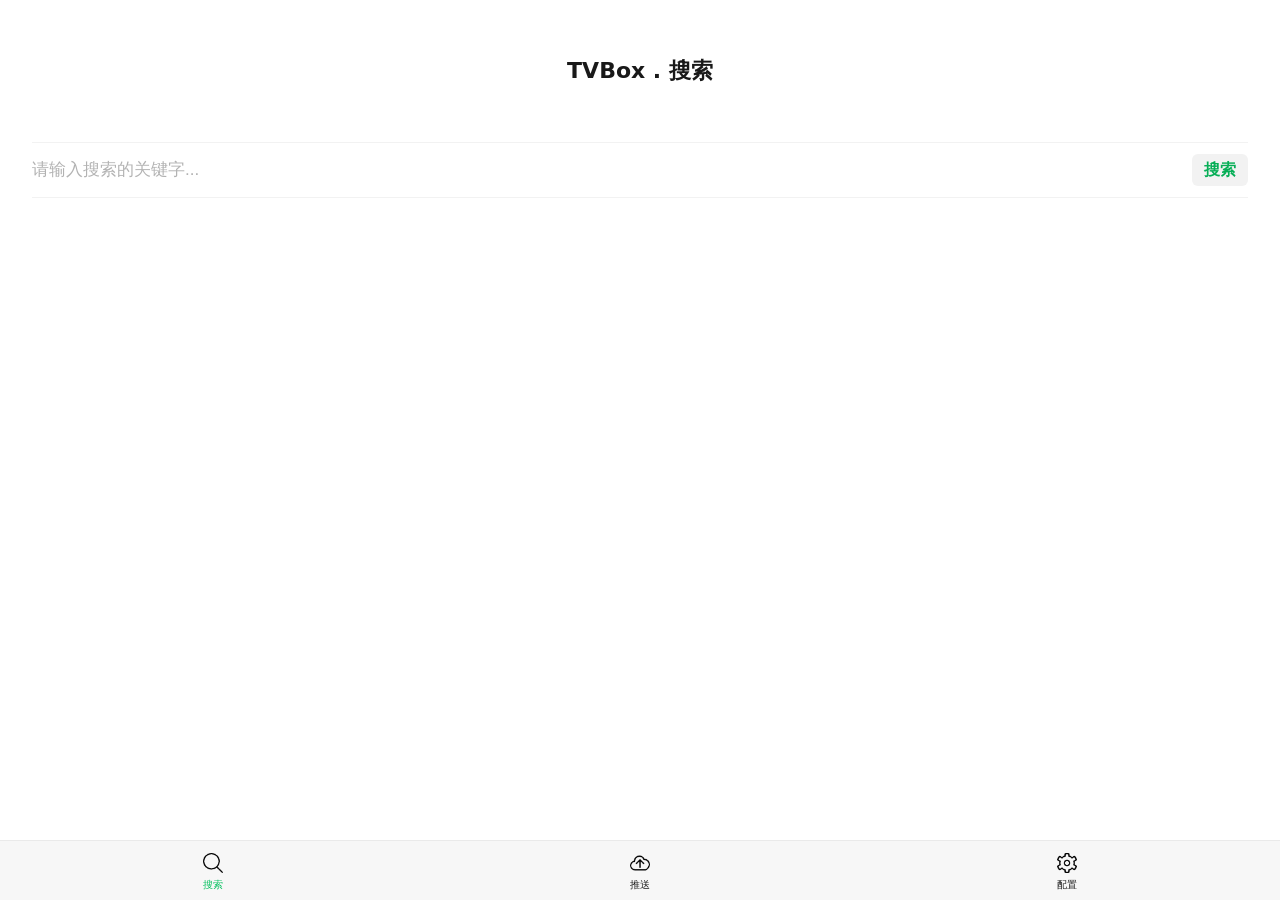
==== app/src/main/res/raw/index.html @ a74de162 "chore: 以 com.hotplato.tvbox 为基线独立维护 基于上游 TVBox 整理：升级 Gradle/AGP/Java 17、双 ABI， 并将应用包名改为 com.hotplato" ====
<!DOCTYPE html>
<html lang="zh-cmn-Hans">

<head>
	<meta charset="UTF-8">
	<meta name="viewport" content="width=device-width,initial-scale=1,user-scalable=0,viewport-fit=cover">
	<meta name="wechat-enable-text-zoom-em" content="true">
	<title>TVBox</title>
	<meta name="layoutmode" content="standard">
	<link rel="stylesheet" type="text/css" href="style.css">
	<link rel="stylesheet" type="text/css" href="ui.css">
</head>

<body>
	<div class="page">
		<div class="page__bd" style="height: 100%;">
			<div class="weui-tab">
				<div id="panel1" role="tabpanel" aria-labelledby="tab1" class="weui-tab__panel">
					<div class="weui-form">
						<div class="weui-form__text-area">
							<h2 class="weui-form__title">TVBox . 搜索</h2>
						</div>
						<div class="weui-form__control-area">
							<div class="weui-cells__group weui-cells__group_form">
								<div class="weui-cells">
									<div class="weui-cell weui-cell_active weui-cell_vcode weui-cell_wrap">
										<div class="weui-cell__bd weui-flex">
											<input id="search_key_word"
												class="weui-input weui-cell__control weui-cell__control_flex"
												type="text" value="" placeholder="请输入搜索的关键字..." />
											<button onclick="search(); return false;"
												class="weui-cell__control weui-btn weui-btn_default weui-vcode-btn">搜索</button>
										</div>
									</div>
								</div>
							</div>
						</div>
					</div>
				</div>
				<div id="panel2" role="tabpanel" aria-labelledby="tab2" class="weui-tab__panel" style="display: none;">
					<div class="weui-form">
						<div class="weui-form__text-area">
							<h2 class="weui-form__title">TVBox . 推送</h2>
						</div>
						<div class="weui-form__control-area">
							<div class="weui-cells__group weui-cells__group_form">
								<div class="weui-cells">
									<div class="weui-cell weui-cell_active weui-cell_vcode weui-cell_wrap">
										<div class="weui-cell__bd weui-flex">
											<input id="push_url"
												class="weui-input weui-cell__control weui-cell__control_flex"
												type="text" value="" placeholder="请输入需要推送播放的地址..." />
											<button onclick="push(); return false;"
												class="weui-cell__control weui-btn weui-btn_default weui-vcode-btn">推送</button>
										</div>
									</div>
								</div>
							</div>
						</div>
					</div>
				</div>
				<div id="panel3" role="tabpanel" aria-labelledby="tab3" class="weui-tab__panel" style="display: none;">
					<div class="weui-form" style="min-height: 0;">
						<div class="weui-form__text-area">
							<h2 class="weui-form__title">TVBox . 接口</h2>
						</div>
						<div class="weui-form__control-area" style="margin-bottom: 0px !important;">
							<div class="weui-cells__group weui-cells__group_form">
								<div class="weui-cells">
									<div class="weui-cell weui-cell_active weui-cell_vcode weui-cell_wrap">
										<div class="weui-cell__bd weui-flex">
											<input id="diy_api_url"
												class="weui-input weui-cell__control weui-cell__control_flex"
												type="text" value="" placeholder="请输入自定义配置接口地址..." />
											<button onclick="api(); return false;"
												class="weui-cell__control weui-btn weui-btn_default weui-vcode-btn">确定</button>
										</div>
									</div>
								</div>
							</div>
						</div>
					</div>
					<div class="weui-form" style="padding-top: 50px; min-height: 0;">
						<div class="weui-form__text-area">
							<h2 class="weui-form__title">本地文件</h2>
						</div>
						<input type="file" id="file_uploader" style="display:none;" onchange="uploadTip()" multiple />
						<div class="weui-form__control-area" style="text-align: center;margin-bottom: 10px !important;">
							<div class="button-sp-area" style="margin-top: 10px;">
								<a href="javascript:void(0)" role="button"
									class="weui-btn weui-btn_mini weui-btn_default weui-wa-hotarea"
									href="javascript:void(0)" onclick="uploadFile()">上传文件</a>&nbsp;
								<a href="javascript:void(0)" role="button"
									class="weui-btn weui-btn_mini weui-btn_default weui-wa-hotarea"
									href="javascript:void(0)" onclick="newFolder()">新建文件夹</a>&nbsp;
								<a id="delCurFolder" href="javascript:void(0)" role="button"
									class="weui-btn weui-btn_mini weui-btn_warn weui-wa-hotarea"
									href="javascript:void(0)" onclick="delFolder()" style="display: none;">删除当前文件夹</a>
							</div>
						</div>
						<div class="weui-cells" id="file_list">
						</div>
					</div>
				</div>
				<div role="tablist" class="weui-tabbar">
					<div id="tab1" role="tab" aria-labelledby="t1_title" aria-selected="true" aria-controls="panel1"
						class="weui-tabbar__item weui-bar__item_on">
						<img style="width: 20px; height: 20px; margin: 5px 0 5px 0;"
							src="[data-uri]"
							alt="" class="weui-tabbar__icon">
						<p id="t1_title" aria-hidden="true" class="weui-tabbar__label">搜索</p>
					</div>
					<div id="tab2" role="tab" aria-labelledby="t2_title" aria-selected="false" aria-controls="panel2"
						class="weui-tabbar__item">
						<img style="width: 20px; height: 20px; margin: 5px 0 5px 0;"
							src="[data-uri]"
							alt="" class="weui-tabbar__icon">
						<p aria-hidden="true" id="t2_title" class="weui-tabbar__label">推送</p>
					</div>
					<div id="tab3" role="tab" aria-labelledby="t3_title" aria-selected="false" aria-controls="panel3"
						class="weui-tabbar__item">
						<img style="width: 20px; height: 20px; margin: 5px 0 5px 0;"
							src="[data-uri]"
							alt="" class="weui-tabbar__icon">
						<p id="t3_title" aria-hidden="true" class="weui-tabbar__label">配置</p>
					</div>
				</div>
			</div>
		</div>
	</div>
	<div id="fileInfoDialog" role="dialog" aria-modal="false" aria-hidden="true" style="display: none;">
		<div role="button" class="weui-mask"></div>
		<div class="weui-half-screen-dialog">
			<div class="weui-half-screen-dialog__hd">
				<div class="weui-half-screen-dialog__hd__main">
					文件接口
					<span class="weui-half-screen-dialog__tips" role="option">
						点击使用时请打开应用内接口设置对话框
					</span>
				</div>
			</div>
			<div class="weui-half-screen-dialog__bd" id="fileInfo">
				<div class="weui-form__control-area" style="margin-bottom: 0px !important;">
					<div class="weui-cells__group weui-cells__group_form">
						<div class="weui-cells">
							<!-- <div class="weui-cell weui-cell_active weui-cell_vcode weui-cell_wrap">
								<div class="weui-cell__hd"><label class="weui-label">测试地址</label></div>
							</div>
							<div class="weui-cell weui-cell_active weui-cell_vcode weui-cell_wrap">
								<div class="weui-cell__bd weui-flex">
									<input id="fileUrl0" class="weui-input weui-cell__control weui-cell__control_flex"
										type="text" value="" readonly />

								</div>
							</div> -->
							<div class="weui-cell weui-cell_active weui-cell_vcode weui-cell_wrap">
								<div class="weui-cell__hd"><label class="weui-label">本机地址</label></div>
								<div class="weui-cell__bd weui-flex"><button onclick="fileToApi(1); return false;"
										class="weui-cell__control weui-btn weui-btn_default weui-vcode-btn">使用</button>
								</div>
							</div>
							<div class="weui-cell weui-cell_active weui-cell_vcode weui-cell_wrap">
								<div class="weui-cell__bd weui-flex">
									<input id="fileUrl1" class="weui-input weui-cell__control weui-cell__control_flex"
										type="text" value="" readonly />

								</div>
							</div>
							<div class="weui-cell weui-cell_active weui-cell_vcode weui-cell_wrap">
								<div class="weui-cell__hd"><label class="weui-label">局域网地址</label></div>
								<div class="weui-cell__bd weui-flex"><button onclick="fileToApi(2); return false;"
										class="weui-cell__control weui-btn weui-btn_default weui-vcode-btn">使用</button>
								</div>
							</div>
							<div class="weui-cell weui-cell_active weui-cell_vcode weui-cell_wrap">
								<div class="weui-cell__bd weui-flex">
									<input id="fileUrl2" class="weui-input weui-cell__control weui-cell__control_flex"
										type="text" value="" readonly />

								</div>
							</div>
						</div>
					</div>
				</div>
			</div>
			<div class="weui-half-screen-dialog__ft" style="padding-bottom: 30px;">
				<div class="weui-half-screen-dialog__btn-area">
					<a href="javascript:void(0)" class="weui-btn weui-btn_default" onclick="hideFileInfo()">关闭</a>
					<a href="javascript:void(0)" id="delFileBtn" class="weui-btn weui-btn_warn"
						onclick="delFile()">删除文件</a>
				</div>
			</div>
		</div>
	</div>

	<div role="dialog" aria-hidden="true" aria-modal="true" id="uploadTip" style="display: none;">
		<div class="weui-mask"></div>
		<div class="weui-dialog">
			<div class="weui-dialog__hd"><strong class="weui-dialog__title">确认上传?</strong></div>
			<div class="weui-dialog__bd" id="uploadTipContent"></div>
			<div class="weui-dialog__ft">
				<a role="button" href="javascript:void(0)" onclick="doUpload(0)"
					class="weui-dialog__btn weui-dialog__btn_default">取消</a>
				<a role="button" href="javascript:void(0)" onclick="doUpload(1)"
					class="weui-dialog__btn weui-dialog__btn_primary">确定</a>
			</div>
		</div>
	</div>

	<div role="dialog" aria-hidden="true" aria-modal="true" id="newFolder" style="display: none;">
		<div class="weui-mask"></div>
		<div class="weui-dialog">
			<div class="weui-dialog__hd"><strong class="weui-dialog__title">新建文件夹</strong></div>
			<div class="weui-dialog__bd">
				<input id="newFolderContent" class="weui-input weui-cell__control weui-cell__control_flex" type="text"
					value="" placeholder="请输入文件夹名称..." />
			</div>
			<div class="weui-dialog__ft">
				<a role="button" href="javascript:void(0)" onclick="doNewFolder(0)"
					class="weui-dialog__btn weui-dialog__btn_default">取消</a>
				<a role="button" href="javascript:void(0)" onclick="doNewFolder(1)"
					class="weui-dialog__btn weui-dialog__btn_primary">确定</a>
			</div>
		</div>
	</div>

	<div role="dialog" aria-hidden="true" aria-modal="true" id="delFolder" style="display: none;">
		<div class="weui-mask"></div>
		<div class="weui-dialog">
			<div class="weui-dialog__hd"><strong class="weui-dialog__title">删除文件夹</strong></div>
			<div class="weui-dialog__bd" id="delFolderContent"></div>
			<div class="weui-dialog__ft">
				<a role="button" href="javascript:void(0)" onclick="doDelFolder(0)"
					class="weui-dialog__btn weui-dialog__btn_default">取消</a>
				<a role="button" href="javascript:void(0)" onclick="doDelFolder(1)"
					class="weui-dialog__btn weui-dialog__btn_primary">确定</a>
			</div>
		</div>
	</div>

	<div role="dialog" aria-hidden="true" aria-modal="true" id="delFile" style="display: none;">
		<div class="weui-mask"></div>
		<div class="weui-dialog">
			<div class="weui-dialog__hd"><strong class="weui-dialog__title">删除文件</strong></div>
			<div class="weui-dialog__bd" id="delFileContent"></div>
			<div class="weui-dialog__ft">
				<a role="button" href="javascript:void(0)" onclick="doDelFile(0)"
					class="weui-dialog__btn weui-dialog__btn_default">取消</a>
				<a role="button" href="javascript:void(0)" onclick="doDelFile(1)"
					class="weui-dialog__btn weui-dialog__btn_primary">确定</a>
			</div>
		</div>
	</div>

	<div role="alert" id="warnToast" style="display: none;">
		<div class="weui-mask_transparent"></div>
		<div class="weui-toast">
			<i class="weui-icon-warn weui-icon_toast"></i>
			<p class="weui-toast__content" id="warnToastContent"></p>
		</div>
	</div>

	<div role="alert" id="loadingToast" style="display: none;">
		<div class="weui-mask_transparent"></div>
		<div class="weui-toast">
			<span class="weui-primary-loading weui-icon_toast">
				<span class="weui-primary-loading__dot"></span>
			</span>
			<p class="weui-toast__content">加载中</p>
		</div>
	</div>
	<script src="jquery.js"></script>
	<script src="script.js"></script>
</body>

</html>
---- app/src/main/res/raw/style.css ----
body {
  --weui-BTN-DISABLED-FONT-COLOR: rgba(0, 0, 0, 0.2);
}
body[data-weui-theme="dark"] {
  --weui-BTN-DISABLED-FONT-COLOR: hsla(0, 0%, 100%, 0.2);
}
@media (prefers-color-scheme: dark) {
  body:not([data-weui-theme="light"]) {
    --weui-BTN-DISABLED-FONT-COLOR: hsla(0, 0%, 100%, 0.2);
  }
}
body {
  --weui-BTN-DEFAULT-BG: #f2f2f2;
}
body[data-weui-theme="dark"] {
  --weui-BTN-DEFAULT-BG: hsla(0, 0%, 100%, 0.08);
}
@media (prefers-color-scheme: dark) {
  body:not([data-weui-theme="light"]) {
    --weui-BTN-DEFAULT-BG: hsla(0, 0%, 100%, 0.08);
  }
}
body {
  --weui-BTN-DEFAULT-COLOR: #06ae56;
}
body[data-weui-theme="dark"] {
  --weui-BTN-DEFAULT-COLOR: hsla(0, 0%, 100%, 0.8);
}
@media (prefers-color-scheme: dark) {
  body:not([data-weui-theme="light"]) {
    --weui-BTN-DEFAULT-COLOR: hsla(0, 0%, 100%, 0.8);
  }
}
body {
  --weui-BTN-DEFAULT-ACTIVE-BG: #e6e6e6;
}
body[data-weui-theme="dark"] {
  --weui-BTN-DEFAULT-ACTIVE-BG: hsla(0, 0%, 100%, 0.126);
}
@media (prefers-color-scheme: dark) {
  body:not([data-weui-theme="light"]) {
    --weui-BTN-DEFAULT-ACTIVE-BG: hsla(0, 0%, 100%, 0.126);
  }
}
body {
  --weui-BTN-ACTIVE-MASK: rgba(0, 0, 0, 0.1);
}
body[data-weui-theme="dark"] {
  --weui-BTN-ACTIVE-MASK: hsla(0, 0%, 100%, 0.05);
}
@media (prefers-color-scheme: dark) {
  body:not([data-weui-theme="light"]) {
    --weui-BTN-ACTIVE-MASK: hsla(0, 0%, 100%, 0.05);
  }
}
body[data-weui-mode="care"] {
  --weui-BTN-DEFAULT-COLOR: #018942;
}
body[data-weui-mode="care"][data-weui-theme="dark"] {
  --weui-BTN-DEFAULT-COLOR: hsla(0, 0%, 100%, 0.8);
}
@media (prefers-color-scheme: dark) {
  body[data-weui-mode="care"]:not([data-weui-theme="light"]) {
    --weui-BTN-DEFAULT-COLOR: hsla(0, 0%, 100%, 0.8);
  }
}
body {
  --weui-DIALOG-LINE-COLOR: rgba(0, 0, 0, 0.1);
}
body[data-weui-theme="dark"] {
  --weui-DIALOG-LINE-COLOR: hsla(0, 0%, 100%, 0.1);
}
@media (prefers-color-scheme: dark) {
  body:not([data-weui-theme="light"]) {
    --weui-DIALOG-LINE-COLOR: hsla(0, 0%, 100%, 0.1);
  }
}
html {
  -ms-text-size-adjust: 100%;
  -webkit-text-size-adjust: 100%;
}
body {
  line-height: 1.6;
  font-family: system-ui, -apple-system, Helvetica Neue, sans-serif;
}
* {
  margin: 0;
  padding: 0;
  outline: 0;
}
a img {
  border: 0;
}
a {
  text-decoration: none;
  -webkit-tap-highlight-color: rgba(0, 0, 0, 0);
}
input,
textarea {
  caret-color: #07c160;
  caret-color: var(--weui-BRAND);
}
::-webkit-input-placeholder {
  color: rgba(0, 0, 0, 0.3);
  color: var(--weui-FG-2);
}
::placeholder {
  color: rgba(0, 0, 0, 0.3);
  color: var(--weui-FG-2);
}
body {
  --weui-BG-0: #ededed;
  --weui-BG-1: #f7f7f7;
  --weui-BG-2: #fff;
  --weui-BG-3: #f7f7f7;
  --weui-BG-4: #4c4c4c;
  --weui-BG-5: #fff;
  --weui-FG-0: rgba(0, 0, 0, 0.9);
  --weui-FG-HALF: rgba(0, 0, 0, 0.9);
  --weui-FG-1: rgba(0, 0, 0, 0.5);
  --weui-FG-2: rgba(0, 0, 0, 0.3);
  --weui-FG-3: rgba(0, 0, 0, 0.1);
  --weui-FG-4: rgba(0, 0, 0, 0.15);
  --weui-RED: #fa5151;
  --weui-ORANGE: #fa9d3b;
  --weui-YELLOW: #ffc300;
  --weui-GREEN: #91d300;
  --weui-LIGHTGREEN: #95ec69;
  --weui-BRAND: #07c160;
  --weui-BLUE: #10aeff;
  --weui-INDIGO: #1485ee;
  --weui-PURPLE: #6467f0;
  --weui-WHITE: #fff;
  --weui-LINK: #576b95;
  --weui-TEXTGREEN: #06ae56;
  --weui-FG: #000;
  --weui-BG: #fff;
  --weui-TAG-TEXT-ORANGE: #fa9d3b;
  --weui-TAG-BACKGROUND-ORANGE: rgba(250, 157, 59, 0.1);
  --weui-TAG-TEXT-GREEN: #06ae56;
  --weui-TAG-BACKGROUND-GREEN: rgba(6, 174, 86, 0.1);
  --weui-TAG-TEXT-BLUE: #10aeff;
  --weui-TAG-BACKGROUND-BLUE: rgba(16, 174, 255, 0.1);
  --weui-TAG-TEXT-BLACK: rgba(0, 0, 0, 0.5);
  --weui-TAG-BACKGROUND-BLACK: rgba(0, 0, 0, 0.05);
}
@media (prefers-color-scheme: dark) {
  body:not([data-weui-theme="light"]) {
    --weui-BG-0: #111;
    --weui-BG-1: #1e1e1e;
    --weui-BG-2: #191919;
    --weui-BG-3: #202020;
    --weui-BG-4: #404040;
    --weui-BG-5: #2c2c2c;
    --weui-FG-0: hsla(0, 0%, 100%, 0.8);
    --weui-FG-HALF: hsla(0, 0%, 100%, 0.6);
    --weui-FG-1: hsla(0, 0%, 100%, 0.5);
    --weui-FG-2: hsla(0, 0%, 100%, 0.3);
    --weui-FG-3: hsla(0, 0%, 100%, 0.1);
    --weui-FG-4: hsla(0, 0%, 100%, 0.15);
    --weui-RED: #fa5151;
    --weui-ORANGE: #c87d2f;
    --weui-YELLOW: #cc9c00;
    --weui-GREEN: #74a800;
    --weui-LIGHTGREEN: #3eb575;
    --weui-BRAND: #07c160;
    --weui-BLUE: #10aeff;
    --weui-INDIGO: #1196ff;
    --weui-PURPLE: #8183ff;
    --weui-WHITE: hsla(0, 0%, 100%, 0.8);
    --weui-LINK: #7d90a9;
    --weui-TEXTGREEN: #259c5c;
    --weui-FG: #fff;
    --weui-BG: #000;
    --weui-TAG-TEXT-ORANGE: rgba(250, 157, 59, 0.6);
    --weui-TAG-BACKGROUND-ORANGE: rgba(250, 157, 59, 0.1);
    --weui-TAG-TEXT-GREEN: rgba(6, 174, 86, 0.6);
    --weui-TAG-BACKGROUND-GREEN: rgba(6, 174, 86, 0.1);
    --weui-TAG-TEXT-BLUE: rgba(16, 174, 255, 0.6);
    --weui-TAG-BACKGROUND-BLUE: rgba(16, 174, 255, 0.1);
    --weui-TAG-TEXT-BLACK: hsla(0, 0%, 100%, 0.5);
    --weui-TAG-BACKGROUND-BLACK: hsla(0, 0%, 100%, 0.05);
  }
}
body[data-weui-theme="dark"] {
  --weui-BG-0: #111;
  --weui-BG-1: #1e1e1e;
  --weui-BG-2: #191919;
  --weui-BG-3: #202020;
  --weui-BG-4: #404040;
  --weui-BG-5: #2c2c2c;
  --weui-FG-0: hsla(0, 0%, 100%, 0.8);
  --weui-FG-HALF: hsla(0, 0%, 100%, 0.6);
  --weui-FG-1: hsla(0, 0%, 100%, 0.5);
  --weui-FG-2: hsla(0, 0%, 100%, 0.3);
  --weui-FG-3: hsla(0, 0%, 100%, 0.1);
  --weui-FG-4: hsla(0, 0%, 100%, 0.15);
  --weui-RED: #fa5151;
  --weui-ORANGE: #c87d2f;
  --weui-YELLOW: #cc9c00;
  --weui-GREEN: #74a800;
  --weui-LIGHTGREEN: #3eb575;
  --weui-BRAND: #07c160;
  --weui-BLUE: #10aeff;
  --weui-INDIGO: #1196ff;
  --weui-PURPLE: #8183ff;
  --weui-WHITE: hsla(0, 0%, 100%, 0.8);
  --weui-LINK: #7d90a9;
  --weui-TEXTGREEN: #259c5c;
  --weui-FG: #fff;
  --weui-BG: #000;
  --weui-TAG-TEXT-ORANGE: rgba(250, 157, 59, 0.6);
  --weui-TAG-BACKGROUND-ORANGE: rgba(250, 157, 59, 0.1);
  --weui-TAG-TEXT-GREEN: rgba(6, 174, 86, 0.6);
  --weui-TAG-BACKGROUND-GREEN: rgba(6, 174, 86, 0.1);
  --weui-TAG-TEXT-BLUE: rgba(16, 174, 255, 0.6);
  --weui-TAG-BACKGROUND-BLUE: rgba(16, 174, 255, 0.1);
  --weui-TAG-TEXT-BLACK: hsla(0, 0%, 100%, 0.5);
  --weui-TAG-BACKGROUND-BLACK: hsla(0, 0%, 100%, 0.05);
}
body[data-weui-mode="care"] {
  --weui-BG-0: #ededed;
  --weui-BG-1: #f7f7f7;
  --weui-BG-2: #fff;
  --weui-BG-3: #f7f7f7;
  --weui-BG-4: #4c4c4c;
  --weui-BG-5: #fff;
  --weui-FG-0: #000;
  --weui-FG-HALF: #000;
  --weui-FG-1: rgba(0, 0, 0, 0.6);
  --weui-FG-2: rgba(0, 0, 0, 0.42);
  --weui-FG-3: rgba(0, 0, 0, 0.1);
  --weui-FG-4: rgba(0, 0, 0, 0.15);
  --weui-RED: #dc3636;
  --weui-ORANGE: #e17719;
  --weui-YELLOW: #bb8e00;
  --weui-GREEN: #4f8400;
  --weui-LIGHTGREEN: #2e8800;
  --weui-BRAND: #018942;
  --weui-BLUE: #007dbb;
  --weui-INDIGO: #0075e2;
  --weui-PURPLE: #6265f1;
  --weui-WHITE: #fff;
  --weui-LINK: #576b95;
  --weui-TEXTGREEN: #06ae56;
  --weui-FG: #000;
  --weui-BG: #fff;
  --weui-TAG-TEXT-ORANGE: #e17719;
  --weui-TAG-BACKGROUND-ORANGE: rgba(225, 119, 25, 0.1);
  --weui-TAG-TEXT-GREEN: #06ae56;
  --weui-TAG-BACKGROUND-GREEN: rgba(6, 174, 86, 0.1);
  --weui-TAG-TEXT-BLUE: #007dbb;
  --weui-TAG-BACKGROUND-BLUE: rgba(0, 125, 187, 0.1);
  --weui-TAG-TEXT-BLACK: rgba(0, 0, 0, 0.5);
  --weui-TAG-BACKGROUND-BLACK: rgba(0, 0, 0, 0.05);
}
@media (prefers-color-scheme: dark) {
  body[data-weui-mode="care"]:not([data-weui-theme="light"]) {
    --weui-BG-0: #111;
    --weui-BG-1: #1e1e1e;
    --weui-BG-2: #191919;
    --weui-BG-3: #202020;
    --weui-BG-4: #404040;
    --weui-BG-5: #2c2c2c;
    --weui-FG-0: hsla(0, 0%, 100%, 0.85);
    --weui-FG-HALF: hsla(0, 0%, 100%, 0.65);
    --weui-FG-1: hsla(0, 0%, 100%, 0.55);
    --weui-FG-2: hsla(0, 0%, 100%, 0.35);
    --weui-FG-3: hsla(0, 0%, 100%, 0.1);
    --weui-FG-4: hsla(0, 0%, 100%, 0.15);
    --weui-RED: #fa5151;
    --weui-ORANGE: #c87d2f;
    --weui-YELLOW: #cc9c00;
    --weui-GREEN: #74a800;
    --weui-LIGHTGREEN: #3eb575;
    --weui-BRAND: #07c160;
    --weui-BLUE: #10aeff;
    --weui-INDIGO: #1196ff;
    --weui-PURPLE: #8183ff;
    --weui-WHITE: hsla(0, 0%, 100%, 0.8);
    --weui-LINK: #7d90a9;
    --weui-TEXTGREEN: #259c5c;
    --weui-FG: #fff;
    --weui-BG: #000;
    --weui-TAG-TEXT-ORANGE: rgba(250, 157, 59, 0.6);
    --weui-TAG-BACKGROUND-ORANGE: rgba(250, 157, 59, 0.1);
    --weui-TAG-TEXT-GREEN: rgba(6, 174, 86, 0.6);
    --weui-TAG-BACKGROUND-GREEN: rgba(6, 174, 86, 0.1);
    --weui-TAG-TEXT-BLUE: rgba(16, 174, 255, 0.6);
    --weui-TAG-BACKGROUND-BLUE: rgba(16, 174, 255, 0.1);
    --weui-TAG-TEXT-BLACK: hsla(0, 0%, 100%, 0.5);
    --weui-TAG-BACKGROUND-BLACK: hsla(0, 0%, 100%, 0.05);
  }
}
body[data-weui-mode="care"][data-weui-theme="dark"] {
  --weui-BG-0: #111;
  --weui-BG-1: #1e1e1e;
  --weui-BG-2: #191919;
  --weui-BG-3: #202020;
  --weui-BG-4: #404040;
  --weui-BG-5: #2c2c2c;
  --weui-FG-0: hsla(0, 0%, 100%, 0.85);
  --weui-FG-HALF: hsla(0, 0%, 100%, 0.65);
  --weui-FG-1: hsla(0, 0%, 100%, 0.55);
  --weui-FG-2: hsla(0, 0%, 100%, 0.35);
  --weui-FG-3: hsla(0, 0%, 100%, 0.1);
  --weui-FG-4: hsla(0, 0%, 100%, 0.15);
  --weui-RED: #fa5151;
  --weui-ORANGE: #c87d2f;
  --weui-YELLOW: #cc9c00;
  --weui-GREEN: #74a800;
  --weui-LIGHTGREEN: #3eb575;
  --weui-BRAND: #07c160;
  --weui-BLUE: #10aeff;
  --weui-INDIGO: #1196ff;
  --weui-PURPLE: #8183ff;
  --weui-WHITE: hsla(0, 0%, 100%, 0.8);
  --weui-LINK: #7d90a9;
  --weui-TEXTGREEN: #259c5c;
  --weui-FG: #fff;
  --weui-BG: #000;
  --weui-TAG-TEXT-ORANGE: rgba(250, 157, 59, 0.6);
  --weui-TAG-BACKGROUND-ORANGE: rgba(250, 157, 59, 0.1);
  --weui-TAG-TEXT-GREEN: rgba(6, 174, 86, 0.6);
  --weui-TAG-BACKGROUND-GREEN: rgba(6, 174, 86, 0.1);
  --weui-TAG-TEXT-BLUE: rgba(16, 174, 255, 0.6);
  --weui-TAG-BACKGROUND-BLUE: rgba(16, 174, 255, 0.1);
  --weui-TAG-TEXT-BLACK: hsla(0, 0%, 100%, 0.5);
  --weui-TAG-BACKGROUND-BLACK: hsla(0, 0%, 100%, 0.05);
}
body {
  --weui-BG-COLOR-ACTIVE: #ececec;
}
body[data-weui-theme="dark"] {
  --weui-BG-COLOR-ACTIVE: #373737;
}
@media (prefers-color-scheme: dark) {
  body:not([data-weui-theme="light"]) {
    --weui-BG-COLOR-ACTIVE: #373737;
  }
}
[class*=" weui-icon-"][class*=" weui-icon-"],
[class*=" weui-icon-"][class^="weui-icon-"],
[class^="weui-icon-"][class*=" weui-icon-"],
[class^="weui-icon-"][class^="weui-icon-"] {
  display: inline-block;
  vertical-align: middle;
  font-size: 10px;
  width: 2.4em;
  height: 2.4em;
  -webkit-mask-position: 50% 50%;
  mask-position: 50% 50%;
  -webkit-mask-repeat: no-repeat;
  mask-repeat: no-repeat;
  -webkit-mask-size: 100%;
  mask-size: 100%;
  background-color: currentColor;
}
.weui-icon-circle {
  -webkit-mask-image: url(data:image/svg+xml,%3Csvg%20width%3D%221000%22%20height%3D%221000%22%20xmlns%3D%22http%3A%2F%2Fwww.w3.org%2F2000%2Fsvg%22%3E%3Cpath%20d%3D%22M500%20916.667C269.881%20916.667%2083.333%20730.119%2083.333%20500%2083.333%20269.881%20269.881%2083.333%20500%2083.333c230.119%200%20416.667%20186.548%20416.667%20416.667%200%20230.119-186.548%20416.667-416.667%20416.667zm0-50c202.504%200%20366.667-164.163%20366.667-366.667%200-202.504-164.163-366.667-366.667-366.667-202.504%200-366.667%20164.163-366.667%20366.667%200%20202.504%20164.163%20366.667%20366.667%20366.667z%22%20fill-rule%3D%22evenodd%22%20fill-opacity%3D%22.9%22%2F%3E%3C%2Fsvg%3E);
  mask-image: url(data:image/svg+xml,%3Csvg%20width%3D%221000%22%20height%3D%221000%22%20xmlns%3D%22http%3A%2F%2Fwww.w3.org%2F2000%2Fsvg%22%3E%3Cpath%20d%3D%22M500%20916.667C269.881%20916.667%2083.333%20730.119%2083.333%20500%2083.333%20269.881%20269.881%2083.333%20500%2083.333c230.119%200%20416.667%20186.548%20416.667%20416.667%200%20230.119-186.548%20416.667-416.667%20416.667zm0-50c202.504%200%20366.667-164.163%20366.667-366.667%200-202.504-164.163-366.667-366.667-366.667-202.504%200-366.667%20164.163-366.667%20366.667%200%20202.504%20164.163%20366.667%20366.667%20366.667z%22%20fill-rule%3D%22evenodd%22%20fill-opacity%3D%22.9%22%2F%3E%3C%2Fsvg%3E);
}
.weui-icon-download {
  -webkit-mask-image: url(data:image/svg+xml,%3Csvg%20width%3D%2224%22%20height%3D%2224%22%20xmlns%3D%22http%3A%2F%2Fwww.w3.org%2F2000%2Fsvg%22%3E%3Cpath%20d%3D%22M11.25%2012.04l-1.72-1.72-1.06%201.06%202.828%202.83a1%201%200%20001.414-.001l2.828-2.828-1.06-1.061-1.73%201.73V7h-1.5v5.04zm0-5.04V2h1.5v5h6.251c.55%200%20.999.446.999.996v13.008a.998.998%200%2001-.996.996H4.996A.998.998%200%20014%2021.004V7.996A1%201%200%20014.999%207h6.251z%22%2F%3E%3C%2Fsvg%3E);
  mask-image: url(data:image/svg+xml,%3Csvg%20width%3D%2224%22%20height%3D%2224%22%20xmlns%3D%22http%3A%2F%2Fwww.w3.org%2F2000%2Fsvg%22%3E%3Cpath%20d%3D%22M11.25%2012.04l-1.72-1.72-1.06%201.06%202.828%202.83a1%201%200%20001.414-.001l2.828-2.828-1.06-1.061-1.73%201.73V7h-1.5v5.04zm0-5.04V2h1.5v5h6.251c.55%200%20.999.446.999.996v13.008a.998.998%200%2001-.996.996H4.996A.998.998%200%20014%2021.004V7.996A1%201%200%20014.999%207h6.251z%22%2F%3E%3C%2Fsvg%3E);
}
.weui-icon-info {
  -webkit-mask-image: url(data:image/svg+xml,%3Csvg%20width%3D%2224%22%20height%3D%2224%22%20xmlns%3D%22http%3A%2F%2Fwww.w3.org%2F2000%2Fsvg%22%3E%3Cpath%20d%3D%22M12%2022C6.477%2022%202%2017.523%202%2012S6.477%202%2012%202s10%204.477%2010%2010-4.477%2010-10%2010zm-.75-12v7h1.5v-7h-1.5zM12%209a1%201%200%20100-2%201%201%200%20000%202z%22%2F%3E%3C%2Fsvg%3E);
  mask-image: url(data:image/svg+xml,%3Csvg%20width%3D%2224%22%20height%3D%2224%22%20xmlns%3D%22http%3A%2F%2Fwww.w3.org%2F2000%2Fsvg%22%3E%3Cpath%20d%3D%22M12%2022C6.477%2022%202%2017.523%202%2012S6.477%202%2012%202s10%204.477%2010%2010-4.477%2010-10%2010zm-.75-12v7h1.5v-7h-1.5zM12%209a1%201%200%20100-2%201%201%200%20000%202z%22%2F%3E%3C%2Fsvg%3E);
}
.weui-icon-safe-success {
  -webkit-mask-image: url(data:image/svg+xml,%3Csvg%20xmlns%3D%22http%3A%2F%2Fwww.w3.org%2F2000%2Fsvg%22%20viewBox%3D%220%200%201000%201000%22%3E%3Cpath%20d%3D%22M500.9%204.6C315.5%2046.7%20180.4%2093.1%2057.6%20132c0%20129.3.2%20231.7.2%20339.7%200%20304.2%20248.3%20471.6%20443.1%20523.7C695.7%20943.3%20944%20775.9%20944%20471.7c0-108%20.2-210.4.2-339.7C821.4%2093.1%20686.3%2046.7%20500.9%204.6zm248.3%20349.1l-299.7%20295c-2.1%202-5.3%202-7.4-.1L304.4%20506.1c-2-2.1-2.3-5.7-.6-8l18.3-24.9c1.7-2.3%205-2.8%207.2-1l112.2%2086c2.3%201.8%206%201.7%208.1-.1l274.7-228.9c2.2-1.8%205.7-1.7%207.7.3l17%2016.8c2.2%202.1%202.2%205.3.2%207.4z%22%20fill-rule%3D%22evenodd%22%20clip-rule%3D%22evenodd%22%20fill%3D%22%23070202%22%2F%3E%3C%2Fsvg%3E);
  mask-image: url(data:image/svg+xml,%3Csvg%20xmlns%3D%22http%3A%2F%2Fwww.w3.org%2F2000%2Fsvg%22%20viewBox%3D%220%200%201000%201000%22%3E%3Cpath%20d%3D%22M500.9%204.6C315.5%2046.7%20180.4%2093.1%2057.6%20132c0%20129.3.2%20231.7.2%20339.7%200%20304.2%20248.3%20471.6%20443.1%20523.7C695.7%20943.3%20944%20775.9%20944%20471.7c0-108%20.2-210.4.2-339.7C821.4%2093.1%20686.3%2046.7%20500.9%204.6zm248.3%20349.1l-299.7%20295c-2.1%202-5.3%202-7.4-.1L304.4%20506.1c-2-2.1-2.3-5.7-.6-8l18.3-24.9c1.7-2.3%205-2.8%207.2-1l112.2%2086c2.3%201.8%206%201.7%208.1-.1l274.7-228.9c2.2-1.8%205.7-1.7%207.7.3l17%2016.8c2.2%202.1%202.2%205.3.2%207.4z%22%20fill-rule%3D%22evenodd%22%20clip-rule%3D%22evenodd%22%20fill%3D%22%23070202%22%2F%3E%3C%2Fsvg%3E);
}
.weui-icon-safe-warn {
  -webkit-mask-image: url(data:image/svg+xml,%3Csvg%20xmlns%3D%22http%3A%2F%2Fwww.w3.org%2F2000%2Fsvg%22%20viewBox%3D%220%200%201000%201000%22%3E%3Cpath%20d%3D%22M500.9%204.5c-185.4%2042-320.4%2088.4-443.2%20127.3%200%20129.3.2%20231.7.2%20339.6%200%20304.1%20248.2%20471.4%20443%20523.6%20194.7-52.2%20443-219.5%20443-523.6%200-107.9.2-210.3.2-339.6C821.3%2092.9%20686.2%2046.5%20500.9%204.5zm-26.1%20271.1h52.1c5.8%200%2010.3%204.7%2010.1%2010.4l-11.6%20313.8c-.1%202.8-2.5%205.2-5.4%205.2h-38.2c-2.9%200-5.3-2.3-5.4-5.2L464.8%20286c-.2-5.8%204.3-10.4%2010-10.4zm26.1%20448.3c-20.2%200-36.5-16.3-36.5-36.5s16.3-36.5%2036.5-36.5%2036.5%2016.3%2036.5%2036.5-16.4%2036.5-36.5%2036.5z%22%20fill-rule%3D%22evenodd%22%20clip-rule%3D%22evenodd%22%20fill%3D%22%23020202%22%2F%3E%3C%2Fsvg%3E);
  mask-image: url(data:image/svg+xml,%3Csvg%20xmlns%3D%22http%3A%2F%2Fwww.w3.org%2F2000%2Fsvg%22%20viewBox%3D%220%200%201000%201000%22%3E%3Cpath%20d%3D%22M500.9%204.5c-185.4%2042-320.4%2088.4-443.2%20127.3%200%20129.3.2%20231.7.2%20339.6%200%20304.1%20248.2%20471.4%20443%20523.6%20194.7-52.2%20443-219.5%20443-523.6%200-107.9.2-210.3.2-339.6C821.3%2092.9%20686.2%2046.5%20500.9%204.5zm-26.1%20271.1h52.1c5.8%200%2010.3%204.7%2010.1%2010.4l-11.6%20313.8c-.1%202.8-2.5%205.2-5.4%205.2h-38.2c-2.9%200-5.3-2.3-5.4-5.2L464.8%20286c-.2-5.8%204.3-10.4%2010-10.4zm26.1%20448.3c-20.2%200-36.5-16.3-36.5-36.5s16.3-36.5%2036.5-36.5%2036.5%2016.3%2036.5%2036.5-16.4%2036.5-36.5%2036.5z%22%20fill-rule%3D%22evenodd%22%20clip-rule%3D%22evenodd%22%20fill%3D%22%23020202%22%2F%3E%3C%2Fsvg%3E);
}
.weui-icon-success {
  -webkit-mask-image: url(data:image/svg+xml,%3Csvg%20width%3D%2224%22%20height%3D%2224%22%20xmlns%3D%22http%3A%2F%2Fwww.w3.org%2F2000%2Fsvg%22%3E%3Cpath%20d%3D%22M12%2022C6.477%2022%202%2017.523%202%2012S6.477%202%2012%202s10%204.477%2010%2010-4.477%2010-10%2010zm-1.177-7.86l-2.765-2.767L7%2012.431l3.119%203.121a1%201%200%20001.414%200l5.952-5.95-1.062-1.062-5.6%205.6z%22%2F%3E%3C%2Fsvg%3E);
  mask-image: url(data:image/svg+xml,%3Csvg%20width%3D%2224%22%20height%3D%2224%22%20xmlns%3D%22http%3A%2F%2Fwww.w3.org%2F2000%2Fsvg%22%3E%3Cpath%20d%3D%22M12%2022C6.477%2022%202%2017.523%202%2012S6.477%202%2012%202s10%204.477%2010%2010-4.477%2010-10%2010zm-1.177-7.86l-2.765-2.767L7%2012.431l3.119%203.121a1%201%200%20001.414%200l5.952-5.95-1.062-1.062-5.6%205.6z%22%2F%3E%3C%2Fsvg%3E);
}
.weui-icon-success-circle {
  -webkit-mask-image: url(data:image/svg+xml,%3Csvg%20width%3D%2224%22%20height%3D%2224%22%20xmlns%3D%22http%3A%2F%2Fwww.w3.org%2F2000%2Fsvg%22%3E%3Cpath%20d%3D%22M12%2022C6.477%2022%202%2017.523%202%2012S6.477%202%2012%202s10%204.477%2010%2010-4.477%2010-10%2010zm0-1.2a8.8%208.8%200%20100-17.6%208.8%208.8%200%20000%2017.6zm-1.172-6.242l5.809-5.808.848.849-5.95%205.95a1%201%200%2001-1.414%200L7%2012.426l.849-.849%202.98%202.98z%22%2F%3E%3C%2Fsvg%3E);
  mask-image: url(data:image/svg+xml,%3Csvg%20width%3D%2224%22%20height%3D%2224%22%20xmlns%3D%22http%3A%2F%2Fwww.w3.org%2F2000%2Fsvg%22%3E%3Cpath%20d%3D%22M12%2022C6.477%2022%202%2017.523%202%2012S6.477%202%2012%202s10%204.477%2010%2010-4.477%2010-10%2010zm0-1.2a8.8%208.8%200%20100-17.6%208.8%208.8%200%20000%2017.6zm-1.172-6.242l5.809-5.808.848.849-5.95%205.95a1%201%200%2001-1.414%200L7%2012.426l.849-.849%202.98%202.98z%22%2F%3E%3C%2Fsvg%3E);
}
.weui-icon-success-no-circle {
  -webkit-mask-image: url(data:image/svg+xml,%3Csvg%20width%3D%2224%22%20height%3D%2224%22%20xmlns%3D%22http%3A%2F%2Fwww.w3.org%2F2000%2Fsvg%22%3E%3Cpath%20d%3D%22M8.657%2018.435L3%2012.778l1.414-1.414%204.95%204.95L20.678%205l1.414%201.414-12.02%2012.021a1%201%200%2001-1.415%200z%22%20fill-rule%3D%22evenodd%22%2F%3E%3C%2Fsvg%3E);
  mask-image: url(data:image/svg+xml,%3Csvg%20width%3D%2224%22%20height%3D%2224%22%20xmlns%3D%22http%3A%2F%2Fwww.w3.org%2F2000%2Fsvg%22%3E%3Cpath%20d%3D%22M8.657%2018.435L3%2012.778l1.414-1.414%204.95%204.95L20.678%205l1.414%201.414-12.02%2012.021a1%201%200%2001-1.415%200z%22%20fill-rule%3D%22evenodd%22%2F%3E%3C%2Fsvg%3E);
}
.weui-icon-waiting {
  -webkit-mask-image: url(data:image/svg+xml,%3Csvg%20width%3D%2224%22%20height%3D%2224%22%20xmlns%3D%22http%3A%2F%2Fwww.w3.org%2F2000%2Fsvg%22%3E%3Cpath%20d%3D%22M12.75%2011.38V6h-1.5v6l4.243%204.243%201.06-1.06-3.803-3.804zM12%2022C6.477%2022%202%2017.523%202%2012S6.477%202%2012%202s10%204.477%2010%2010-4.477%2010-10%2010z%22%20fill-rule%3D%22evenodd%22%2F%3E%3C%2Fsvg%3E);
  mask-image: url(data:image/svg+xml,%3Csvg%20width%3D%2224%22%20height%3D%2224%22%20xmlns%3D%22http%3A%2F%2Fwww.w3.org%2F2000%2Fsvg%22%3E%3Cpath%20d%3D%22M12.75%2011.38V6h-1.5v6l4.243%204.243%201.06-1.06-3.803-3.804zM12%2022C6.477%2022%202%2017.523%202%2012S6.477%202%2012%202s10%204.477%2010%2010-4.477%2010-10%2010z%22%20fill-rule%3D%22evenodd%22%2F%3E%3C%2Fsvg%3E);
}
.weui-icon-waiting-circle {
  -webkit-mask-image: url(data:image/svg+xml,%3Csvg%20width%3D%2224%22%20height%3D%2224%22%20xmlns%3D%22http%3A%2F%2Fwww.w3.org%2F2000%2Fsvg%22%3E%3Cpath%20d%3D%22M12.6%2011.503l3.891%203.891-.848.849L11.4%2012V6h1.2v5.503zM12%2022C6.477%2022%202%2017.523%202%2012S6.477%202%2012%202s10%204.477%2010%2010-4.477%2010-10%2010zm0-1.2a8.8%208.8%200%20100-17.6%208.8%208.8%200%20000%2017.6z%22%2F%3E%3C%2Fsvg%3E);
  mask-image: url(data:image/svg+xml,%3Csvg%20width%3D%2224%22%20height%3D%2224%22%20xmlns%3D%22http%3A%2F%2Fwww.w3.org%2F2000%2Fsvg%22%3E%3Cpath%20d%3D%22M12.6%2011.503l3.891%203.891-.848.849L11.4%2012V6h1.2v5.503zM12%2022C6.477%2022%202%2017.523%202%2012S6.477%202%2012%202s10%204.477%2010%2010-4.477%2010-10%2010zm0-1.2a8.8%208.8%200%20100-17.6%208.8%208.8%200%20000%2017.6z%22%2F%3E%3C%2Fsvg%3E);
}
.weui-icon-warn {
  -webkit-mask-image: url(data:image/svg+xml,%3Csvg%20width%3D%2224%22%20height%3D%2224%22%20xmlns%3D%22http%3A%2F%2Fwww.w3.org%2F2000%2Fsvg%22%3E%3Cpath%20d%3D%22M12%2022C6.477%2022%202%2017.523%202%2012S6.477%202%2012%202s10%204.477%2010%2010-4.477%2010-10%2010zm-.763-15.864l.11%207.596h1.305l.11-7.596h-1.525zm.759%2010.967c.512%200%20.902-.383.902-.882%200-.5-.39-.882-.902-.882a.878.878%200%2000-.896.882c0%20.499.396.882.896.882z%22%2F%3E%3C%2Fsvg%3E);
  mask-image: url(data:image/svg+xml,%3Csvg%20width%3D%2224%22%20height%3D%2224%22%20xmlns%3D%22http%3A%2F%2Fwww.w3.org%2F2000%2Fsvg%22%3E%3Cpath%20d%3D%22M12%2022C6.477%2022%202%2017.523%202%2012S6.477%202%2012%202s10%204.477%2010%2010-4.477%2010-10%2010zm-.763-15.864l.11%207.596h1.305l.11-7.596h-1.525zm.759%2010.967c.512%200%20.902-.383.902-.882%200-.5-.39-.882-.902-.882a.878.878%200%2000-.896.882c0%20.499.396.882.896.882z%22%2F%3E%3C%2Fsvg%3E);
}
.weui-icon-info-circle {
  -webkit-mask-image: url(data:image/svg+xml,%3Csvg%20width%3D%2224%22%20height%3D%2224%22%20xmlns%3D%22http%3A%2F%2Fwww.w3.org%2F2000%2Fsvg%22%3E%3Cpath%20d%3D%22M12%2022C6.477%2022%202%2017.523%202%2012S6.477%202%2012%202s10%204.477%2010%2010-4.477%2010-10%2010zm0-1.2a8.8%208.8%200%20100-17.6%208.8%208.8%200%20000%2017.6zM11.4%2010h1.2v7h-1.2v-7zm.6-1a1%201%200%20110-2%201%201%200%20010%202z%22%2F%3E%3C%2Fsvg%3E);
  mask-image: url(data:image/svg+xml,%3Csvg%20width%3D%2224%22%20height%3D%2224%22%20xmlns%3D%22http%3A%2F%2Fwww.w3.org%2F2000%2Fsvg%22%3E%3Cpath%20d%3D%22M12%2022C6.477%2022%202%2017.523%202%2012S6.477%202%2012%202s10%204.477%2010%2010-4.477%2010-10%2010zm0-1.2a8.8%208.8%200%20100-17.6%208.8%208.8%200%20000%2017.6zM11.4%2010h1.2v7h-1.2v-7zm.6-1a1%201%200%20110-2%201%201%200%20010%202z%22%2F%3E%3C%2Fsvg%3E);
}
.weui-icon-cancel {
  -webkit-mask-image: url(data:image/svg+xml,%3Csvg%20width%3D%2224%22%20height%3D%2224%22%20xmlns%3D%22http%3A%2F%2Fwww.w3.org%2F2000%2Fsvg%22%3E%3Cg%20fill-rule%3D%22evenodd%22%3E%3Cpath%20d%3D%22M12%2022C6.477%2022%202%2017.523%202%2012S6.477%202%2012%202s10%204.477%2010%2010-4.477%2010-10%2010zm0-1.2a8.8%208.8%200%20100-17.6%208.8%208.8%200%20000%2017.6z%22%20fill-rule%3D%22nonzero%22%2F%3E%3Cpath%20d%3D%22M12.849%2012l3.11%203.111-.848.849L12%2012.849l-3.111%203.11-.849-.848L11.151%2012l-3.11-3.111.848-.849L12%2011.151l3.111-3.11.849.848L12.849%2012z%22%2F%3E%3C%2Fg%3E%3C%2Fsvg%3E);
  mask-image: url(data:image/svg+xml,%3Csvg%20width%3D%2224%22%20height%3D%2224%22%20xmlns%3D%22http%3A%2F%2Fwww.w3.org%2F2000%2Fsvg%22%3E%3Cg%20fill-rule%3D%22evenodd%22%3E%3Cpath%20d%3D%22M12%2022C6.477%2022%202%2017.523%202%2012S6.477%202%2012%202s10%204.477%2010%2010-4.477%2010-10%2010zm0-1.2a8.8%208.8%200%20100-17.6%208.8%208.8%200%20000%2017.6z%22%20fill-rule%3D%22nonzero%22%2F%3E%3Cpath%20d%3D%22M12.849%2012l3.11%203.111-.848.849L12%2012.849l-3.111%203.11-.849-.848L11.151%2012l-3.11-3.111.848-.849L12%2011.151l3.111-3.11.849.848L12.849%2012z%22%2F%3E%3C%2Fg%3E%3C%2Fsvg%3E);
}
.weui-icon-search {
  -webkit-mask-image: url(data:image/svg+xml,%3Csvg%20width%3D%2224%22%20height%3D%2224%22%20xmlns%3D%22http%3A%2F%2Fwww.w3.org%2F2000%2Fsvg%22%3E%3Cpath%20d%3D%22M16.31%2015.561l4.114%204.115-.848.848-4.123-4.123a7%207%200%2011.857-.84zM16.8%2011a5.8%205.8%200%2010-11.6%200%205.8%205.8%200%200011.6%200z%22%20fill-rule%3D%22evenodd%22%2F%3E%3C%2Fsvg%3E);
  mask-image: url(data:image/svg+xml,%3Csvg%20width%3D%2224%22%20height%3D%2224%22%20xmlns%3D%22http%3A%2F%2Fwww.w3.org%2F2000%2Fsvg%22%3E%3Cpath%20d%3D%22M16.31%2015.561l4.114%204.115-.848.848-4.123-4.123a7%207%200%2011.857-.84zM16.8%2011a5.8%205.8%200%2010-11.6%200%205.8%205.8%200%200011.6%200z%22%20fill-rule%3D%22evenodd%22%2F%3E%3C%2Fsvg%3E);
}
.weui-icon-clear {
  -webkit-mask-image: url(data:image/svg+xml,%3Csvg%20width%3D%2224%22%20height%3D%2224%22%20xmlns%3D%22http%3A%2F%2Fwww.w3.org%2F2000%2Fsvg%22%3E%3Cpath%20d%3D%22M13.06%2012l3.006-3.005-1.06-1.06L12%2010.938%208.995%207.934l-1.06%201.06L10.938%2012l-3.005%203.005%201.06%201.06L12%2013.062l3.005%203.005%201.06-1.06L13.062%2012zM12%2022C6.477%2022%202%2017.523%202%2012S6.477%202%2012%202s10%204.477%2010%2010-4.477%2010-10%2010z%22%2F%3E%3C%2Fsvg%3E);
  mask-image: url(data:image/svg+xml,%3Csvg%20width%3D%2224%22%20height%3D%2224%22%20xmlns%3D%22http%3A%2F%2Fwww.w3.org%2F2000%2Fsvg%22%3E%3Cpath%20d%3D%22M13.06%2012l3.006-3.005-1.06-1.06L12%2010.938%208.995%207.934l-1.06%201.06L10.938%2012l-3.005%203.005%201.06%201.06L12%2013.062l3.005%203.005%201.06-1.06L13.062%2012zM12%2022C6.477%2022%202%2017.523%202%2012S6.477%202%2012%202s10%204.477%2010%2010-4.477%2010-10%2010z%22%2F%3E%3C%2Fsvg%3E);
}
.weui-icon-back {
  -webkit-mask-image: url(data:image/svg+xml,%3Csvg%20width%3D%2224%22%20height%3D%2224%22%20xmlns%3D%22http%3A%2F%2Fwww.w3.org%2F2000%2Fsvg%22%3E%3Cpath%20d%3D%22M12%2022C6.477%2022%202%2017.523%202%2012S6.477%202%2012%202s10%204.477%2010%2010-4.477%2010-10%2010zm1.999-6.563L10.68%2012%2014%208.562%2012.953%207.5%209.29%2011.277a1.045%201.045%200%20000%201.446l3.663%203.777L14%2015.437z%22%20fill-rule%3D%22evenodd%22%2F%3E%3C%2Fsvg%3E);
  mask-image: url(data:image/svg+xml,%3Csvg%20width%3D%2224%22%20height%3D%2224%22%20xmlns%3D%22http%3A%2F%2Fwww.w3.org%2F2000%2Fsvg%22%3E%3Cpath%20d%3D%22M12%2022C6.477%2022%202%2017.523%202%2012S6.477%202%2012%202s10%204.477%2010%2010-4.477%2010-10%2010zm1.999-6.563L10.68%2012%2014%208.562%2012.953%207.5%209.29%2011.277a1.045%201.045%200%20000%201.446l3.663%203.777L14%2015.437z%22%20fill-rule%3D%22evenodd%22%2F%3E%3C%2Fsvg%3E);
}
.weui-icon-delete {
  -webkit-mask-image: url(data:image/svg+xml,%3Csvg%20width%3D%2224%22%20height%3D%2224%22%20xmlns%3D%22http%3A%2F%2Fwww.w3.org%2F2000%2Fsvg%22%3E%3Cpath%20d%3D%22M6.774%206.4l.812%2013.648a.8.8%200%2000.798.752h7.232a.8.8%200%2000.798-.752L17.226%206.4H6.774zm11.655%200l-.817%2013.719A2%202%200%200115.616%2022H8.384a2%202%200%2001-1.996-1.881L5.571%206.4H3.5v-.7a.5.5%200%2001.5-.5h16a.5.5%200%2001.5.5v.7h-2.071zM14%203a.5.5%200%2001.5.5v.7h-5v-.7A.5.5%200%200110%203h4zM9.5%209h1.2l.5%209H10l-.5-9zm3.8%200h1.2l-.5%209h-1.2l.5-9z%22%2F%3E%3C%2Fsvg%3E);
  mask-image: url(data:image/svg+xml,%3Csvg%20width%3D%2224%22%20height%3D%2224%22%20xmlns%3D%22http%3A%2F%2Fwww.w3.org%2F2000%2Fsvg%22%3E%3Cpath%20d%3D%22M6.774%206.4l.812%2013.648a.8.8%200%2000.798.752h7.232a.8.8%200%2000.798-.752L17.226%206.4H6.774zm11.655%200l-.817%2013.719A2%202%200%200115.616%2022H8.384a2%202%200%2001-1.996-1.881L5.571%206.4H3.5v-.7a.5.5%200%2001.5-.5h16a.5.5%200%2001.5.5v.7h-2.071zM14%203a.5.5%200%2001.5.5v.7h-5v-.7A.5.5%200%200110%203h4zM9.5%209h1.2l.5%209H10l-.5-9zm3.8%200h1.2l-.5%209h-1.2l.5-9z%22%2F%3E%3C%2Fsvg%3E);
}
.weui-icon-success-no-circle-thin {
  -webkit-mask-image: url(data:image/svg+xml,%3Csvg%20width%3D%2224%22%20height%3D%2224%22%20xmlns%3D%22http%3A%2F%2Fwww.w3.org%2F2000%2Fsvg%22%3E%3Cpath%20d%3D%22M8.864%2016.617l-5.303-5.303-1.061%201.06%205.657%205.657a1%201%200%20001.414%200L21.238%206.364l-1.06-1.06L8.864%2016.616z%22%20fill-rule%3D%22evenodd%22%2F%3E%3C%2Fsvg%3E);
  mask-image: url(data:image/svg+xml,%3Csvg%20width%3D%2224%22%20height%3D%2224%22%20xmlns%3D%22http%3A%2F%2Fwww.w3.org%2F2000%2Fsvg%22%3E%3Cpath%20d%3D%22M8.864%2016.617l-5.303-5.303-1.061%201.06%205.657%205.657a1%201%200%20001.414%200L21.238%206.364l-1.06-1.06L8.864%2016.616z%22%20fill-rule%3D%22evenodd%22%2F%3E%3C%2Fsvg%3E);
}
.weui-icon-arrow {
  -webkit-mask-image: url(data:image/svg+xml,%3Csvg%20width%3D%2212%22%20height%3D%2224%22%20xmlns%3D%22http%3A%2F%2Fwww.w3.org%2F2000%2Fsvg%22%3E%3Cpath%20d%3D%22M2.454%206.58l1.06-1.06%205.78%205.779a.996.996%200%20010%201.413l-5.78%205.779-1.06-1.061%205.425-5.425-5.425-5.424z%22%20fill%3D%22%23B2B2B2%22%20fill-rule%3D%22evenodd%22%2F%3E%3C%2Fsvg%3E);
  mask-image: url(data:image/svg+xml,%3Csvg%20width%3D%2212%22%20height%3D%2224%22%20xmlns%3D%22http%3A%2F%2Fwww.w3.org%2F2000%2Fsvg%22%3E%3Cpath%20d%3D%22M2.454%206.58l1.06-1.06%205.78%205.779a.996.996%200%20010%201.413l-5.78%205.779-1.06-1.061%205.425-5.425-5.425-5.424z%22%20fill%3D%22%23B2B2B2%22%20fill-rule%3D%22evenodd%22%2F%3E%3C%2Fsvg%3E);
}
.weui-icon-arrow-bold {
  -webkit-mask-image: url(data:image/svg+xml,%3Csvg%20height%3D%2224%22%20width%3D%2212%22%20xmlns%3D%22http%3A%2F%2Fwww.w3.org%2F2000%2Fsvg%22%3E%3Cpath%20d%3D%22M10.157%2012.711L4.5%2018.368l-1.414-1.414%204.95-4.95-4.95-4.95L4.5%205.64l5.657%205.657a1%201%200%20010%201.414z%22%20fill-rule%3D%22evenodd%22%2F%3E%3C%2Fsvg%3E);
  mask-image: url(data:image/svg+xml,%3Csvg%20height%3D%2224%22%20width%3D%2212%22%20xmlns%3D%22http%3A%2F%2Fwww.w3.org%2F2000%2Fsvg%22%3E%3Cpath%20d%3D%22M10.157%2012.711L4.5%2018.368l-1.414-1.414%204.95-4.95-4.95-4.95L4.5%205.64l5.657%205.657a1%201%200%20010%201.414z%22%20fill-rule%3D%22evenodd%22%2F%3E%3C%2Fsvg%3E);
}
.weui-icon-back-arrow {
  -webkit-mask-image: url(data:image/svg+xml,%3Csvg%20width%3D%2212%22%20height%3D%2224%22%20xmlns%3D%22http%3A%2F%2Fwww.w3.org%2F2000%2Fsvg%22%3E%3Cpath%20d%3D%22M3.343%2012l7.071%207.071L9%2020.485l-7.778-7.778a1%201%200%20010-1.414L9%203.515l1.414%201.414L3.344%2012z%22%20fill-rule%3D%22evenodd%22%2F%3E%3C%2Fsvg%3E);
  mask-image: url(data:image/svg+xml,%3Csvg%20width%3D%2212%22%20height%3D%2224%22%20xmlns%3D%22http%3A%2F%2Fwww.w3.org%2F2000%2Fsvg%22%3E%3Cpath%20d%3D%22M3.343%2012l7.071%207.071L9%2020.485l-7.778-7.778a1%201%200%20010-1.414L9%203.515l1.414%201.414L3.344%2012z%22%20fill-rule%3D%22evenodd%22%2F%3E%3C%2Fsvg%3E);
}
.weui-icon-back-arrow-thin {
  -webkit-mask-image: url(data:image/svg+xml,%3Csvg%20width%3D%2212%22%20height%3D%2224%22%20xmlns%3D%22http%3A%2F%2Fwww.w3.org%2F2000%2Fsvg%22%3E%3Cpath%20d%3D%22M10%2019.438L8.955%2020.5l-7.666-7.79a1.02%201.02%200%20010-1.42L8.955%203.5%2010%204.563%202.682%2012%2010%2019.438z%22%20fill-rule%3D%22evenodd%22%2F%3E%3C%2Fsvg%3E);
  mask-image: url(data:image/svg+xml,%3Csvg%20width%3D%2212%22%20height%3D%2224%22%20xmlns%3D%22http%3A%2F%2Fwww.w3.org%2F2000%2Fsvg%22%3E%3Cpath%20d%3D%22M10%2019.438L8.955%2020.5l-7.666-7.79a1.02%201.02%200%20010-1.42L8.955%203.5%2010%204.563%202.682%2012%2010%2019.438z%22%20fill-rule%3D%22evenodd%22%2F%3E%3C%2Fsvg%3E);
}
.weui-icon-close {
  -webkit-mask-image: url(data:image/svg+xml,%3Csvg%20width%3D%2224%22%20height%3D%2224%22%20xmlns%3D%22http%3A%2F%2Fwww.w3.org%2F2000%2Fsvg%22%3E%3Cpath%20d%3D%22M12%2010.586l5.657-5.657%201.414%201.414L13.414%2012l5.657%205.657-1.414%201.414L12%2013.414l-5.657%205.657-1.414-1.414L10.586%2012%204.929%206.343%206.343%204.93%2012%2010.586z%22%20fill-rule%3D%22evenodd%22%2F%3E%3C%2Fsvg%3E);
  mask-image: url(data:image/svg+xml,%3Csvg%20width%3D%2224%22%20height%3D%2224%22%20xmlns%3D%22http%3A%2F%2Fwww.w3.org%2F2000%2Fsvg%22%3E%3Cpath%20d%3D%22M12%2010.586l5.657-5.657%201.414%201.414L13.414%2012l5.657%205.657-1.414%201.414L12%2013.414l-5.657%205.657-1.414-1.414L10.586%2012%204.929%206.343%206.343%204.93%2012%2010.586z%22%20fill-rule%3D%22evenodd%22%2F%3E%3C%2Fsvg%3E);
}
.weui-icon-close-thin {
  -webkit-mask-image: url(data:image/svg+xml,%3Csvg%20width%3D%2224%22%20height%3D%2224%22%20xmlns%3D%22http%3A%2F%2Fwww.w3.org%2F2000%2Fsvg%22%3E%3Cpath%20d%3D%22M12.25%2010.693L6.057%204.5%205%205.557l6.193%206.193L5%2017.943%206.057%2019l6.193-6.193L18.443%2019l1.057-1.057-6.193-6.193L19.5%205.557%2018.443%204.5z%22%20fill-rule%3D%22evenodd%22%2F%3E%3C%2Fsvg%3E);
  mask-image: url(data:image/svg+xml,%3Csvg%20width%3D%2224%22%20height%3D%2224%22%20xmlns%3D%22http%3A%2F%2Fwww.w3.org%2F2000%2Fsvg%22%3E%3Cpath%20d%3D%22M12.25%2010.693L6.057%204.5%205%205.557l6.193%206.193L5%2017.943%206.057%2019l6.193-6.193L18.443%2019l1.057-1.057-6.193-6.193L19.5%205.557%2018.443%204.5z%22%20fill-rule%3D%22evenodd%22%2F%3E%3C%2Fsvg%3E);
}
.weui-icon-back-circle {
  -webkit-mask-image: url(data:image/svg+xml,%3Csvg%20width%3D%2224%22%20height%3D%2224%22%20xmlns%3D%22http%3A%2F%2Fwww.w3.org%2F2000%2Fsvg%22%3E%3Cpath%20d%3D%22M12%2022C6.477%2022%202%2017.523%202%2012S6.477%202%2012%202s10%204.477%2010%2010-4.477%2010-10%2010zm0-1.2a8.8%208.8%200%20100-17.6%208.8%208.8%200%20000%2017.6zm1.999-5.363L12.953%2016.5%209.29%2012.723a1.045%201.045%200%20010-1.446L12.953%207.5%2014%208.563%2010.68%2012%2014%2015.438z%22%2F%3E%3C%2Fsvg%3E);
  mask-image: url(data:image/svg+xml,%3Csvg%20width%3D%2224%22%20height%3D%2224%22%20xmlns%3D%22http%3A%2F%2Fwww.w3.org%2F2000%2Fsvg%22%3E%3Cpath%20d%3D%22M12%2022C6.477%2022%202%2017.523%202%2012S6.477%202%2012%202s10%204.477%2010%2010-4.477%2010-10%2010zm0-1.2a8.8%208.8%200%20100-17.6%208.8%208.8%200%20000%2017.6zm1.999-5.363L12.953%2016.5%209.29%2012.723a1.045%201.045%200%20010-1.446L12.953%207.5%2014%208.563%2010.68%2012%2014%2015.438z%22%2F%3E%3C%2Fsvg%3E);
}
.weui-icon-success {
  color: #07c160;
  color: var(--weui-BRAND);
}
.weui-icon-waiting {
  color: #10aeff;
  color: var(--weui-BLUE);
}
.weui-icon-warn {
  color: #fa5151;
  color: var(--weui-RED);
}
.weui-icon-info {
  color: #10aeff;
  color: var(--weui-BLUE);
}
.weui-icon-success-circle,
.weui-icon-success-no-circle,
.weui-icon-success-no-circle-thin {
  color: #07c160;
  color: var(--weui-BRAND);
}
.weui-icon-waiting-circle {
  color: #10aeff;
  color: var(--weui-BLUE);
}
.weui-icon-circle {
  color: rgba(0, 0, 0, 0.3);
  color: var(--weui-FG-2);
}
.weui-icon-download {
  color: #07c160;
  color: var(--weui-BRAND);
}
.weui-icon-info-circle {
  color: rgba(0, 0, 0, 0.3);
  color: var(--weui-FG-2);
}
.weui-icon-safe-success {
  color: #07c160;
  color: var(--weui-BRAND);
}
.weui-icon-safe-warn {
  color: #ffc300;
  color: var(--weui-YELLOW);
}
.weui-icon-cancel {
  color: #fa5151;
  color: var(--weui-RED);
}
.weui-icon-search {
  color: rgba(0, 0, 0, 0.5);
  color: var(--weui-FG-1);
}
.weui-icon-clear {
  color: rgba(0, 0, 0, 0.3);
  color: var(--weui-FG-2);
}
.weui-icon-clear:active {
  color: rgba(0, 0, 0, 0.5);
  color: var(--weui-FG-1);
}
.weui-icon-delete.weui-icon_gallery-delete {
  color: #fff;
  color: var(--weui-WHITE);
}
.weui-icon-arrow-bold.weui-icon-arrow,
.weui-icon-arrow-bold.weui-icon-arrow-bold,
.weui-icon-arrow-bold.weui-icon-back-arrow,
.weui-icon-arrow-bold.weui-icon-back-arrow-thin,
.weui-icon-arrow.weui-icon-arrow,
.weui-icon-arrow.weui-icon-arrow-bold,
.weui-icon-arrow.weui-icon-back-arrow,
.weui-icon-arrow.weui-icon-back-arrow-thin,
.weui-icon-back-arrow-thin.weui-icon-arrow,
.weui-icon-back-arrow-thin.weui-icon-arrow-bold,
.weui-icon-back-arrow-thin.weui-icon-back-arrow,
.weui-icon-back-arrow-thin.weui-icon-back-arrow-thin,
.weui-icon-back-arrow.weui-icon-arrow,
.weui-icon-back-arrow.weui-icon-arrow-bold,
.weui-icon-back-arrow.weui-icon-back-arrow,
.weui-icon-back-arrow.weui-icon-back-arrow-thin {
  width: 1.2em;
}
.weui-icon-arrow,
.weui-icon-arrow-bold {
  color: rgba(0, 0, 0, 0.3);
  color: var(--weui-FG-2);
}
.weui-icon-back,
.weui-icon-back-arrow,
.weui-icon-back-arrow-thin,
.weui-icon-back-circle {
  color: rgba(0, 0, 0, 0.9);
  color: var(--weui-FG-0);
}
.weui-icon_msg.weui-icon_msg {
  width: 6.4em;
  height: 6.4em;
}
.weui-icon_msg.weui-icon_msg.weui-icon-warn {
  color: #fa5151;
  color: var(--weui-RED);
}
.weui-icon_msg.weui-icon_msg.weui-icon-info-circle {
  color: #10aeff;
  color: var(--weui-BLUE);
}
.weui-icon_msg-primary.weui-icon_msg-primary {
  width: 6.4em;
  height: 6.4em;
}
.weui-icon_msg-primary.weui-icon_msg-primary.weui-icon-warn {
  color: #ffc300;
  color: var(--weui-YELLOW);
}
.weui-hidden_abs {
  opacity: 0;
}
.weui-hidden-space:empty:before,
.weui-hidden_abs {
  position: absolute;
  width: 1px;
  height: 1px;
  overflow: hidden;
}
.weui-hidden-space:empty:before {
  content: "\00A0";
}
.weui-a11y-combo {
  position: relative;
}
.weui-a11y-combo__helper {
  opacity: 0;
  position: absolute;
  width: 100%;
  height: 100%;
  overflow: hidden;
}
.weui-a11y-combo__content {
  position: relative;
  z-index: 1;
}
.weui-wa-hotarea-el {
  position: absolute;
  top: 50%;
  left: 50%;
  -webkit-transform: translate(-50%, -50%);
  transform: translate(-50%, -50%);
  min-width: 44px;
  min-height: 44px;
  width: 100%;
  height: 100%;
}
.weui-wa-hotarea,
.weui-wa-hotarea-el__wrp,
.weui-wa-hotarea_before {
  position: relative;
}
.weui-wa-hotarea-el__wrp a,
.weui-wa-hotarea-el__wrp navigator,
.weui-wa-hotarea_before a,
.weui-wa-hotarea_before navigator,
.weui-wa-hotarea a,
.weui-wa-hotarea navigator {
  position: relative;
  z-index: 1;
}
.weui-wa-hotarea:after,
.weui-wa-hotarea_before:before {
  content: "";
  position: absolute;
  top: 50%;
  left: 50%;
  -webkit-transform: translate(-50%, -50%);
  transform: translate(-50%, -50%);
  min-width: 44px;
  min-height: 44px;
  width: 100%;
  height: 100%;
}
.weui-link {
  -webkit-tap-highlight-color: rgba(0, 0, 0, 0);
}
.weui-link,
.weui-link:visited {
  color: #576b95;
  color: var(--weui-LINK);
}
.weui-link:active {
  opacity: 0.5;
}
.weui-btn {
  position: relative;
  display: block;
  width: 184px;
  margin-left: auto;
  margin-right: auto;
  padding: 8px 24px;
  box-sizing: border-box;
  font-weight: 700;
  font-size: 17px;
  text-align: center;
  text-decoration: none;
  color: #fff;
  line-height: 1.88235294;
  border-radius: 8px;
  -webkit-tap-highlight-color: rgba(0, 0, 0, 0);
  -webkit-user-select: none;
  user-select: none;
}
.weui-btn:before {
  position: absolute;
  top: 0;
  left: 0;
  width: 100%;
  height: 100%;
  background-color: rgba(0, 0, 0, 0.1);
  background-color: var(--weui-BTN-ACTIVE-MASK);
  border-radius: 8px;
}
.weui-btn:not(.weui-btn_disabled):not(.weui-btn_loading):active:before,
.weui-btn:not([disabled]):not(.weui-btn_loading):active:before {
  content: "";
}
.weui-btn_block {
  width: auto;
}
.weui-btn_inline {
  display: inline-block;
}
.weui-btn_default {
  background-color: #f2f2f2;
  background-color: var(--weui-BTN-DEFAULT-BG);
}
.weui-btn_default,
.weui-btn_default:not(.weui-btn_disabled):visited {
  color: #06ae56;
  color: var(--weui-BTN-DEFAULT-COLOR);
}
.weui-btn_primary {
  background-color: #07c160;
  background-color: var(--weui-BRAND);
}
.weui-btn_primary:not(.weui-btn_disabled):visited {
  color: #fff;
}
.weui-btn_warn {
  background-color: #f2f2f2;
  background-color: var(--weui-BTN-DEFAULT-BG);
}
.weui-btn_warn,
.weui-btn_warn:not(.weui-btn_disabled):visited {
  color: #fa5151;
  color: var(--weui-RED);
}
.weui-btn[disabled],
.weui-btn_disabled {
  color: rgba(0, 0, 0, 0.2);
  color: var(--weui-BTN-DISABLED-FONT-COLOR);
  background-color: #f2f2f2;
  background-color: var(--weui-BTN-DEFAULT-BG);
}
.weui-btn_loading .weui-loading {
  margin: -0.2em 0.34em 0 0;
}
.weui-btn_loading .weui-primary-loading {
  margin: -0.2em 8px 0 0;
  vertical-align: middle;
  color: currentColor;
}
.weui-btn_loading .weui-primary-loading:before {
  content: "";
}
.weui-btn_loading.weui-btn_primary {
  color: #fff;
  color: var(--weui-WHITE);
}
.weui-btn_cell {
  position: relative;
  display: block;
  margin-left: auto;
  margin-right: auto;
  box-sizing: border-box;
  font-size: 17px;
  text-align: center;
  text-decoration: none;
  color: #fff;
  line-height: 1.41176471;
  padding: 16px;
  -webkit-tap-highlight-color: rgba(0, 0, 0, 0);
  overflow: hidden;
  background-color: #fff;
  background-color: var(--weui-BG-5);
}
.weui-btn_cell + .weui-btn_cell {
  margin-top: 16px;
}
.weui-btn_cell:active {
  background-color: #ececec;
  background-color: var(--weui-BG-COLOR-ACTIVE);
}
.weui-btn_cell__icon {
  display: inline-block;
  vertical-align: middle;
  width: 24px;
  height: 24px;
  margin: -0.2em 0.34em 0 0;
}
.weui-btn_cell-default {
  color: rgba(0, 0, 0, 0.9);
  color: var(--weui-FG-0);
}
.weui-btn_cell-primary {
  color: #576b95;
  color: var(--weui-LINK);
}
.weui-btn_cell-warn {
  color: #fa5151;
  color: var(--weui-RED);
}
.weui-bottom-fixed-opr-page {
  height: 100%;
  display: -webkit-box;
  display: -webkit-flex;
  display: flex;
  -webkit-box-orient: vertical;
  -webkit-box-direction: normal;
  -webkit-flex-direction: column;
  flex-direction: column;
}
.weui-bottom-fixed-opr-page__content {
  min-height: 0;
  -webkit-box-flex: 1;
  -webkit-flex: 1;
  flex: 1;
  padding-bottom: 80px;
  box-sizing: border-box;
  overflow-y: auto;
  -webkit-overflow-scrolling: touch;
}
.weui-bottom-fixed-opr {
  padding: 16px 32px 24px;
  padding: 16px calc(32px + constant(safe-area-inset-right))
    calc(24px + constant(safe-area-inset-bottom))
    calc(32px + constant(safe-area-inset-left));
  padding: 16px calc(32px + env(safe-area-inset-right))
    calc(24px + env(safe-area-inset-bottom))
    calc(32px + env(safe-area-inset-left));
  background: #fff;
  position: relative;
}
.weui-bottom-fixed-opr:before {
  content: "";
  height: 80px;
  background: -webkit-linear-gradient(bottom, #fff, hsla(0, 0%, 100%, 0));
  background: linear-gradient(0deg, #fff, hsla(0, 0%, 100%, 0));
  position: absolute;
  bottom: calc(100% - 1px);
  left: 0;
  right: 0;
  -webkit-transform: translateZ(0);
  transform: translateZ(0);
}
body[data-weui-theme="dark"] .weui-bottom-fixed-opr {
  background: #191919;
}
@media (prefers-color-scheme: dark) {
  body:not([data-weui-theme="light"]) .weui-bottom-fixed-opr {
    background: #191919;
  }
}
body[data-weui-theme="dark"] .weui-bottom-fixed-opr:before {
  background: -webkit-linear-gradient(bottom, #191919, rgba(25, 25, 25, 0));
  background: linear-gradient(0deg, #191919, rgba(25, 25, 25, 0));
}
@media (prefers-color-scheme: dark) {
  body:not([data-weui-theme="light"]) .weui-bottom-fixed-opr:before {
    background: -webkit-linear-gradient(bottom, #191919, rgba(25, 25, 25, 0));
    background: linear-gradient(0deg, #191919, rgba(25, 25, 25, 0));
  }
}
.weui-bottom-fixed-opr-page .weui-bottom-fixed-opr {
  display: -webkit-box;
  display: -webkit-flex;
  display: flex;
  -webkit-box-align: center;
  -webkit-align-items: center;
  align-items: center;
  -webkit-box-pack: center;
  -webkit-justify-content: center;
  justify-content: center;
}
.weui-bottom-fixed-opr-page .weui-bottom-fixed-opr .weui-btn {
  width: 184px;
  padding-left: 16px;
  padding-right: 16px;
}
.weui-bottom-fixed-opr-page
  .weui-bottom-fixed-opr
  .weui-btn:nth-last-child(n + 2),
.weui-bottom-fixed-opr-page
  .weui-bottom-fixed-opr
  .weui-btn:nth-last-child(n + 2)
  + .weui-btn {
  margin: 0 8px;
  width: 136px;
}
.weui-bottom-fixed-opr-page
  .weui-bottom-fixed-opr
  .weui-btn:nth-last-child(n + 2)
  + .weui-btn:first-child,
.weui-bottom-fixed-opr-page
  .weui-bottom-fixed-opr
  .weui-btn:nth-last-child(n + 2):first-child {
  margin-left: 0;
}
.weui-bottom-fixed-opr-page
  .weui-bottom-fixed-opr
  .weui-btn:nth-last-child(n + 2)
  + .weui-btn:last-child,
.weui-bottom-fixed-opr-page
  .weui-bottom-fixed-opr
  .weui-btn:nth-last-child(n + 2):last-child {
  margin-right: 0;
}
.weui-bottom-fixed-opr-page_btn-wrap .weui-bottom-fixed-opr {
  -webkit-box-orient: vertical;
  -webkit-box-direction: normal;
  -webkit-flex-direction: column;
  flex-direction: column;
}
.weui-bottom-fixed-opr-page_btn-wrap
  .weui-bottom-fixed-opr
  .weui-btn:nth-last-child(n + 2),
.weui-bottom-fixed-opr-page_btn-wrap
  .weui-bottom-fixed-opr
  .weui-btn:nth-last-child(n + 2)
  + .weui-btn {
  width: 184px;
  margin: 16px 0 0;
}
.weui-bottom-fixed-opr-page_btn-wrap
  .weui-bottom-fixed-opr
  .weui-btn:nth-last-child(n + 2)
  + .weui-btn:first-child,
.weui-bottom-fixed-opr-page_btn-wrap
  .weui-bottom-fixed-opr
  .weui-btn:nth-last-child(n + 2):first-child {
  margin-top: 0;
}
.weui-half-screen-dialog.weui-half-screen-dialog_bottom-fixed {
  padding: 0;
}
.weui-half-screen-dialog.weui-half-screen-dialog_bottom-fixed
  .weui-half-screen-dialog__hd {
  padding: 0 24px;
  padding: 0 calc(24px + constant(safe-area-inset-right)) 0
    calc(24px + constant(safe-area-inset-left));
  padding: 0 calc(24px + env(safe-area-inset-right)) 0
    calc(24px + env(safe-area-inset-left));
}
.weui-half-screen-dialog.weui-half-screen-dialog_bottom-fixed
  .weui-half-screen-dialog__bd {
  padding-bottom: 0;
}
.weui-half-screen-dialog.weui-half-screen-dialog_bottom-fixed
  .weui-half-screen-dialog__ft {
  padding: 0;
}
.weui-half-screen-dialog.weui-half-screen-dialog_bottom-fixed
  .weui-bottom-fixed-opr-page {
  -webkit-box-flex: 1;
  -webkit-flex: 1;
  flex: 1;
  min-height: 0;
}
.weui-half-screen-dialog.weui-half-screen-dialog_bottom-fixed
  .weui-bottom-fixed-opr-page__content {
  padding: 0 24px;
  padding: 0 calc(24px + constant(safe-area-inset-right)) 0
    calc(24px + constant(safe-area-inset-left));
  padding: 0 calc(24px + env(safe-area-inset-right)) 0
    calc(24px + env(safe-area-inset-left));
}
.weui-half-screen-dialog.weui-half-screen-dialog_bottom-fixed
  .weui-bottom-fixed-opr {
  padding: 16px 0 64px;
  padding: 16px 0 calc(64px + constant(safe-area-inset-bottom));
  padding: 16px 0 calc(64px + env(safe-area-inset-bottom));
}
button.weui-btn,
input.weui-btn {
  border-width: 0;
  outline: 0;
  -webkit-appearance: none;
}
button.weui-btn:focus,
input.weui-btn:focus {
  outline: 0;
}
button.weui-btn_inline,
button.weui-btn_mini,
input.weui-btn_inline,
input.weui-btn_mini {
  width: auto;
}
.weui-btn_mini {
  font-size: 16px;
  border-radius: 6px;
}
.weui-btn_mini,
.weui-btn_xmini {
  display: inline-block;
  width: auto;
  padding: 0 12px;
  line-height: 2;
}
.weui-btn_xmini {
  font-size: 14px;
  font-weight: 500;
  border-radius: 2.8px;
}
.weui-btn + .weui-btn {
  margin-top: 16px;
}
.weui-btn.weui-btn_mini + .weui-btn.weui-btn_mini,
.weui-btn.weui-btn_xmini + .weui-btn.weui-btn_xmini {
  margin-top: auto;
}
.weui-btn.weui-btn_inline + .weui-btn.weui-btn_inline {
  margin-left: 16px;
}
.weui-btn-area {
  margin: 48px 16px 8px;
}
.weui-btn-area_inline {
  display: -webkit-box;
  display: -webkit-flex;
  display: flex;
}
.weui-btn-area_inline .weui-btn {
  margin-top: auto;
  margin-right: 16px;
  width: 100%;
  -webkit-box-flex: 1;
  -webkit-flex: 1;
  flex: 1;
}
.weui-btn-area_inline .weui-btn:last-child {
  margin-right: 0;
}
.weui-btn_icon,
.weui-btn_reset {
  background: transparent;
  border: 0;
  padding: 0;
  outline: 0;
}
.weui-btn_icon {
  font-size: 0;
}
.weui-btn_icon:active [class*="weui-icon-"] {
  color: rgba(0, 0, 0, 0.5);
  color: var(--weui-FG-1);
}
.weui-cells {
  margin-top: 8px;
  background-color: #fff;
  background-color: var(--weui-BG-2);
  overflow: hidden;
  position: relative;
}
.weui-cells:before {
  top: 0;
  border-top: 1px solid rgba(0, 0, 0, 0.1);
  border-top: 1px solid var(--weui-FG-3);
  -webkit-transform-origin: 0 0;
  transform-origin: 0 0;
  -webkit-transform: scaleY(0.5);
  transform: scaleY(0.5);
}
.weui-cells:after,
.weui-cells:before {
  content: " ";
  position: absolute;
  left: 0;
  right: 0;
  height: 1px;
  color: rgba(0, 0, 0, 0.1);
  color: var(--weui-FG-3);
  z-index: 2;
}
.weui-cells:after {
  bottom: 0;
  border-bottom: 1px solid rgba(0, 0, 0, 0.1);
  border-bottom: 1px solid var(--weui-FG-3);
  -webkit-transform-origin: 0 100%;
  transform-origin: 0 100%;
  -webkit-transform: scaleY(0.5);
  transform: scaleY(0.5);
}
.weui-cells__title {
  margin-top: 16px;
  margin-bottom: 3px;
  padding-left: 16px;
  padding-right: 16px;
  color: rgba(0, 0, 0, 0.5);
  color: var(--weui-FG-1);
  font-size: 14px;
  line-height: 1.4;
}
.weui-cells__title + .weui-cells {
  margin-top: 0;
}
.weui-cells__tips {
  margin-top: 8px;
  color: rgba(0, 0, 0, 0.5);
  color: var(--weui-FG-1);
  padding-left: 16px;
  padding-right: 16px;
  font-size: 14px;
  line-height: 1.4;
}
.weui-cells__tips a,
.weui-cells__tips navigator {
  color: #576b95;
  color: var(--weui-LINK);
}
.weui-cells__tips navigator {
  display: inline;
}
.weui-cell {
  padding: 16px;
  position: relative;
  display: -webkit-box;
  display: -webkit-flex;
  display: flex;
  -webkit-box-align: center;
  -webkit-align-items: center;
  align-items: center;
  line-height: 1.41176471;
  font-size: 17px;
  color: rgba(0, 0, 0, 0.9);
  color: var(--weui-FG-0);
}
.weui-cell:before {
  content: " ";
  position: absolute;
  left: 0;
  top: 0;
  right: 0;
  height: 1px;
  border-top: 1px solid rgba(0, 0, 0, 0.1);
  border-top: 1px solid var(--weui-FG-3);
  color: rgba(0, 0, 0, 0.1);
  color: var(--weui-FG-3);
  -webkit-transform-origin: 0 0;
  transform-origin: 0 0;
  -webkit-transform: scaleY(0.5);
  transform: scaleY(0.5);
  left: 16px;
  z-index: 2;
}
.weui-cell:first-child:before {
  display: none;
}
.weui-cell_active:active:after {
  content: "";
  position: absolute;
  left: 0;
  right: 0;
  top: 0;
  bottom: 0;
  background: rgba(0, 0, 0, 0.1);
  background: var(--weui-FG-3);
  pointer-events: none;
}
.weui-cell_primary {
  -webkit-box-align: start;
  -webkit-align-items: flex-start;
  align-items: flex-start;
}
.weui-cell__bd {
  -webkit-box-flex: 1;
  -webkit-flex: 1;
  flex: 1;
  min-width: 0;
}
.weui-cell__ft {
  text-align: right;
  color: rgba(0, 0, 0, 0.5);
  color: var(--weui-FG-1);
}
.weui-cell__ft button {
  vertical-align: bottom;
}
.weui-cell__desc {
  font-size: 12px;
  color: rgba(0, 0, 0, 0.3);
  color: var(--weui-FG-2);
  line-height: 1.4;
  padding-top: 4px;
}
.weui-cell_swiped {
  display: block;
  padding: 0;
}
.weui-cell_swiped > .weui-cell__bd {
  position: relative;
  z-index: 1;
  background-color: #fff;
  background-color: var(--weui-BG-2);
}
.weui-cell_swiped > .weui-cell__ft {
  position: absolute;
  right: 0;
  top: 0;
  bottom: 0;
  color: #fff;
}
.weui-cell_swiped > .weui-cell__ft,
.weui-swiped-btn {
  display: -webkit-box;
  display: -webkit-flex;
  display: flex;
}
.weui-swiped-btn {
  -webkit-box-align: center;
  -webkit-align-items: center;
  align-items: center;
  padding: 16px 1em;
  line-height: 1.41176471;
  color: inherit;
}
.weui-swiped-btn_default {
  background-color: #ededed;
  background-color: var(--weui-BG-0);
}
.weui-swiped-btn_warn {
  background-color: #fa5151;
  background-color: var(--weui-RED);
}
.weui-cell_access {
  -webkit-tap-highlight-color: rgba(0, 0, 0, 0);
  color: inherit;
}
.weui-cell_access:active:after {
  content: "";
  position: absolute;
  left: 0;
  right: 0;
  top: 0;
  bottom: 0;
  background: rgba(0, 0, 0, 0.1);
  background: var(--weui-FG-3);
  pointer-events: none;
}
.weui-cell_access .weui-cell__ft {
  padding-right: 24px;
  position: relative;
}
.weui-cell_access .weui-cell__ft:after {
  content: " ";
  width: 12px;
  height: 24px;
  -webkit-mask-position: 0 0;
  mask-position: 0 0;
  -webkit-mask-repeat: no-repeat;
  mask-repeat: no-repeat;
  -webkit-mask-size: 100%;
  mask-size: 100%;
  background-color: currentColor;
  color: rgba(0, 0, 0, 0.3);
  color: var(--weui-FG-2);
  -webkit-mask-image: url(data:image/svg+xml,%3Csvg%20width%3D%2212%22%20height%3D%2224%22%20xmlns%3D%22http%3A%2F%2Fwww.w3.org%2F2000%2Fsvg%22%3E%3Cpath%20d%3D%22M2.454%206.58l1.06-1.06%205.78%205.779a.996.996%200%20010%201.413l-5.78%205.779-1.06-1.061%205.425-5.425-5.425-5.424z%22%20fill%3D%22%23B2B2B2%22%20fill-rule%3D%22evenodd%22%2F%3E%3C%2Fsvg%3E);
  mask-image: url(data:image/svg+xml,%3Csvg%20width%3D%2212%22%20height%3D%2224%22%20xmlns%3D%22http%3A%2F%2Fwww.w3.org%2F2000%2Fsvg%22%3E%3Cpath%20d%3D%22M2.454%206.58l1.06-1.06%205.78%205.779a.996.996%200%20010%201.413l-5.78%205.779-1.06-1.061%205.425-5.425-5.425-5.424z%22%20fill%3D%22%23B2B2B2%22%20fill-rule%3D%22evenodd%22%2F%3E%3C%2Fsvg%3E);
  position: absolute;
  top: 50%;
  right: 0;
  margin-top: -12px;
}
.weui-cell_link {
  color: #576b95;
  color: var(--weui-LINK);
}
.weui-cell_link:first-child:before {
  display: block;
}
.weui-check__label {
  -webkit-tap-highlight-color: rgba(0, 0, 0, 0);
}
.weui-check__label.weui-cell_disabled,
.weui-check__label.weui-cell_readonly {
  color: rgba(0, 0, 0, 0.1);
  color: var(--weui-FG-3);
}
.weui-check {
  opacity: 0;
  position: absolute;
  width: 0;
  height: 0;
  overflow: hidden;
}
.weui-check[disabled] + .weui-icon-checked {
  opacity: 0.1;
}
.weui-cells_radio .weui-cell__ft {
  padding-left: 16px;
  font-size: 0;
}
.weui-cells_radio .weui-check + .weui-icon-checked {
  min-width: 16px;
  color: transparent;
}
.weui-cells_radio .weui-check:checked + .weui-icon-checked,
.weui-cells_radio .weui-check[aria-checked="true"] + .weui-icon-checked {
  color: #07c160;
  color: var(--weui-BRAND);
  -webkit-mask-image: url(data:image/svg+xml,%3Csvg%20width%3D%2224%22%20height%3D%2224%22%20xmlns%3D%22http%3A%2F%2Fwww.w3.org%2F2000%2Fsvg%22%3E%3Cpath%20d%3D%22M8.657%2018.435L3%2012.778l1.414-1.414%204.95%204.95L20.678%205l1.414%201.414-12.02%2012.021a1%201%200%2001-1.415%200z%22%20fill-rule%3D%22evenodd%22%2F%3E%3C%2Fsvg%3E);
  mask-image: url(data:image/svg+xml,%3Csvg%20width%3D%2224%22%20height%3D%2224%22%20xmlns%3D%22http%3A%2F%2Fwww.w3.org%2F2000%2Fsvg%22%3E%3Cpath%20d%3D%22M8.657%2018.435L3%2012.778l1.414-1.414%204.95%204.95L20.678%205l1.414%201.414-12.02%2012.021a1%201%200%2001-1.415%200z%22%20fill-rule%3D%22evenodd%22%2F%3E%3C%2Fsvg%3E);
}
.weui-cells_checkbox .weui-check__label:before {
  left: 55px;
}
.weui-cells_checkbox .weui-cell__hd {
  padding-right: 16px;
  font-size: 0;
}
.weui-cells_checkbox .weui-icon-checked {
  color: rgba(0, 0, 0, 0.3);
  color: var(--weui-FG-2);
  -webkit-mask-image: url(data:image/svg+xml,%3Csvg%20width%3D%221000%22%20height%3D%221000%22%20xmlns%3D%22http%3A%2F%2Fwww.w3.org%2F2000%2Fsvg%22%3E%3Cpath%20d%3D%22M500%20916.667C269.881%20916.667%2083.333%20730.119%2083.333%20500%2083.333%20269.881%20269.881%2083.333%20500%2083.333c230.119%200%20416.667%20186.548%20416.667%20416.667%200%20230.119-186.548%20416.667-416.667%20416.667zm0-50c202.504%200%20366.667-164.163%20366.667-366.667%200-202.504-164.163-366.667-366.667-366.667-202.504%200-366.667%20164.163-366.667%20366.667%200%20202.504%20164.163%20366.667%20366.667%20366.667z%22%20fill-rule%3D%22evenodd%22%20fill-opacity%3D%22.9%22%2F%3E%3C%2Fsvg%3E);
  mask-image: url(data:image/svg+xml,%3Csvg%20width%3D%221000%22%20height%3D%221000%22%20xmlns%3D%22http%3A%2F%2Fwww.w3.org%2F2000%2Fsvg%22%3E%3Cpath%20d%3D%22M500%20916.667C269.881%20916.667%2083.333%20730.119%2083.333%20500%2083.333%20269.881%20269.881%2083.333%20500%2083.333c230.119%200%20416.667%20186.548%20416.667%20416.667%200%20230.119-186.548%20416.667-416.667%20416.667zm0-50c202.504%200%20366.667-164.163%20366.667-366.667%200-202.504-164.163-366.667-366.667-366.667-202.504%200-366.667%20164.163-366.667%20366.667%200%20202.504%20164.163%20366.667%20366.667%20366.667z%22%20fill-rule%3D%22evenodd%22%20fill-opacity%3D%22.9%22%2F%3E%3C%2Fsvg%3E);
}
.weui-cells_checkbox .weui-check:checked + .weui-icon-checked,
.weui-cells_checkbox .weui-check[aria-checked="true"] + .weui-icon-checked {
  color: #07c160;
  color: var(--weui-BRAND);
  -webkit-mask-image: url(data:image/svg+xml,%3Csvg%20width%3D%2224%22%20height%3D%2224%22%20xmlns%3D%22http%3A%2F%2Fwww.w3.org%2F2000%2Fsvg%22%3E%3Cpath%20d%3D%22M12%2022C6.477%2022%202%2017.523%202%2012S6.477%202%2012%202s10%204.477%2010%2010-4.477%2010-10%2010zm-1.177-7.86l-2.765-2.767L7%2012.431l3.119%203.121a1%201%200%20001.414%200l5.952-5.95-1.062-1.062-5.6%205.6z%22%2F%3E%3C%2Fsvg%3E);
  mask-image: url(data:image/svg+xml,%3Csvg%20width%3D%2224%22%20height%3D%2224%22%20xmlns%3D%22http%3A%2F%2Fwww.w3.org%2F2000%2Fsvg%22%3E%3Cpath%20d%3D%22M12%2022C6.477%2022%202%2017.523%202%2012S6.477%202%2012%202s10%204.477%2010%2010-4.477%2010-10%2010zm-1.177-7.86l-2.765-2.767L7%2012.431l3.119%203.121a1%201%200%20001.414%200l5.952-5.95-1.062-1.062-5.6%205.6z%22%2F%3E%3C%2Fsvg%3E);
}
.weui-label {
  display: block;
  width: 105px;
  word-wrap: break-word;
  word-break: break-all;
}
.weui-input {
  width: 100%;
  border: 0;
  outline: 0;
  -webkit-appearance: none;
  background-color: transparent;
  font-size: inherit;
  color: inherit;
  height: 1.41176471em;
  line-height: 1.41176471;
}
.weui-input::-webkit-inner-spin-button,
.weui-input::-webkit-outer-spin-button {
  -webkit-appearance: none;
  margin: 0;
}
.weui-input:focus:not(:placeholder-shown) + .weui-btn_input-clear {
  display: inline;
}
.weui-textarea {
  display: block;
  border: 0;
  resize: none;
  background: transparent;
  width: 100%;
  color: inherit;
  font-size: 1em;
  line-height: inherit;
  height: 80px;
  outline: 0;
}
.weui-textarea-counter {
  color: rgba(0, 0, 0, 0.3);
  color: var(--weui-FG-2);
  text-align: right;
  font-size: 14px;
}
.weui-cell_warn,
.weui-cell_warn .weui-textarea-counter {
  color: #fa5151;
  color: var(--weui-RED);
}
.weui-cell_warn .weui-icon-warn {
  display: inline-block;
}
.weui-cell_disabled .weui-input:disabled,
.weui-cell_disabled .weui-textarea:disabled,
.weui-cell_readonly .weui-input:disabled,
.weui-cell_readonly .weui-textarea:disabled {
  opacity: 1;
  -webkit-text-fill-color: rgba(0, 0, 0, 0.5);
  -webkit-text-fill-color: var(--weui-FG-1);
}
.weui-cell_disabled .weui-input[disabled],
.weui-cell_disabled .weui-input[readonly],
.weui-cell_disabled .weui-textarea[disabled],
.weui-cell_disabled .weui-textarea[readonly],
.weui-cell_readonly .weui-input[disabled],
.weui-cell_readonly .weui-input[readonly],
.weui-cell_readonly .weui-textarea[disabled],
.weui-cell_readonly .weui-textarea[readonly] {
  color: rgba(0, 0, 0, 0.5);
  color: var(--weui-FG-1);
}
.weui-btn_input-clear {
  display: none;
  padding-left: 8px;
}
.weui-btn_input-clear [class*="weui-icon-"] {
  width: 18px;
}
.weui-cells_form .weui-cell_disabled:active,
.weui-cells_form .weui-cell_readonly:active,
.weui-cells_form .weui-cell_switch:active,
.weui-cells_form .weui-cell_vcode:active {
  background-color: transparent;
}
.weui-cells_form .weui-cell__ft {
  font-size: 0;
}
.weui-cells_form .weui-icon-warn {
  display: none;
}
.weui-cells_form input,
.weui-cells_form label[for],
.weui-cells_form textarea {
  -webkit-tap-highlight-color: rgba(0, 0, 0, 0);
}
.weui-form-preview {
  position: relative;
  background-color: #fff;
  background-color: var(--weui-BG-2);
}
.weui-form-preview:before {
  top: 0;
  border-top: 1px solid rgba(0, 0, 0, 0.1);
  border-top: 1px solid var(--weui-FG-3);
  -webkit-transform-origin: 0 0;
  transform-origin: 0 0;
  -webkit-transform: scaleY(0.5);
  transform: scaleY(0.5);
}
.weui-form-preview:after,
.weui-form-preview:before {
  content: " ";
  position: absolute;
  left: 0;
  right: 0;
  height: 1px;
  color: rgba(0, 0, 0, 0.1);
  color: var(--weui-FG-3);
}
.weui-form-preview:after {
  bottom: 0;
  border-bottom: 1px solid rgba(0, 0, 0, 0.1);
  border-bottom: 1px solid var(--weui-FG-3);
  -webkit-transform-origin: 0 100%;
  transform-origin: 0 100%;
  -webkit-transform: scaleY(0.5);
  transform: scaleY(0.5);
}
.weui-form-preview__hd {
  position: relative;
  padding: 16px;
  text-align: right;
  line-height: 2.5em;
}
.weui-form-preview__hd:after {
  content: " ";
  position: absolute;
  left: 0;
  bottom: 0;
  right: 0;
  height: 1px;
  border-bottom: 1px solid rgba(0, 0, 0, 0.1);
  border-bottom: 1px solid var(--weui-FG-3);
  color: rgba(0, 0, 0, 0.1);
  color: var(--weui-FG-3);
  -webkit-transform-origin: 0 100%;
  transform-origin: 0 100%;
  -webkit-transform: scaleY(0.5);
  transform: scaleY(0.5);
  left: 16px;
}
.weui-form-preview__hd .weui-form-preview__value {
  font-style: normal;
  font-size: 1.6em;
}
.weui-form-preview__bd {
  padding: 16px;
  font-size: 0.9em;
  text-align: right;
  color: rgba(0, 0, 0, 0.5);
  color: var(--weui-FG-1);
  line-height: 2;
}
.weui-form-preview__ft {
  position: relative;
  line-height: 50px;
  display: -webkit-box;
  display: -webkit-flex;
  display: flex;
}
.weui-form-preview__ft:before {
  content: " ";
  position: absolute;
  left: 0;
  top: 0;
  right: 0;
  height: 1px;
  border-top: 1px solid rgba(0, 0, 0, 0.1);
  border-top: 1px solid var(--weui-DIALOG-LINE-COLOR);
  color: rgba(0, 0, 0, 0.1);
  color: var(--weui-DIALOG-LINE-COLOR);
  -webkit-transform-origin: 0 0;
  transform-origin: 0 0;
  -webkit-transform: scaleY(0.5);
  transform: scaleY(0.5);
}
.weui-form-preview__item {
  overflow: hidden;
}
.weui-form-preview__label {
  float: left;
  margin-right: 1em;
  min-width: 4em;
  color: rgba(0, 0, 0, 0.5);
  color: var(--weui-FG-1);
  text-align: justify;
  text-align-last: justify;
}
.weui-form-preview__value {
  display: block;
  overflow: hidden;
  word-break: normal;
  word-wrap: break-word;
  color: rgba(0, 0, 0, 0.9);
  color: var(--weui-FG-0);
}
.weui-form-preview__btn {
  position: relative;
  display: block;
  -webkit-box-flex: 1;
  -webkit-flex: 1;
  flex: 1;
  color: #576b95;
  color: var(--weui-LINK);
  text-align: center;
  -webkit-tap-highlight-color: rgba(0, 0, 0, 0);
}
button.weui-form-preview__btn {
  background-color: transparent;
  border: 0;
  outline: 0;
  line-height: inherit;
  font-size: inherit;
}
.weui-form-preview__btn:active {
  background-color: #ececec;
  background-color: var(--weui-BG-COLOR-ACTIVE);
}
.weui-form-preview__btn:after {
  content: " ";
  position: absolute;
  left: 0;
  top: 0;
  width: 1px;
  bottom: 0;
  border-left: 1px solid rgba(0, 0, 0, 0.1);
  border-left: 1px solid var(--weui-DIALOG-LINE-COLOR);
  color: rgba(0, 0, 0, 0.1);
  color: var(--weui-DIALOG-LINE-COLOR);
  -webkit-transform-origin: 0 0;
  transform-origin: 0 0;
  -webkit-transform: scaleX(0.5);
  transform: scaleX(0.5);
}
.weui-form-preview__btn:first-child:after {
  display: none;
}
.weui-form-preview__btn_default {
  color: rgba(0, 0, 0, 0.9);
  color: var(--weui-FG-HALF);
}
.weui-form-preview__btn_primary {
  color: #576b95;
  color: var(--weui-LINK);
}
.weui-form-preview__list {
  padding-top: 24px;
  padding-bottom: 24px;
  line-height: 1.4;
  font-size: 14px;
  position: relative;
}
.weui-form-preview__list:before {
  content: "";
  content: " ";
  position: absolute;
  left: 0;
  top: 0;
  right: 0;
  height: 1px;
  border-top: 1px solid rgba(0, 0, 0, 0.1);
  border-top: 1px solid var(--weui-FG-3);
  color: rgba(0, 0, 0, 0.1);
  color: var(--weui-FG-3);
  -webkit-transform-origin: 0 0;
  transform-origin: 0 0;
  -webkit-transform: scaleY(0.5);
  transform: scaleY(0.5);
}
.weui-form-preview__list:last-child {
  padding-bottom: 0;
}
.weui-form-preview__list .weui-form-preview__label {
  text-align: left;
  text-align-last: unset;
  width: 6em;
}
.weui-form-preview__list .weui-form-preview__value {
  -webkit-hyphens: auto;
  hyphens: auto;
}
.weui-form-preview__list .weui-form-preview__item {
  margin-top: 12px;
}
.weui-form-preview__list .weui-form-preview__item:first-child,
.weui-form-preview__list > .weui-cells__title:first-child {
  margin-top: 0;
}
.weui-cell_select {
  padding: 0;
}
.weui-cell_select .weui-cell__bd:after {
  content: " ";
  width: 12px;
  height: 24px;
  -webkit-mask-position: 0 0;
  mask-position: 0 0;
  -webkit-mask-repeat: no-repeat;
  mask-repeat: no-repeat;
  -webkit-mask-size: 100%;
  mask-size: 100%;
  background-color: currentColor;
  color: rgba(0, 0, 0, 0.3);
  color: var(--weui-FG-2);
  -webkit-mask-image: url(data:image/svg+xml,%3Csvg%20width%3D%2212%22%20height%3D%2224%22%20xmlns%3D%22http%3A%2F%2Fwww.w3.org%2F2000%2Fsvg%22%3E%3Cpath%20d%3D%22M2.454%206.58l1.06-1.06%205.78%205.779a.996.996%200%20010%201.413l-5.78%205.779-1.06-1.061%205.425-5.425-5.425-5.424z%22%20fill%3D%22%23B2B2B2%22%20fill-rule%3D%22evenodd%22%2F%3E%3C%2Fsvg%3E);
  mask-image: url(data:image/svg+xml,%3Csvg%20width%3D%2212%22%20height%3D%2224%22%20xmlns%3D%22http%3A%2F%2Fwww.w3.org%2F2000%2Fsvg%22%3E%3Cpath%20d%3D%22M2.454%206.58l1.06-1.06%205.78%205.779a.996.996%200%20010%201.413l-5.78%205.779-1.06-1.061%205.425-5.425-5.425-5.424z%22%20fill%3D%22%23B2B2B2%22%20fill-rule%3D%22evenodd%22%2F%3E%3C%2Fsvg%3E);
  position: absolute;
  top: 50%;
  right: 16px;
  margin-top: -12px;
}
.weui-select {
  -webkit-appearance: none;
  border: 0;
  outline: 0;
  background-color: transparent;
  width: 100%;
  font-size: inherit;
  min-height: 56px;
  line-height: 56px;
  position: relative;
  z-index: 1;
  padding-left: 16px;
  padding-right: 40px;
  color: rgba(0, 0, 0, 0.9);
  color: var(--weui-FG-0);
  vertical-align: bottom;
  box-sizing: border-box;
}
.weui-cell_select-before .weui-cell__hd {
  padding-left: 0;
  position: relative;
}
.weui-cell_select-before .weui-cell__hd:after {
  content: " ";
  position: absolute;
  right: 0;
  top: 0;
  width: 1px;
  bottom: 0;
  border-right: 1px solid rgba(0, 0, 0, 0.1);
  border-right: 1px solid var(--weui-FG-3);
  color: rgba(0, 0, 0, 0.1);
  color: var(--weui-FG-3);
  -webkit-transform-origin: 100% 0;
  transform-origin: 100% 0;
  -webkit-transform: scaleX(0.5);
  transform: scaleX(0.5);
}
.weui-cell_select-before .weui-cell__hd:before {
  content: " ";
  width: 12px;
  height: 24px;
  -webkit-mask-position: 0 0;
  mask-position: 0 0;
  -webkit-mask-repeat: no-repeat;
  mask-repeat: no-repeat;
  -webkit-mask-size: 100%;
  mask-size: 100%;
  background-color: currentColor;
  color: rgba(0, 0, 0, 0.3);
  color: var(--weui-FG-2);
  -webkit-mask-image: url(data:image/svg+xml,%3Csvg%20width%3D%2212%22%20height%3D%2224%22%20xmlns%3D%22http%3A%2F%2Fwww.w3.org%2F2000%2Fsvg%22%3E%3Cpath%20d%3D%22M2.454%206.58l1.06-1.06%205.78%205.779a.996.996%200%20010%201.413l-5.78%205.779-1.06-1.061%205.425-5.425-5.425-5.424z%22%20fill%3D%22%23B2B2B2%22%20fill-rule%3D%22evenodd%22%2F%3E%3C%2Fsvg%3E);
  mask-image: url(data:image/svg+xml,%3Csvg%20width%3D%2212%22%20height%3D%2224%22%20xmlns%3D%22http%3A%2F%2Fwww.w3.org%2F2000%2Fsvg%22%3E%3Cpath%20d%3D%22M2.454%206.58l1.06-1.06%205.78%205.779a.996.996%200%20010%201.413l-5.78%205.779-1.06-1.061%205.425-5.425-5.425-5.424z%22%20fill%3D%22%23B2B2B2%22%20fill-rule%3D%22evenodd%22%2F%3E%3C%2Fsvg%3E);
  position: absolute;
  top: 50%;
  right: 16px;
  margin-top: -12px;
}
.weui-cell_select-before .weui-cell__bd {
  padding-left: 16px;
}
.weui-cell_select-before .weui-cell__bd:after {
  display: none;
}
.weui-cell_select-before .weui-select {
  max-width: 5em;
  width: 105px;
  box-sizing: content-box;
}
.weui-cell_select-after .weui-cell__hd {
  padding-left: 16px;
}
.weui-cell_select-after .weui-select {
  padding-left: 0;
}
.weui-cell_vcode {
  padding-top: 0;
  padding-right: 0;
  padding-bottom: 0;
}
.weui-vcode-btn,
.weui-vcode-img {
  margin-left: 5px;
  height: 56px;
  vertical-align: middle;
}
.weui-vcode-btn {
  display: inline-block;
  padding: 0 0.6em 0 0.7em;
  line-height: 56px;
  font-size: 17px;
  color: #576b95;
  color: var(--weui-LINK);
  position: relative;
}
.weui-vcode-btn:before {
  content: " ";
  position: absolute;
  left: 0;
  top: 0;
  width: 1px;
  bottom: 0;
  border-left: 1px solid rgba(0, 0, 0, 0.1);
  border-left: 1px solid var(--weui-FG-3);
  color: rgba(0, 0, 0, 0.1);
  color: var(--weui-FG-3);
  -webkit-transform-origin: 0 0;
  transform-origin: 0 0;
  -webkit-transform: scaleX(0.5);
  transform: scaleX(0.5);
}
button.weui-vcode-btn {
  background-color: transparent;
  border: 0;
  outline: 0;
}
.weui-vcode-btn:active {
  color: var(--weui-LINK-ACTIVE);
}
.weui-gallery {
  display: none;
  position: fixed;
  top: 0;
  right: 0;
  bottom: 0;
  left: 0;
  background-color: #000;
  z-index: 1000;
}
.weui-gallery__img,
.weui-gallery__opr {
  position: absolute;
  left: 0;
  left: constant(safe-area-inset-left);
  left: env(safe-area-inset-left);
  right: 0;
  right: constant(safe-area-inset-right);
  right: env(safe-area-inset-right);
}
.weui-gallery__img {
  top: 0;
  top: constant(safe-area-inset-top);
  top: env(safe-area-inset-top);
  bottom: 60px;
  bottom: calc(60px + constant(safe-area-inset-bottom));
  bottom: calc(60px + env(safe-area-inset-bottom));
  width: 100%;
  background: 50% no-repeat;
  background-size: contain;
}
.weui-gallery__opr {
  position: absolute;
  bottom: 0;
  background-color: #0d0d0d;
  color: #fff;
  color: var(--weui-WHITE);
  line-height: 60px;
  text-align: center;
}
.weui-gallery__del {
  display: block;
  padding-bottom: 0;
  padding-bottom: constant(safe-area-inset-bottom);
  padding-bottom: env(safe-area-inset-bottom);
}
.weui-gallery__del:active {
  opacity: 0.5;
}
.weui-cell_switch {
  padding-top: 12px;
  padding-bottom: 12px;
}
.weui-cell_switch.weui-cell_disabled,
.weui-cell_switch.weui-cell_readonly {
  color: rgba(0, 0, 0, 0.1);
  color: var(--weui-FG-3);
}
.weui-switch {
  -webkit-appearance: none;
  appearance: none;
}
.weui-switch,
.weui-switch-cp__box {
  vertical-align: bottom;
  position: relative;
  width: 52px;
  height: 32px;
  background-color: rgba(0, 0, 0, 0.1);
  background-color: var(--weui-FG-3);
  border: 0;
  padding: 2px;
  outline: 0;
  border-radius: 16px;
  box-sizing: border-box;
  -webkit-transition: background-color 0.1s, border 0.1s;
  transition: background-color 0.1s, border 0.1s;
}
.weui-switch-cp__box:after,
.weui-switch:after {
  content: " ";
  position: absolute;
  top: 2px;
  left: 2px;
  width: 28px;
  height: 28px;
  border-radius: 15px;
  background-color: #fff;
  box-shadow: 0 2px 3px 0 rgba(0, 0, 0, 0.06);
  -webkit-transition: -webkit-transform 0.35s cubic-bezier(0.4, 0.4, 0.25, 1.35);
  transition: -webkit-transform 0.35s cubic-bezier(0.4, 0.4, 0.25, 1.35);
  transition: transform 0.35s cubic-bezier(0.4, 0.4, 0.25, 1.35);
  transition: transform 0.35s cubic-bezier(0.4, 0.4, 0.25, 1.35),
    -webkit-transform 0.35s cubic-bezier(0.4, 0.4, 0.25, 1.35);
}
.weui-switch-cp__input:checked + .weui-switch-cp__box,
.weui-switch-cp__input[aria-checked="true"] + .weui-switch-cp__box,
.weui-switch:checked {
  background-color: #07c160;
  background-color: var(--weui-BRAND);
}
.weui-switch-cp__input:checked + .weui-switch-cp__box:after,
.weui-switch-cp__input[aria-checked="true"] + .weui-switch-cp__box:after,
.weui-switch:checked:after {
  -webkit-transform: translateX(20px);
  transform: translateX(20px);
}
.weui-switch-cp__input[aria-disabled="true"] + .weui-switch-cp__box,
.weui-switch-cp__input[disabled] + .weui-switch-cp__box,
.weui-switch[disabled] {
  opacity: 0.1;
}
.weui-switch-cp__input {
  position: absolute;
  width: 0;
  height: 0;
  opacity: 0;
  overflow: hidden;
}
.weui-switch-cp__box {
  display: block;
}
.weui-cell_uploader {
  padding-bottom: 24px;
}
.weui-uploader {
  -webkit-box-flex: 1;
  -webkit-flex: 1;
  flex: 1;
}
.weui-uploader__hd {
  display: -webkit-box;
  display: -webkit-flex;
  display: flex;
  padding-bottom: 16px;
  -webkit-box-align: center;
  -webkit-align-items: center;
  align-items: center;
}
.weui-uploader__title {
  -webkit-box-flex: 1;
  -webkit-flex: 1;
  flex: 1;
}
.weui-uploader__info {
  color: rgba(0, 0, 0, 0.3);
  color: var(--weui-FG-2);
}
.weui-uploader__bd {
  margin-bottom: -8px;
  margin-right: -8px;
  overflow: hidden;
}
.weui-uploader__files {
  list-style: none;
}
.weui-uploader__file {
  float: left;
  margin-right: 8px;
  margin-bottom: 8px;
  width: 96px;
  height: 96px;
  background: no-repeat 50%;
  background-size: cover;
}
.weui-uploader__file_status {
  position: relative;
}
.weui-uploader__file_status:before {
  content: " ";
  position: absolute;
  top: 0;
  right: 0;
  bottom: 0;
  left: 0;
  background-color: rgba(0, 0, 0, 0.5);
}
.weui-uploader__file_status .weui-uploader__file-content {
  display: block;
}
.weui-uploader__file-content {
  display: none;
  position: absolute;
  top: 50%;
  left: 50%;
  -webkit-transform: translate(-50%, -50%);
  transform: translate(-50%, -50%);
  color: #fff;
  color: var(--weui-WHITE);
}
.weui-uploader__file-content .weui-icon-warn {
  display: inline-block;
}
.weui-uploader__input-box {
  float: left;
  position: relative;
  margin-right: 8px;
  margin-bottom: 8px;
  width: 96px;
  height: 96px;
  box-sizing: border-box;
  background-color: #ededed;
}
body[data-weui-theme="dark"] .weui-uploader__input-box {
  background-color: #2e2e2e;
}
@media (prefers-color-scheme: dark) {
  body:not([data-weui-theme="light"]) .weui-uploader__input-box {
    background-color: #2e2e2e;
  }
}
.weui-uploader__input-box:after,
.weui-uploader__input-box:before {
  content: " ";
  position: absolute;
  top: 50%;
  left: 50%;
  -webkit-transform: translate(-50%, -50%);
  transform: translate(-50%, -50%);
  background-color: #a3a3a3;
}
body[data-weui-theme="dark"] .weui-uploader__input-box:after,
body[data-weui-theme="dark"] .weui-uploader__input-box:before {
  background-color: #6d6d6d;
}
@media (prefers-color-scheme: dark) {
  body:not([data-weui-theme="light"]) .weui-uploader__input-box:after,
  body:not([data-weui-theme="light"]) .weui-uploader__input-box:before {
    background-color: #6d6d6d;
  }
}
.weui-uploader__input-box:before {
  width: 2px;
  height: 32px;
}
.weui-uploader__input-box:after {
  width: 32px;
  height: 2px;
}
.weui-uploader__input-box:active:after,
.weui-uploader__input-box:active:before {
  opacity: 0.7;
}
.weui-uploader__input {
  position: absolute;
  z-index: 1;
  top: 0;
  left: 0;
  width: 100%;
  height: 100%;
  opacity: 0;
  -webkit-tap-highlight-color: rgba(0, 0, 0, 0);
}
.weui-msg__desc-primary a,
.weui-msg__desc a,
.weui-msg__tips a {
  color: #576b95;
  color: var(--weui-LINK);
  display: inline-block;
  vertical-align: baseline;
}
.weui-msg {
  padding-top: 48px;
  padding: calc(48px + constant(safe-area-inset-top))
    constant(safe-area-inset-right) constant(safe-area-inset-bottom)
    constant(safe-area-inset-left);
  padding: calc(48px + env(safe-area-inset-top)) env(safe-area-inset-right)
    env(safe-area-inset-bottom) env(safe-area-inset-left);
  text-align: center;
  line-height: 1.4;
  min-height: 100%;
  box-sizing: border-box;
  display: -webkit-box;
  display: -webkit-flex;
  display: flex;
  -webkit-box-orient: vertical;
  -webkit-box-direction: normal;
  -webkit-flex-direction: column;
  flex-direction: column;
  background-color: #fff;
  background-color: var(--weui-BG-2);
}
.weui-msg__icon-area {
  margin-bottom: 32px;
}
.weui-msg__text-area {
  margin-bottom: 32px;
  padding: 0 32px;
  -webkit-box-flex: 1;
  -webkit-flex: 1;
  flex: 1;
  line-height: 1.6;
  word-wrap: break-word;
  -webkit-hyphens: auto;
  hyphens: auto;
}
.weui-msg__text-area:first-child {
  padding-top: 96px;
}
.weui-msg__title {
  font-weight: 500;
  font-size: 22px;
}
.weui-msg__desc,
.weui-msg__title {
  margin-bottom: 16px;
  color: rgba(0, 0, 0, 0.9);
  color: var(--weui-FG-0);
}
.weui-msg__desc {
  font-size: 17px;
  font-weight: 400;
}
.weui-msg__desc-primary {
  font-size: 14px;
  color: rgba(0, 0, 0, 0.5);
  color: var(--weui-FG-1);
  margin-bottom: 16px;
}
.weui-msg__custom-area {
  text-align: left;
  word-wrap: break-word;
  -webkit-hyphens: auto;
  hyphens: auto;
  margin-bottom: 16px;
}
.weui-msg__title + .weui-msg__custom-area {
  margin-top: 48px;
}
.weui-msg__desc + .weui-msg__custom-area,
.weui-msg__desc-primary + .weui-msg__custom-area {
  margin-top: 40px;
}
.weui-msg__custom-area .weui-cells__group_form .weui-cells {
  margin: 0;
}
.weui-msg__opr-area {
  margin-bottom: 16px;
}
.weui-msg__opr-area .weui-btn-area {
  margin: 0;
}
.weui-msg__opr-area .weui-btn + .weui-btn {
  margin-bottom: 16px;
}
.weui-msg__opr-area:last-child {
  margin-bottom: 96px;
}
.weui-msg__opr-area + .weui-msg__extra-area {
  margin-top: 48px;
}
.weui-msg__tips-area {
  margin-bottom: 16px;
  padding: 0 40px;
  word-wrap: break-word;
  -webkit-hyphens: auto;
  hyphens: auto;
}
.weui-msg__opr-area + .weui-msg__tips-area {
  margin-bottom: 48px;
}
.weui-msg__tips-area:last-child {
  margin-bottom: 64px;
}
.weui-msg__extra-area,
.weui-msg__tips {
  font-size: 12px;
  color: rgba(0, 0, 0, 0.5);
  color: var(--weui-FG-1);
}
.weui-msg__extra-area {
  margin-bottom: 24px;
  padding: 0 32px;
  box-sizing: border-box;
}
.weui-msg__extra-area a,
.weui-msg__extra-area navigator {
  color: #576b95;
  color: var(--weui-LINK);
}
.weui-msg__extra-area navigator {
  display: inline;
}
.weui-msg_align-top .weui-msg__text-area:first-child {
  padding-top: 0;
}
body,
page {
  --weui-STEPS-DEFAULT-COLOR: var(--weui-FG-3);
  --weui-STEPS-HIGHLIGHT-COLOR: var(--weui-BRAND);
  --weui-STEPS-FONT-SIZE: 17;
  --weui-STEPS-LINEHEIGHT: 1.4;
  --weui-STEPS-DOT-SIZE: calc(8 / var(--weui-STEPS-FONT-SIZE) * 1em);
  --weui-STEPS-ICON-SIZE: 40;
  --weui-STEPS-VERTICAL-DOT-GAP: calc((1em - var(--weui-STEPS-DOT-SIZE)) / 2);
  --weui-STEPS-HORIZONAL-DOT-GAP: 4px;
}
.weui-steps {
  line-height: 1.4;
  line-height: var(--weui-STEPS-LINEHEIGHT);
  font-size: 17px;
  font-size: calc(1px * var(--weui-STEPS-FONT-SIZE));
}
.weui-steps__item__desc,
.weui-steps__item__title {
  display: block;
}
.weui-steps__item__title {
  font-weight: 500;
}
.weui-steps__item__desc {
  font-size: 14px;
  color: rgba(0, 0, 0, 0.3);
  color: var(--weui-FG-2);
  margin-top: 4px;
}
.weui-steps_vertical {
  position: relative;
}
.weui-steps_vertical .weui-steps__item {
  position: relative;
  padding-bottom: 32px;
}
.weui-steps_vertical .weui-steps__item:before {
  content: "";
  content: " ";
  position: absolute;
  left: 0;
  top: 0;
  width: 1px;
  bottom: 0;
  border-left: 1px solid var(--weui-FG-3);
  border-left: 1px solid var(--weui-STEPS-DEFAULT-COLOR);
  color: var(--weui-FG-3);
  color: var(--weui-STEPS-DEFAULT-COLOR);
  -webkit-transform-origin: 0 0;
  transform-origin: 0 0;
  -webkit-transform: scaleX(0.5);
  transform: scaleX(0.5);
  top: 1.2em;
  top: calc(
    (var(--weui-STEPS-LINEHEIGHT) - (var(--weui-STEPS-LINEHEIGHT) - 1) / 2) *
      1em
  );
  bottom: -0.2em;
  bottom: calc((var(--weui-STEPS-LINEHEIGHT) - 1) / 2 * -1em);
}
.weui-steps_vertical
  .weui-steps__item:first-child:not(.weui-steps__item_success)
  .weui-steps__item__inner:before {
  background-color: var(--weui-BRAND);
  background-color: var(--weui-STEPS-HIGHLIGHT-COLOR);
}
.weui-steps_vertical .weui-steps__item:last-child:before {
  display: none;
}
.weui-steps_vertical .weui-steps__item__inner {
  position: relative;
  z-index: 1;
  padding-left: 36px;
}
.weui-steps_vertical .weui-steps__item__inner:before {
  content: "";
  width: calc(8 / var(--weui-STEPS-FONT-SIZE) * 1em);
  width: var(--weui-STEPS-DOT-SIZE);
  height: calc(8 / var(--weui-STEPS-FONT-SIZE) * 1em);
  height: var(--weui-STEPS-DOT-SIZE);
  border-radius: 100%;
  background-color: var(--weui-FG-3);
  background-color: var(--weui-STEPS-DEFAULT-COLOR);
}
.weui-steps_vertical .weui-steps__icon,
.weui-steps_vertical .weui-steps__item__inner:before {
  position: absolute;
  z-index: 1;
  left: 0;
  top: 0.7em;
  top: calc(var(--weui-STEPS-LINEHEIGHT) / 2 * 1em);
  -webkit-transform: translate(-50%, -50%);
  transform: translate(-50%, -50%);
}
.weui-steps_vertical .weui-steps__icon {
  font-size: 17px;
  font-size: calc(1px * var(--weui-STEPS-FONT-SIZE));
  width: 2.35294em;
  width: calc(var(--weui-STEPS-ICON-SIZE) / var(--weui-STEPS-FONT-SIZE) * 1em);
  height: 2.35294em;
  height: calc(var(--weui-STEPS-ICON-SIZE) / var(--weui-STEPS-FONT-SIZE) * 1em);
  margin-top: 0.39647em;
  margin-top: calc(
    (var(--weui-STEPS-ICON-SIZE) / var(--weui-STEPS-FONT-SIZE) * 1em - 1em) / 2 -
      0.28em
  );
}
.weui-steps_vertical .weui-steps__item_icon:before {
  top: calc(((1em - var(--weui-STEPS-DOT-SIZE)) / 2) + 40 / 17 * 1em - 0.14em);
  top: calc(
    var(--weui-STEPS-VERTICAL-DOT-GAP) + var(--weui-STEPS-ICON-SIZE) /
      var(--weui-STEPS-FONT-SIZE) * 1em - 0.14em
  );
}
.weui-steps_vertical .weui-steps__item_icon .weui-steps__item__inner:before {
  display: none;
}
.weui-steps_vertical .weui-steps__item_icon-prev:before {
  bottom: calc(
    ((1em - var(--weui-STEPS-DOT-SIZE)) / 2) - 0.4 / 2 * 1em + 0.14em
  );
  bottom: calc(
    var(--weui-STEPS-VERTICAL-DOT-GAP) - (var(--weui-STEPS-LINEHEIGHT) - 1) / 2 *
      1em + 0.14em
  );
}
.weui-steps_vertical .weui-steps__item_success:before {
  border-color: var(--weui-BRAND);
  border-color: var(--weui-STEPS-HIGHLIGHT-COLOR);
}
.weui-steps_vertical
  .weui-steps__item_success
  + .weui-steps__item
  .weui-steps__item__inner:before,
.weui-steps_vertical .weui-steps__item_success .weui-steps__item__inner:before {
  background-color: var(--weui-BRAND);
  background-color: var(--weui-STEPS-HIGHLIGHT-COLOR);
}
.weui-steps_horizonal,
.weui-steps_horizonal .weui-steps__item {
  display: -webkit-box;
  display: -webkit-flex;
  display: flex;
}
.weui-steps_horizonal .weui-steps__item {
  -webkit-box-flex: 1;
  -webkit-flex: 1;
  flex: 1;
  -webkit-box-align: center;
  -webkit-align-items: center;
  align-items: center;
}
.weui-steps_horizonal .weui-steps__item:before {
  content: "";
  display: block;
  width: calc(8 / var(--weui-STEPS-FONT-SIZE) * 1em);
  width: var(--weui-STEPS-DOT-SIZE);
  height: calc(8 / var(--weui-STEPS-FONT-SIZE) * 1em);
  height: var(--weui-STEPS-DOT-SIZE);
  border-radius: 100%;
  background-color: var(--weui-FG-3);
  background-color: var(--weui-STEPS-DEFAULT-COLOR);
  -webkit-flex-shrink: 0;
  flex-shrink: 0;
}
.weui-steps_horizonal .weui-steps__item:after {
  content: "";
  height: 0.5px;
  -webkit-box-flex: 1;
  -webkit-flex: 1;
  flex: 1;
  margin: 0 4px;
  margin: 0 var(--weui-STEPS-HORIZONAL-DOT-GAP);
  background: var(--weui-FG-3);
  background: var(--weui-STEPS-DEFAULT-COLOR);
}
.weui-steps_horizonal .weui-steps__item:last-child {
  -webkit-box-flex: 0;
  -webkit-flex: none;
  flex: none;
}
.weui-steps_horizonal .weui-steps__item:last-child:after {
  display: none;
}
.weui-steps_horizonal
  .weui-steps__item:first-child:not(.weui-steps__item_success):before {
  background: var(--weui-BRAND);
  background: var(--weui-STEPS-HIGHLIGHT-COLOR);
}
.weui-steps_horizonal .weui-steps__item__inner {
  margin-left: 8px;
}
.weui-steps_horizonal .weui-steps__item_success + .weui-steps__item:before,
.weui-steps_horizonal .weui-steps__item_success:after,
.weui-steps_horizonal .weui-steps__item_success:before {
  background: var(--weui-BRAND);
  background: var(--weui-STEPS-HIGHLIGHT-COLOR);
}
.weui-steps_horizonal-primary {
  display: -webkit-box;
  display: -webkit-flex;
  display: flex;
}
.weui-steps_horizonal-primary .weui-steps__item {
  -webkit-box-flex: 1;
  -webkit-flex: 1;
  flex: 1;
  position: relative;
}
.weui-steps_horizonal-primary .weui-steps__item:before {
  content: " ";
  position: absolute;
  left: 0;
  top: 0;
  right: 0;
  height: 1px;
  border-top: 1px solid var(--weui-FG-3);
  border-top: 1px solid var(--weui-STEPS-DEFAULT-COLOR);
  color: var(--weui-FG-3);
  color: var(--weui-STEPS-DEFAULT-COLOR);
  -webkit-transform-origin: 0 0;
  transform-origin: 0 0;
  -webkit-transform: scaleY(0.5);
  transform: scaleY(0.5);
}
.weui-steps_horizonal-primary .weui-steps__item:last-child {
  -webkit-box-flex: 0;
  -webkit-flex: none;
  flex: none;
}
.weui-steps_horizonal-primary .weui-steps__item:last-child:before {
  display: none;
}
.weui-steps_horizonal-primary .weui-steps__item__inner {
  position: relative;
  padding-top: 36px;
}
.weui-steps_horizonal-primary .weui-steps__item__inner:before {
  content: "";
  position: absolute;
  z-index: 1;
  width: calc(8 / var(--weui-STEPS-FONT-SIZE) * 1em);
  width: var(--weui-STEPS-DOT-SIZE);
  height: calc(8 / var(--weui-STEPS-FONT-SIZE) * 1em);
  height: var(--weui-STEPS-DOT-SIZE);
  border-radius: 100%;
  background-color: var(--weui-FG-3);
  background-color: var(--weui-STEPS-DEFAULT-COLOR);
  top: 0;
  left: 0;
  -webkit-transform: translateY(-50%);
  transform: translateY(-50%);
}
.weui-steps_horizonal-primary .weui-steps__item__inner:after {
  content: "";
  background-color: #fff;
  background-color: var(--weui-BG-2);
  width: calc((8 / var(--weui-STEPS-FONT-SIZE) * 1em) + 2 * 4px);
  width: calc(
    var(--weui-STEPS-DOT-SIZE) + 2 * var(--weui-STEPS-HORIZONAL-DOT-GAP)
  );
  height: calc((8 / var(--weui-STEPS-FONT-SIZE) * 1em) + 2 * 4px);
  height: calc(
    var(--weui-STEPS-DOT-SIZE) + 2 * var(--weui-STEPS-HORIZONAL-DOT-GAP)
  );
  position: absolute;
  top: 0;
  left: 0;
  -webkit-transform: translate(
    calc(-50% + (8 / var(--weui-STEPS-FONT-SIZE) * 1em) / 2),
    -50%
  );
  -webkit-transform: translate(
    calc(-50% + var(--weui-STEPS-DOT-SIZE) / 2),
    -50%
  );
  transform: translate(
    calc(-50% + (8 / var(--weui-STEPS-FONT-SIZE) * 1em) / 2),
    -50%
  );
  transform: translate(calc(-50% + var(--weui-STEPS-DOT-SIZE) / 2), -50%);
}
.weui-steps_horizonal-primary .weui-steps__item_success:before {
  border-color: var(--weui-BRAND);
  border-color: var(--weui-STEPS-HIGHLIGHT-COLOR);
}
.weui-steps_horizonal-primary
  .weui-steps__item_success
  + .weui-steps__item
  .weui-steps__item__inner:before,
.weui-steps_horizonal-primary
  .weui-steps__item_success
  .weui-steps__item__inner:before {
  background: var(--weui-BRAND);
  background: var(--weui-STEPS-HIGHLIGHT-COLOR);
}
.weui-steps_horizonal-center {
  display: -webkit-box;
  display: -webkit-flex;
  display: flex;
  text-align: center;
}
.weui-steps_horizonal-center .weui-steps__item {
  -webkit-box-flex: 1;
  -webkit-flex: 1;
  flex: 1;
  position: relative;
}
.weui-steps_horizonal-center .weui-steps__item:after,
.weui-steps_horizonal-center .weui-steps__item:before {
  content: " ";
  position: absolute;
  left: 0;
  top: 0;
  right: 0;
  height: 1px;
  border-top: 1px solid var(--weui-FG-3);
  border-top: 1px solid var(--weui-STEPS-DEFAULT-COLOR);
  color: var(--weui-FG-3);
  color: var(--weui-STEPS-DEFAULT-COLOR);
  -webkit-transform-origin: 0 0;
  transform-origin: 0 0;
  -webkit-transform: scaleY(0.5);
  transform: scaleY(0.5);
}
.weui-steps_horizonal-center .weui-steps__item:before {
  right: 50%;
}
.weui-steps_horizonal-center .weui-steps__item:after {
  left: 50%;
}
.weui-steps_horizonal-center .weui-steps__item:first-child:before,
.weui-steps_horizonal-center .weui-steps__item:last-child:after {
  display: none;
}
.weui-steps_horizonal-center .weui-steps__item__inner {
  position: relative;
  z-index: 1;
  padding-top: 36px;
}
.weui-steps_horizonal-center .weui-steps__item__inner:before {
  content: "";
  position: absolute;
  z-index: 1;
  width: calc(8 / var(--weui-STEPS-FONT-SIZE) * 1em);
  width: var(--weui-STEPS-DOT-SIZE);
  height: calc(8 / var(--weui-STEPS-FONT-SIZE) * 1em);
  height: var(--weui-STEPS-DOT-SIZE);
  border-radius: 100%;
  background-color: var(--weui-FG-3);
  background-color: var(--weui-STEPS-DEFAULT-COLOR);
  top: 0;
  left: 50%;
  -webkit-transform: translate(-50%, -50%);
  transform: translate(-50%, -50%);
}
.weui-steps_horizonal-center .weui-steps__item__inner:after {
  content: "";
  background-color: #fff;
  background-color: var(--weui-BG-2);
  width: calc((8 / var(--weui-STEPS-FONT-SIZE) * 1em) + 2 * 4px);
  width: calc(
    var(--weui-STEPS-DOT-SIZE) + 2 * var(--weui-STEPS-HORIZONAL-DOT-GAP)
  );
  height: calc((8 / var(--weui-STEPS-FONT-SIZE) * 1em) + 2 * 4px);
  height: calc(
    var(--weui-STEPS-DOT-SIZE) + 2 * var(--weui-STEPS-HORIZONAL-DOT-GAP)
  );
  position: absolute;
  top: 0;
  left: 50%;
  -webkit-transform: translate(-50%, -50%);
  transform: translate(-50%, -50%);
}
.weui-steps_horizonal-center
  .weui-steps__item_success
  + .weui-steps__item
  .weui-steps__item__inner:before,
.weui-steps_horizonal-center
  .weui-steps__item_success
  + .weui-steps__item:before,
.weui-steps_horizonal-center
  .weui-steps__item_success
  .weui-steps__item__inner:before,
.weui-steps_horizonal-center .weui-steps__item_success:after,
.weui-steps_horizonal-center .weui-steps__item_success:before {
  background: var(--weui-BRAND);
  background: var(--weui-STEPS-HIGHLIGHT-COLOR);
}
body,
page {
  --weui-cellMarginLR: 16px;
  --weui-cellPaddingLR: 16px;
}
.weui-cells__group {
  border: 0;
}
.weui-cells__group:first-child {
  margin-top: 0;
}
.weui-cells__group_form {
  margin-top: 24px;
}
.weui-cells__group_form .weui-cells {
  margin-left: 16px;
  margin-left: var(--weui-cellMarginLR);
  margin-right: 16px;
  margin-right: var(--weui-cellMarginLR);
}
.weui-cells__group_form .weui-cells:after,
.weui-cells__group_form .weui-cells:before {
  left: 16px;
  left: var(--weui-cellPaddingLR);
  right: 16px;
  right: var(--weui-cellPaddingLR);
}
.weui-cells__group_form .weui-cell {
  padding: 16px;
  padding: 16px var(--weui-cellPaddingLR);
}
.weui-cells__group_form .weui-cell:before {
  left: 16px;
  left: var(--weui-cellPaddingLR);
  right: 16px;
  right: var(--weui-cellPaddingLR);
}
.weui-cells__group_form .weui-cell__hd {
  padding-right: 16px;
}
.weui-cells__group_form .weui-cell__ft {
  padding-left: 16px;
}
.weui-cells__group_form .weui-cells__title {
  margin-top: 24px;
  margin-bottom: 8px;
  padding: 0 32px;
}
.weui-cells__group_form:first-child .weui-cells__title {
  margin-top: 0;
}
.weui-cells__group_form .weui-cells__tips {
  margin-top: 8px;
  padding: 0 32px;
  padding: 0 calc(var(--weui-cellMarginLR) + var(--weui-cellPaddingLR));
  color: rgba(0, 0, 0, 0.3);
  color: var(--weui-FG-2);
}
.weui-cells__group_form .weui-cells__tips a {
  font-weight: 700;
}
.weui-cells__group_form .weui-cells__tips_warn {
  color: #fa5151;
  color: var(--weui-RED);
}
.weui-cells__group_form .weui-label {
  max-width: 5em;
  margin-right: 8px;
}
.weui-cells__group_form .weui-cell_access:active:after,
.weui-cells__group_form .weui-cell_active:active:after {
  border-radius: 8px;
}
.weui-cells__group_form .weui-cell_warn input {
  color: #fa5151;
  color: var(--weui-RED);
}
.weui-cells__group_form .weui-cell_disabled:active:after,
.weui-cells__group_form .weui-cell_readonly:active:after,
.weui-cells__group_form .weui-cell_switch:active:after,
.weui-cells__group_form .weui-cell_vcode:active:after,
.weui-cells__group_form .weui-icon-warn {
  display: none;
}
.weui-cells__group_form input,
.weui-cells__group_form label[for],
.weui-cells__group_form textarea {
  -webkit-tap-highlight-color: rgba(0, 0, 0, 0);
}
.weui-cells__group_form .weui-cell_wrap {
  -webkit-box-align: initial;
  -webkit-align-items: initial;
  align-items: initial;
  padding-top: 8px;
  padding-bottom: 8px;
}
.weui-cells__group_form .weui-cell_wrap .weui-cell__hd {
  padding-right: 0;
}
.weui-cells__group_form .weui-cell_wrap .weui-label {
  margin-top: 8px;
}
.weui-cells__group_form .weui-cell_wrap .weui-cell__bd {
  display: -webkit-box;
  display: -webkit-flex;
  display: flex;
  -webkit-flex-wrap: wrap;
  flex-wrap: wrap;
  -webkit-box-align: center;
  -webkit-align-items: center;
  align-items: center;
}
.weui-cells__group_form .weui-cell__control {
  margin: 8px 0 8px 0;
}
.weui-cells__group_form .weui-cell__control_flex {
  -webkit-box-flex: 1;
  -webkit-flex: 1;
  flex: 1;
  min-width: 30vw;
}
.weui-cells__group_form .weui-vcode-btn {
  font-size: 16px;
  padding: 0 12px;
  height: auto;
  width: auto;
  line-height: 2;
  border-radius: 6px;
  color: #06ae56;
  color: var(--weui-BTN-DEFAULT-COLOR);
  background-color: #f2f2f2;
  background-color: var(--weui-BTN-DEFAULT-BG);
}
.weui-cells__group_form .weui-vcode-btn:before {
  display: none;
}
.weui-cells__group_form .weui-cell_vcode.weui-cell_wrap {
  padding-top: 4px;
  padding-bottom: 4px;
}
.weui-cells__group_form .weui-cell_vcode.weui-cell_wrap .weui-label {
  margin-top: 12px;
}
.weui-cells__group_form .weui-cell_vcode.weui-cell_wrap .weui-input {
  font-size: 17px;
  min-height: 1.88235294em;
}
.weui-cells__group_form .weui-cells_checkbox .weui-check__label:before {
  left: 56px;
  left: calc(40px + var(--weui-cellPaddingLR));
}
.weui-cells__group_form .weui-cell_select {
  padding: 0;
}
.weui-cells__group_form .weui-cell_select-before .weui-cell__hd {
  padding-right: 0;
}
.weui-cells__group_form .weui-cell_switch {
  padding: 12px 16px;
}
.weui-cells__group_form-primary {
  margin-top: 32px;
}
.weui-cells__group_form-primary .weui-cells {
  background: #f7f7f7;
  background: var(--weui-BG-1);
  border-radius: 8px;
  overflow: hidden;
}
.weui-cells__group_form-primary .weui-cells:after,
.weui-cells__group_form-primary .weui-cells:before {
  display: none;
}
.weui-cells__group_form-primary .weui-cell_access:active:after,
.weui-cells__group_form-primary .weui-cell_active:active:after {
  border-radius: 0;
}
.weui-form {
  padding: 56px 0 0;
  padding: calc(56px + constant(safe-area-inset-top))
    constant(safe-area-inset-right) constant(safe-area-inset-bottom)
    constant(safe-area-inset-left);
  padding: calc(56px + env(safe-area-inset-top)) env(safe-area-inset-right)
    env(safe-area-inset-bottom) env(safe-area-inset-left);
  display: -webkit-box;
  display: -webkit-flex;
  display: flex;
  -webkit-box-orient: vertical;
  -webkit-box-direction: normal;
  -webkit-flex-direction: column;
  flex-direction: column;
  line-height: 1.4;
  min-height: 100%;
  box-sizing: border-box;
  background-color: #fff;
  background-color: var(--weui-BG-2);
}
.weui-form .weui-footer,
.weui-form .weui-footer__link {
  font-size: 14px;
}
.weui-form .weui-agree {
  padding: 0;
  display: -webkit-box;
  display: -webkit-flex;
  display: flex;
  text-align: justify;
  -webkit-box-pack: center;
  -webkit-justify-content: center;
  justify-content: center;
  line-height: 1.6;
  -webkit-box-align: center;
  -webkit-align-items: center;
  align-items: center;
  word-wrap: break-word;
  -webkit-hyphens: auto;
  hyphens: auto;
}
.weui-form .weui-agree__checkbox {
  -webkit-flex-shrink: 0;
  flex-shrink: 0;
  margin-top: 0;
}
.weui-form .weui-agree__text {
  min-width: 0;
}
.weui-form__text-area {
  padding: 0 32px;
  color: rgba(0, 0, 0, 0.9);
  color: var(--weui-FG-0);
  text-align: center;
}
.weui-form__control-area {
  -webkit-box-flex: 1;
  -webkit-flex: 1;
  flex: 1;
  margin: 48px 0;
}
.weui-form__extra-area,
.weui-form__tips-area {
  margin-bottom: 24px;
  padding: 0 32px;
  text-align: center;
}
.weui-form__extra-area {
  margin-top: 52px;
}
.weui-form__opr-area {
  padding: 0 32px;
}
.weui-form__opr-area:last-child {
  margin-bottom: 96px;
}
.weui-form__opr-area + .weui-form__tips-area {
  margin-top: 16px;
  margin-bottom: 0;
}
.weui-form__tips-area + .weui-form__extra-area {
  margin-top: 32px;
}
.weui-form__tips-area:last-child {
  margin-bottom: 60px;
}
.weui-form__title {
  font-size: 22px;
  font-weight: 700;
  line-height: 1.36;
}
.weui-form__desc {
  font-size: 17px;
  margin-top: 16px;
}
.weui-form__tips {
  color: rgba(0, 0, 0, 0.5);
  color: var(--weui-FG-1);
  font-size: 14px;
}
.weui-form__tips a,
.weui-form__tips navigator {
  color: #576b95;
  color: var(--weui-LINK);
}
.weui-form__tips navigator {
  display: inline;
}
.weui-article {
  padding: 48px 24px;
  padding: 48px calc(24px + constant(safe-area-inset-right))
    calc(48px + constant(safe-area-inset-bottom))
    calc(24px + constant(safe-area-inset-left));
  padding: 48px calc(24px + env(safe-area-inset-right))
    calc(48px + env(safe-area-inset-bottom))
    calc(24px + env(safe-area-inset-left));
  color: rgba(0, 0, 0, 0.9);
  color: var(--weui-FG-0);
  font-size: 17px;
  line-height: 1.6;
  word-wrap: break-word;
  -webkit-hyphens: auto;
  hyphens: auto;
}
.weui-article section {
  margin-bottom: 48px;
}
.weui-article section section {
  margin-bottom: 32px;
}
.weui-article section section section {
  margin-bottom: 24px;
}
.weui-article h1,
.weui-article h2,
.weui-article h3,
.weui-article h4,
.weui-article h5,
.weui-article h6 {
  line-height: 1.4;
}
.weui-article h1 {
  font-size: 22px;
  font-weight: 500;
  margin-bottom: 48px;
  text-align: center;
}
.weui-article h2 {
  font-size: 20px;
  font-weight: 500;
  margin-bottom: 16px;
}
.weui-article h3 {
  font-size: 17px;
  font-weight: 500;
  margin-bottom: 8px;
}
.weui-article h4 {
  font-size: 17px;
  font-weight: 400;
  margin-bottom: 4px;
}
.weui-article h5,
.weui-article h6 {
  font-weight: 400;
}
.weui-article * {
  max-width: 100%;
  box-sizing: border-box;
  word-wrap: break-word;
}
.weui-article img {
  vertical-align: bottom;
}
.weui-article p {
  margin: 0 0 24px;
}
.weui-article ol,
.weui-article ul {
  list-style: none;
  margin-bottom: 24px;
}
.weui-article ol ol,
.weui-article ol ul,
.weui-article ul ol,
.weui-article ul ul {
  padding-left: 16px;
  margin-bottom: 0;
}
.weui-tabbar {
  display: -webkit-box;
  display: -webkit-flex;
  display: flex;
  position: relative;
  z-index: 500;
  background-color: #f7f7f7;
  background-color: var(--weui-BG-1);
}
.weui-tabbar:before {
  content: " ";
  position: absolute;
  left: 0;
  top: 0;
  right: 0;
  height: 1px;
  border-top: 1px solid rgba(0, 0, 0, 0.1);
  border-top: 1px solid var(--weui-FG-3);
  color: rgba(0, 0, 0, 0.1);
  color: var(--weui-FG-3);
  -webkit-transform-origin: 0 0;
  transform-origin: 0 0;
  -webkit-transform: scaleY(0.5);
  transform: scaleY(0.5);
}
.weui-tabbar__item {
  display: block;
  -webkit-box-flex: 1;
  -webkit-flex: 1;
  flex: 1;
  padding: 8px 0;
  padding-bottom: calc(8px + constant(safe-area-inset-bottom));
  padding-bottom: calc(8px + env(safe-area-inset-bottom));
  font-size: 0;
  color: rgba(0, 0, 0, 0.5);
  color: var(--weui-FG-1);
  text-align: center;
  -webkit-tap-highlight-color: rgba(0, 0, 0, 0);
}
.weui-tabbar__item:first-child {
  padding-left: constant(safe-area-inset-left);
  padding-left: env(safe-area-inset-left);
}
.weui-tabbar__item:last-child {
  padding-right: constant(safe-area-inset-right);
  padding-right: env(safe-area-inset-right);
}
.weui-tabbar__item.weui-bar__item_on .weui-tabbar__icon,
.weui-tabbar__item.weui-bar__item_on .weui-tabbar__icon > i,
.weui-tabbar__item.weui-bar__item_on .weui-tabbar__label {
  color: #07c160;
  color: var(--weui-BRAND);
}
.weui-tabbar__icon {
  display: inline-block;
  font-size: 10px;
  width: 2.8em;
  height: 2.8em;
  margin-bottom: 2px;
}
.weui-tabbar__icon > i,
i.weui-tabbar__icon {
  font-size: 24px;
  color: rgba(0, 0, 0, 0.5);
  color: var(--weui-FG-1);
}
.weui-tabbar__icon img {
  width: 100%;
  height: 100%;
}
.weui-tabbar__label {
  color: rgba(0, 0, 0, 0.9);
  color: var(--weui-FG-0);
  font-size: 10px;
  line-height: 1.4;
}
.weui-navbar {
  display: -webkit-box;
  display: -webkit-flex;
  display: flex;
  position: relative;
  z-index: 500;
  background-color: #fff;
  background-color: var(--weui-BG-2);
  padding-top: constant(safe-area-inset-top);
  padding-top: env(safe-area-inset-top);
}
.weui-navbar:after {
  content: " ";
  position: absolute;
  left: 0;
  bottom: 0;
  right: 0;
  height: 1px;
  border-bottom: 1px solid rgba(0, 0, 0, 0.1);
  border-bottom: 1px solid var(--weui-FG-3);
  color: rgba(0, 0, 0, 0.1);
  color: var(--weui-FG-3);
  -webkit-transform-origin: 0 100%;
  transform-origin: 0 100%;
  -webkit-transform: scaleY(0.5);
  transform: scaleY(0.5);
}
.weui-navbar + .weui-tab__panel {
  padding-bottom: constant(safe-area-inset-bottom);
  padding-bottom: env(safe-area-inset-bottom);
}
.weui-navbar__item {
  position: relative;
  display: block;
  -webkit-box-flex: 1;
  -webkit-flex: 1;
  flex: 1;
  padding: 16px 0;
  padding-top: calc(16px + constant(safe-area-inset-top));
  padding-top: calc(16px + env(safe-area-inset-top));
  text-align: center;
  font-size: 17px;
  line-height: 1.41176471;
  -webkit-tap-highlight-color: rgba(0, 0, 0, 0);
}
.weui-navbar__item.weui-bar__item_on,
.weui-navbar__item:active {
  background-color: #ececec;
  background-color: var(--weui-BG-COLOR-ACTIVE);
}
.weui-navbar__item:after {
  content: " ";
  position: absolute;
  right: 0;
  top: 0;
  width: 1px;
  bottom: 0;
  border-right: 1px solid rgba(0, 0, 0, 0.1);
  border-right: 1px solid var(--weui-FG-3);
  color: rgba(0, 0, 0, 0.1);
  color: var(--weui-FG-3);
  -webkit-transform-origin: 100% 0;
  transform-origin: 100% 0;
  -webkit-transform: scaleX(0.5);
  transform: scaleX(0.5);
}
.weui-navbar__item:first-child {
  padding-left: constant(safe-area-inset-left);
  padding-left: env(safe-area-inset-left);
}
.weui-navbar__item:last-child {
  padding-right: constant(safe-area-inset-right);
  padding-right: env(safe-area-inset-right);
}
.weui-navbar__item:last-child:after {
  display: none;
}
.weui-tab {
  display: -webkit-box;
  display: -webkit-flex;
  display: flex;
  height: 100%;
  box-sizing: border-box;
  -webkit-box-orient: vertical;
  -webkit-box-direction: normal;
  -webkit-flex-direction: column;
  flex-direction: column;
}
.weui-tab__panel {
  box-sizing: border-box;
  -webkit-box-flex: 1;
  -webkit-flex: 1;
  flex: 1;
  overflow: auto;
  -webkit-overflow-scrolling: touch;
}
.weui-tab__content {
  display: none;
}
.weui-progress {
  display: -webkit-box;
  display: -webkit-flex;
  display: flex;
  -webkit-box-align: center;
  -webkit-align-items: center;
  align-items: center;
}
.weui-progress__bar {
  background-color: #ededed;
  background-color: var(--weui-BG-0);
  height: 3px;
  -webkit-box-flex: 1;
  -webkit-flex: 1;
  flex: 1;
}
.weui-progress__inner-bar {
  width: 0;
  height: 100%;
  background-color: #07c160;
  background-color: var(--weui-BRAND);
}
.weui-progress__opr {
  display: block;
  margin-left: 15px;
  font-size: 0;
}
.weui-panel {
  background-color: #fff;
  background-color: var(--weui-BG-2);
  margin-top: 10px;
  position: relative;
  overflow: hidden;
}
.weui-panel:first-child {
  margin-top: 0;
}
.weui-panel:before {
  top: 0;
  border-top: 1px solid rgba(0, 0, 0, 0.1);
  border-top: 1px solid var(--weui-FG-3);
  -webkit-transform-origin: 0 0;
  transform-origin: 0 0;
  -webkit-transform: scaleY(0.5);
  transform: scaleY(0.5);
}
.weui-panel:after,
.weui-panel:before {
  content: " ";
  position: absolute;
  left: 0;
  right: 0;
  height: 1px;
  color: rgba(0, 0, 0, 0.1);
  color: var(--weui-FG-3);
}
.weui-panel:after {
  bottom: 0;
  border-bottom: 1px solid rgba(0, 0, 0, 0.1);
  border-bottom: 1px solid var(--weui-FG-3);
  -webkit-transform-origin: 0 100%;
  transform-origin: 0 100%;
  -webkit-transform: scaleY(0.5);
  transform: scaleY(0.5);
}
.weui-panel .weui-cells:after {
  display: none;
}
.weui-panel__hd {
  padding: 16px 16px 13px;
  color: rgba(0, 0, 0, 0.9);
  color: var(--weui-FG-0);
  font-size: 15px;
  font-weight: 500;
  position: relative;
}
.weui-panel__hd:after {
  content: " ";
  position: absolute;
  left: 0;
  bottom: 0;
  right: 0;
  height: 1px;
  border-bottom: 1px solid rgba(0, 0, 0, 0.1);
  border-bottom: 1px solid var(--weui-FG-3);
  color: rgba(0, 0, 0, 0.1);
  color: var(--weui-FG-3);
  -webkit-transform-origin: 0 100%;
  transform-origin: 0 100%;
  -webkit-transform: scaleY(0.5);
  transform: scaleY(0.5);
  left: 15px;
}
.weui-media-box {
  padding: 16px;
  position: relative;
}
.weui-media-box:before {
  content: " ";
  position: absolute;
  left: 0;
  top: 0;
  right: 0;
  height: 1px;
  border-top: 1px solid rgba(0, 0, 0, 0.1);
  border-top: 1px solid var(--weui-FG-3);
  color: rgba(0, 0, 0, 0.1);
  color: var(--weui-FG-3);
  -webkit-transform-origin: 0 0;
  transform-origin: 0 0;
  -webkit-transform: scaleY(0.5);
  transform: scaleY(0.5);
  left: 16px;
}
.weui-media-box:first-child:before {
  display: none;
}
a.weui-media-box {
  color: #000;
  -webkit-tap-highlight-color: rgba(0, 0, 0, 0);
}
a.weui-media-box:active {
  background-color: #ececec;
  background-color: var(--weui-BG-COLOR-ACTIVE);
}
.weui-media-box__title {
  display: block;
  font-weight: 400;
  font-size: 17px;
  color: rgba(0, 0, 0, 0.9);
  color: var(--weui-FG-0);
  width: auto;
  white-space: nowrap;
  word-wrap: normal;
}
.weui-media-box__desc,
.weui-media-box__title {
  line-height: 1.4;
  overflow: hidden;
  text-overflow: ellipsis;
  word-wrap: break-word;
  -webkit-hyphens: auto;
  hyphens: auto;
}
.weui-media-box__desc {
  color: rgba(0, 0, 0, 0.3);
  color: var(--weui-FG-2);
  font-size: 14px;
  padding-top: 4px;
  display: -webkit-box;
  -webkit-box-orient: vertical;
  -webkit-line-clamp: 2;
}
.weui-media-box__info {
  display: block;
  margin-top: 16px;
  padding-bottom: 4px;
  font-size: 13px;
  color: rgba(0, 0, 0, 0.3);
  color: var(--weui-FG-2);
  line-height: 1em;
  list-style: none;
  overflow: hidden;
}
.weui-media-box__info__meta {
  float: left;
  padding-right: 1em;
}
.weui-media-box__info__meta_extra {
  padding-left: 1em;
  border-left: 1px solid rgba(0, 0, 0, 0.3);
  border-left: 1px solid var(--weui-FG-2);
}
.weui-media-box_appmsg {
  display: -webkit-box;
  display: -webkit-flex;
  display: flex;
  -webkit-box-align: center;
  -webkit-align-items: center;
  align-items: center;
}
.weui-media-box_appmsg .weui-media-box__hd {
  margin-right: 16px;
  width: 60px;
  height: 60px;
  line-height: 60px;
  text-align: center;
}
.weui-media-box_appmsg .weui-media-box__thumb {
  width: 100%;
  max-height: 100%;
  vertical-align: top;
}
.weui-media-box_appmsg .weui-media-box__bd {
  -webkit-box-flex: 1;
  -webkit-flex: 1;
  flex: 1;
  min-width: 0;
}
.weui-media-box_small-appmsg {
  padding: 0;
}
.weui-media-box_small-appmsg .weui-cells {
  margin-top: 0;
}
.weui-media-box_small-appmsg .weui-cells:before {
  display: none;
}
.weui-grids {
  position: relative;
  overflow: hidden;
}
.weui-grids:before {
  right: 0;
  height: 1px;
  border-top: 1px solid rgba(0, 0, 0, 0.1);
  border-top: 1px solid var(--weui-FG-3);
  -webkit-transform-origin: 0 0;
  transform-origin: 0 0;
  -webkit-transform: scaleY(0.5);
  transform: scaleY(0.5);
}
.weui-grids:after,
.weui-grids:before {
  content: " ";
  position: absolute;
  left: 0;
  top: 0;
  color: rgba(0, 0, 0, 0.1);
  color: var(--weui-FG-3);
}
.weui-grids:after {
  width: 1px;
  bottom: 0;
  border-left: 1px solid rgba(0, 0, 0, 0.1);
  border-left: 1px solid var(--weui-FG-3);
  -webkit-transform-origin: 0 0;
  transform-origin: 0 0;
  -webkit-transform: scaleX(0.5);
  transform: scaleX(0.5);
}
.weui-grid {
  position: relative;
  float: left;
  padding: 20px 10px;
  width: 33.33333333%;
  box-sizing: border-box;
}
.weui-grid:before {
  top: 0;
  width: 1px;
  border-right: 1px solid rgba(0, 0, 0, 0.1);
  border-right: 1px solid var(--weui-FG-3);
  -webkit-transform-origin: 100% 0;
  transform-origin: 100% 0;
  -webkit-transform: scaleX(0.5);
  transform: scaleX(0.5);
}
.weui-grid:after,
.weui-grid:before {
  content: " ";
  position: absolute;
  right: 0;
  bottom: 0;
  color: rgba(0, 0, 0, 0.1);
  color: var(--weui-FG-3);
}
.weui-grid:after {
  left: 0;
  height: 1px;
  border-bottom: 1px solid rgba(0, 0, 0, 0.1);
  border-bottom: 1px solid var(--weui-FG-3);
  -webkit-transform-origin: 0 100%;
  transform-origin: 0 100%;
  -webkit-transform: scaleY(0.5);
  transform: scaleY(0.5);
}
.weui-grid:active {
  background-color: #ececec;
  background-color: var(--weui-BG-COLOR-ACTIVE);
}
.weui-grid__icon {
  width: 28px;
  height: 28px;
  margin: 0 auto;
}
.weui-grid__icon img {
  display: block;
  width: 100%;
  height: 100%;
}
.weui-grid__icon + .weui-grid__label {
  margin-top: 4px;
}
.weui-grid__label {
  display: block;
  color: rgba(0, 0, 0, 0.9);
  color: var(--weui-FG-0);
  white-space: nowrap;
  text-overflow: ellipsis;
  overflow: hidden;
}
.weui-footer,
.weui-grid__label {
  text-align: center;
  font-size: 14px;
}
.weui-footer {
  color: rgba(0, 0, 0, 0.3);
  color: var(--weui-FG-2);
  line-height: 1.4;
}
.weui-footer a,
.weui-footer navigator {
  color: #576b95;
  color: var(--weui-LINK);
}
.weui-footer navigator {
  display: inline;
}
.weui-footer_fixed-bottom {
  position: fixed;
  bottom: 0;
  left: 0;
  right: 0;
  padding-top: 16px;
  padding-bottom: 16px;
  padding-bottom: calc(16px + constant(safe-area-inset-bottom));
  padding-bottom: calc(16px + env(safe-area-inset-bottom));
  left: constant(safe-area-inset-left);
  left: env(safe-area-inset-left);
  right: constant(safe-area-inset-right);
  right: env(safe-area-inset-right);
}
.weui-footer__links {
  font-size: 0;
}
.weui-footer__link {
  display: inline-block;
  vertical-align: top;
  margin: 0 8px;
  position: relative;
  font-size: 14px;
}
.weui-footer__link:before {
  content: " ";
  position: absolute;
  left: 0;
  top: 0;
  width: 1px;
  bottom: 0;
  border-left: 1px solid rgba(0, 0, 0, 0.1);
  border-left: 1px solid var(--weui-FG-3);
  color: rgba(0, 0, 0, 0.1);
  color: var(--weui-FG-3);
  -webkit-transform-origin: 0 0;
  transform-origin: 0 0;
  -webkit-transform: scaleX(0.5);
  transform: scaleX(0.5);
  left: -8px;
  top: 0.36em;
  bottom: 0.36em;
}
.weui-footer__link:first-child:before {
  display: none;
}
.weui-footer__text {
  padding: 0 16px;
  font-size: 12px;
}
.weui-flex {
  display: -webkit-box;
  display: -webkit-flex;
  display: flex;
}
.weui-flex__item {
  -webkit-box-flex: 1;
  -webkit-flex: 1;
  flex: 1;
}
.weui-dialog {
  position: fixed;
  z-index: 5000;
  top: 50%;
  left: 16px;
  right: 16px;
  -webkit-transform: translateY(-50%);
  transform: translateY(-50%);
  background-color: #fff;
  background-color: var(--weui-BG-2);
  text-align: center;
  border-radius: 12px;
  overflow: hidden;
  display: -webkit-box;
  display: -webkit-flex;
  display: flex;
  -webkit-flex-direction: column;
  -webkit-box-orient: vertical;
  -webkit-box-direction: normal;
  flex-direction: column;
  max-height: 90%;
}
.weui-dialog__hd {
  padding: 32px 24px 16px;
}
.weui-dialog__title {
  font-weight: 700;
  font-size: 17px;
  line-height: 1.4;
}
.weui-dialog__bd {
  overflow-y: auto;
  -webkit-overflow-scrolling: touch;
  padding: 0 24px;
  margin-bottom: 32px;
  font-size: 17px;
  line-height: 1.4;
  word-wrap: break-word;
  -webkit-hyphens: auto;
  hyphens: auto;
  color: rgba(0, 0, 0, 0.5);
  color: var(--weui-FG-1);
}
.weui-dialog__bd:first-child {
  min-height: 40px;
  padding: 32px 24px 0;
  font-weight: 700;
  color: rgba(0, 0, 0, 0.9);
  color: var(--weui-FG-0);
  -webkit-flex-direction: column;
  -webkit-box-orient: vertical;
  -webkit-box-direction: normal;
  flex-direction: column;
  -webkit-box-pack: center;
  -webkit-justify-content: center;
  justify-content: center;
}
.weui-dialog__bd:first-child,
.weui-dialog__ft {
  display: -webkit-box;
  display: -webkit-flex;
  display: flex;
}
.weui-dialog__ft {
  position: relative;
}
.weui-dialog__ft:after {
  content: " ";
  position: absolute;
  left: 0;
  top: 0;
  right: 0;
  height: 1px;
  border-top: 1px solid rgba(0, 0, 0, 0.1);
  border-top: 1px solid var(--weui-DIALOG-LINE-COLOR);
  color: rgba(0, 0, 0, 0.1);
  color: var(--weui-DIALOG-LINE-COLOR);
  -webkit-transform-origin: 0 0;
  transform-origin: 0 0;
  -webkit-transform: scaleY(0.5);
  transform: scaleY(0.5);
}
.weui-dialog__btn {
  -webkit-box-flex: 1;
  -webkit-flex: 1;
  flex: 1;
  display: block;
  line-height: 1.41176471;
  padding: 16px 0;
  font-size: 17px;
  color: #576b95;
  color: var(--weui-LINK);
  font-weight: 700;
  text-decoration: none;
  -webkit-tap-highlight-color: rgba(0, 0, 0, 0);
  -webkit-user-select: none;
  user-select: none;
  position: relative;
  overflow: hidden;
}
.weui-dialog__btn:active {
  background-color: #ececec;
  background-color: var(--weui-BG-COLOR-ACTIVE);
}
.weui-dialog__btn:after {
  content: " ";
  position: absolute;
  left: 0;
  top: 0;
  width: 1px;
  bottom: 0;
  border-left: 1px solid rgba(0, 0, 0, 0.1);
  border-left: 1px solid var(--weui-DIALOG-LINE-COLOR);
  color: rgba(0, 0, 0, 0.1);
  color: var(--weui-DIALOG-LINE-COLOR);
  -webkit-transform-origin: 0 0;
  transform-origin: 0 0;
  -webkit-transform: scaleX(0.5);
  transform: scaleX(0.5);
}
.weui-dialog__btn:first-child:after {
  display: none;
}
.weui-dialog__btn_default {
  color: rgba(0, 0, 0, 0.9);
  color: var(--weui-FG-HALF);
}
.weui-skin_android .weui-dialog {
  text-align: left;
  box-shadow: 0 6px 30px 0 rgba(0, 0, 0, 0.1);
}
.weui-skin_android .weui-dialog__title {
  font-size: 22px;
  line-height: 1.4;
}
.weui-skin_android .weui-dialog__hd {
  text-align: left;
}
.weui-skin_android .weui-dialog__bd {
  color: rgba(0, 0, 0, 0.5);
  color: var(--weui-FG-1);
  text-align: left;
}
.weui-skin_android .weui-dialog__bd:first-child {
  color: rgba(0, 0, 0, 0.9);
  color: var(--weui-FG-0);
}
.weui-skin_android .weui-dialog__ft {
  display: block;
  text-align: right;
  line-height: 40px;
  min-height: 40px;
  padding: 0 24px 16px;
}
.weui-skin_android .weui-dialog__ft:after {
  display: none;
}
.weui-skin_android .weui-dialog__btn {
  display: inline-block;
  vertical-align: top;
  padding: 0 0.8em;
}
.weui-skin_android .weui-dialog__btn:after {
  display: none;
}
.weui-skin_android .weui-dialog__btn:last-child {
  margin-right: -0.8em;
}
.weui-skin_android .weui-dialog__btn_default {
  color: rgba(0, 0, 0, 0.9);
  color: var(--weui-FG-HALF);
}
@media screen and (min-width: 352px) {
  .weui-dialog {
    width: 320px;
    margin: 0 auto;
  }
}
.weui-half-screen-dialog {
  position: fixed;
  left: 0;
  right: 0;
  bottom: 0;
  min-height: 255px;
  max-height: 75%;
  z-index: 5000;
  line-height: 1.4;
  background-color: #fff;
  background-color: var(--weui-BG-2);
  border-top-left-radius: 12px;
  border-top-right-radius: 12px;
  overflow: hidden;
  padding: 0 24px;
  padding: 0 calc(24px + constant(safe-area-inset-right))
    constant(safe-area-inset-bottom) calc(24px + constant(safe-area-inset-left));
  padding: 0 calc(24px + env(safe-area-inset-right)) env(safe-area-inset-bottom)
    calc(24px + env(safe-area-inset-left));
  box-sizing: border-box;
  display: -webkit-box;
  display: -webkit-flex;
  display: flex;
  -webkit-box-orient: vertical;
  -webkit-box-direction: normal;
  -webkit-flex-direction: column;
  flex-direction: column;
}
@media only screen and (max-device-height: 558px) {
  .weui-half-screen-dialog {
    max-height: calc(100% - 16px);
  }
}
.weui-half-screen-dialog__hd {
  min-height: 64px;
  display: -webkit-box;
  display: -webkit-flex;
  display: flex;
  -webkit-box-align: center;
  -webkit-align-items: center;
  align-items: center;
  -webkit-flex-shrink: 0;
  flex-shrink: 0;
}
.weui-half-screen-dialog__hd .weui-btn_icon,
.weui-half-screen-dialog__hd .weui-icon-btn {
  position: absolute;
  top: 50%;
  -webkit-transform: translateY(-50%);
  transform: translateY(-50%);
  color: inherit;
}
.weui-half-screen-dialog__hd .weui-btn_icon:active,
.weui-half-screen-dialog__hd .weui-icon-btn:active {
  opacity: 0.5;
}
.weui-half-screen-dialog__hd__side {
  position: relative;
  left: -8px;
}
.weui-half-screen-dialog__hd__main {
  -webkit-box-flex: 1;
  -webkit-flex: 1;
  flex: 1;
}
.weui-half-screen-dialog__hd__side + .weui-half-screen-dialog__hd__main {
  text-align: center;
  padding: 0 40px;
}
.weui-half-screen-dialog__hd__main + .weui-half-screen-dialog__hd__side {
  right: -8px;
  left: auto;
}
.weui-half-screen-dialog__hd__main
  + .weui-half-screen-dialog__hd__side
  .weui-btn_icon,
.weui-half-screen-dialog__hd__main
  + .weui-half-screen-dialog__hd__side
  .weui-icon-btn {
  right: 0;
}
.weui-half-screen-dialog__title {
  display: block;
  color: rgba(0, 0, 0, 0.9);
  color: var(--weui-FG-0);
  font-weight: 700;
  font-size: 15px;
}
.weui-half-screen-dialog__subtitle {
  display: block;
  color: rgba(0, 0, 0, 0.5);
  color: var(--weui-FG-1);
  font-size: 10px;
}
.weui-half-screen-dialog__bd {
  -webkit-box-flex: 1;
  -webkit-flex: 1;
  flex: 1;
  min-height: 0;
  overflow-y: auto;
  display: -webkit-box;
  display: -webkit-flex;
  display: flex;
  -webkit-box-orient: vertical;
  -webkit-box-direction: normal;
  -webkit-flex-direction: column;
  flex-direction: column;
  word-wrap: break-word;
  -webkit-hyphens: auto;
  hyphens: auto;
  padding-bottom: 56px;
  font-size: 14px;
  color: rgba(0, 0, 0, 0.9);
  color: var(--weui-FG-0);
}
.weui-half-screen-dialog__desc {
  font-size: 17px;
  font-weight: 700;
  color: rgba(0, 0, 0, 0.9);
  color: var(--weui-FG-0);
  line-height: 1.4;
}
.weui-half-screen-dialog__tips {
  padding-top: 16px;
  font-size: 14px;
  color: rgba(0, 0, 0, 0.3);
  color: var(--weui-FG-2);
  line-height: 1.4;
}
.weui-half-screen-dialog__ft {
  padding: 0 0 64px;
  text-align: center;
}
.weui-half-screen-dialog__ft .weui-btn:nth-last-child(n + 2),
.weui-half-screen-dialog__ft .weui-btn:nth-last-child(n + 2) + .weui-btn {
  display: inline-block;
  vertical-align: top;
  margin: 0 8px;
  width: 120px;
}
.weui-half-screen-dialog__btn-area {
  display: -webkit-box;
  display: -webkit-flex;
  display: flex;
  -webkit-box-align: center;
  -webkit-align-items: center;
  align-items: center;
  -webkit-box-pack: center;
  -webkit-justify-content: center;
  justify-content: center;
}
.weui-half-screen-dialog__btn-area .weui-btn {
  width: 184px;
  padding-left: 16px;
  padding-right: 16px;
}
.weui-half-screen-dialog__btn-area .weui-btn:nth-last-child(n + 2),
.weui-half-screen-dialog__btn-area .weui-btn:nth-last-child(n + 2) + .weui-btn {
  margin: 0 8px;
  width: 136px;
}
.weui-half-screen-dialog__btn-area
  .weui-btn:nth-last-child(n + 2)
  + .weui-btn:first-child,
.weui-half-screen-dialog__btn-area .weui-btn:nth-last-child(n + 2):first-child {
  margin-left: 0;
}
.weui-half-screen-dialog__btn-area
  .weui-btn:nth-last-child(n + 2)
  + .weui-btn:last-child,
.weui-half-screen-dialog__btn-area .weui-btn:nth-last-child(n + 2):last-child {
  margin-right: 0;
}
.weui-half-screen-dialog__btn-area + .weui-half-screen-dialog__attachment-area {
  margin-top: 24px;
  margin-bottom: -34px;
}
.weui-half-screen-dialog_btn-wrap .weui-half-screen-dialog__btn-area {
  -webkit-box-orient: vertical;
  -webkit-box-direction: normal;
  -webkit-flex-direction: column;
  flex-direction: column;
}
.weui-half-screen-dialog_btn-wrap
  .weui-half-screen-dialog__btn-area
  .weui-btn:nth-last-child(n + 2),
.weui-half-screen-dialog_btn-wrap
  .weui-half-screen-dialog__btn-area
  .weui-btn:nth-last-child(n + 2)
  + .weui-btn {
  width: 184px;
  margin: 16px 0 0;
}
.weui-half-screen-dialog_btn-wrap
  .weui-half-screen-dialog__btn-area
  .weui-btn:nth-last-child(n + 2)
  + .weui-btn:first-child,
.weui-half-screen-dialog_btn-wrap
  .weui-half-screen-dialog__btn-area
  .weui-btn:nth-last-child(n + 2):first-child {
  margin-top: 0;
}
.weui-half-screen-dialog_large {
  max-height: none;
  top: 16px;
}
.weui-icon-more {
  -webkit-mask: url("data:image/svg+xml;charset=utf8,%3Csvg xmlns='http://www.w3.org/2000/svg' width='24' height='24' viewBox='0 0 24 24'%3E  %3Cpath fill-opacity='.9' fill-rule='evenodd' d='M5 10.25a1.75 1.75 0 1 1 0 3.5 1.75 1.75 0 0 1 0-3.5zm7 0a1.75 1.75 0 1 1 0 3.5 1.75 1.75 0 0 1 0-3.5zm7 0a1.75 1.75 0 1 1 0 3.5 1.75 1.75 0 0 1 0-3.5z'/%3E%3C/svg%3E")
    no-repeat 50% 50%;
  mask: url("data:image/svg+xml;charset=utf8,%3Csvg xmlns='http://www.w3.org/2000/svg' width='24' height='24' viewBox='0 0 24 24'%3E  %3Cpath fill-opacity='.9' fill-rule='evenodd' d='M5 10.25a1.75 1.75 0 1 1 0 3.5 1.75 1.75 0 0 1 0-3.5zm7 0a1.75 1.75 0 1 1 0 3.5 1.75 1.75 0 0 1 0-3.5zm7 0a1.75 1.75 0 1 1 0 3.5 1.75 1.75 0 0 1 0-3.5z'/%3E%3C/svg%3E")
    no-repeat 50% 50%;
}
.weui-icon-slide-down {
  -webkit-mask-image: url("data:image/svg+xml;charset=utf8,%3Csvg xmlns='http://www.w3.org/2000/svg' xmlns:xlink='http://www.w3.org/1999/xlink' width='24' height='24' viewBox='0 0 24 24'%3E  %3Cdefs%3E    %3Crect id='dda90263-a290-4594-926f-6aba8cb4779f-a' width='24' height='24' x='0' y='0' rx='12'/%3E  %3C/defs%3E  %3Cg fill='none' fill-rule='evenodd'%3E    %3Cmask id='dda90263-a290-4594-926f-6aba8cb4779f-b' fill='%23fff'%3E      %3Cuse xlink:href='%23dda90263-a290-4594-926f-6aba8cb4779f-a'/%3E    %3C/mask%3E    %3Cuse fill='%23000' fill-opacity='.05' xlink:href='%23dda90263-a290-4594-926f-6aba8cb4779f-a'/%3E    %3Cg fill-opacity='.9' mask='url(%23dda90263-a290-4594-926f-6aba8cb4779f-b)'%3E      %3Cpath fill='%23000' d='M11.407 15.464L6.693 10.75l1.179-1.179 4.125 4.125 4.124-4.125L17.3 10.75l-4.714 4.714a.833.833 0 0 1-1.179 0z'/%3E    %3C/g%3E  %3C/g%3E%3C/svg%3E");
  mask-image: url("data:image/svg+xml;charset=utf8,%3Csvg xmlns='http://www.w3.org/2000/svg' xmlns:xlink='http://www.w3.org/1999/xlink' width='24' height='24' viewBox='0 0 24 24'%3E  %3Cdefs%3E    %3Crect id='dda90263-a290-4594-926f-6aba8cb4779f-a' width='24' height='24' x='0' y='0' rx='12'/%3E  %3C/defs%3E  %3Cg fill='none' fill-rule='evenodd'%3E    %3Cmask id='dda90263-a290-4594-926f-6aba8cb4779f-b' fill='%23fff'%3E      %3Cuse xlink:href='%23dda90263-a290-4594-926f-6aba8cb4779f-a'/%3E    %3C/mask%3E    %3Cuse fill='%23000' fill-opacity='.05' xlink:href='%23dda90263-a290-4594-926f-6aba8cb4779f-a'/%3E    %3Cg fill-opacity='.9' mask='url(%23dda90263-a290-4594-926f-6aba8cb4779f-b)'%3E      %3Cpath fill='%23000' d='M11.407 15.464L6.693 10.75l1.179-1.179 4.125 4.125 4.124-4.125L17.3 10.75l-4.714 4.714a.833.833 0 0 1-1.179 0z'/%3E    %3C/g%3E  %3C/g%3E%3C/svg%3E");
}
.weui-icon-btn.weui-icon-btn {
  outline: 0;
  -webkit-appearance: none;
  -webkit-tap-highlight-color: rgba(0, 0, 0, 0);
  border-width: 0;
  background-color: transparent;
  color: rgba(0, 0, 0, 0.9);
  color: var(--weui-FG-0);
  font-size: 0;
  width: auto;
  height: auto;
}
.weui-icon-btn_goback.weui-icon-btn_goback {
  color: rgba(0, 0, 0, 0.9);
  color: var(--weui-FG-0);
  width: 1.2em;
  height: 2.4em;
  -webkit-mask: url("data:image/svg+xml,%3Csvg%20width%3D%2212%22%20height%3D%2224%22%20xmlns%3D%22http%3A%2F%2Fwww.w3.org%2F2000%2Fsvg%22%3E%3Cpath%20d%3D%22M10%2019.438L8.955%2020.5l-7.666-7.79a1.02%201.02%200%20010-1.42L8.955%203.5%2010%204.563%202.682%2012%2010%2019.438z%22%20fill-rule%3D%22evenodd%22%2F%3E%3C%2Fsvg%3E")
    no-repeat 50% 50%;
  mask: url("data:image/svg+xml,%3Csvg%20width%3D%2212%22%20height%3D%2224%22%20xmlns%3D%22http%3A%2F%2Fwww.w3.org%2F2000%2Fsvg%22%3E%3Cpath%20d%3D%22M10%2019.438L8.955%2020.5l-7.666-7.79a1.02%201.02%200%20010-1.42L8.955%203.5%2010%204.563%202.682%2012%2010%2019.438z%22%20fill-rule%3D%22evenodd%22%2F%3E%3C%2Fsvg%3E")
    no-repeat 50% 50%;
}
.weui-icon-btn_close.weui-icon-btn_close {
  color: rgba(0, 0, 0, 0.9);
  color: var(--weui-FG-0);
  width: 1.4em;
  height: 2.4em;
  -webkit-mask: url("data:image/svg+xml,%3Csvg%20width%3D%2224%22%20height%3D%2224%22%20xmlns%3D%22http%3A%2F%2Fwww.w3.org%2F2000%2Fsvg%22%3E%3Cpath%20d%3D%22M12.25%2010.693L6.057%204.5%205%205.557l6.193%206.193L5%2017.943%206.057%2019l6.193-6.193L18.443%2019l1.057-1.057-6.193-6.193L19.5%205.557%2018.443%204.5z%22%20fill-rule%3D%22evenodd%22%2F%3E%3C%2Fsvg%3E")
    no-repeat 50% 50%;
  mask: url("data:image/svg+xml,%3Csvg%20width%3D%2224%22%20height%3D%2224%22%20xmlns%3D%22http%3A%2F%2Fwww.w3.org%2F2000%2Fsvg%22%3E%3Cpath%20d%3D%22M12.25%2010.693L6.057%204.5%205%205.557l6.193%206.193L5%2017.943%206.057%2019l6.193-6.193L18.443%2019l1.057-1.057-6.193-6.193L19.5%205.557%2018.443%204.5z%22%20fill-rule%3D%22evenodd%22%2F%3E%3C%2Fsvg%3E")
    no-repeat 50% 50%;
}
.weui-toast {
  position: fixed;
  z-index: 5000;
  font-size: 10px;
  width: 13.6em;
  height: 13.6em;
  top: 40%;
  left: 50%;
  -webkit-transform: translate(-50%, -50%);
  transform: translate(-50%, -50%);
  text-align: center;
  border-radius: 12px;
  color: hsla(0, 0%, 100%, 0.9);
  display: -webkit-box;
  display: -webkit-flex;
  display: flex;
  -webkit-box-orient: vertical;
  -webkit-box-direction: normal;
  -webkit-flex-direction: column;
  flex-direction: column;
  -webkit-box-align: center;
  -webkit-align-items: center;
  align-items: center;
  -webkit-box-pack: center;
  -webkit-justify-content: center;
  justify-content: center;
  background-color: #4c4c4c;
  background-color: var(--weui-BG-4);
  box-sizing: border-box;
  line-height: 1.4;
}
.weui-toast_text {
  width: auto;
  height: auto;
  min-width: 152px;
  max-width: 216px;
  padding: 12px 0;
}
.weui-toast_text .weui-toast__content {
  font-size: 14px;
}
.weui-icon_toast {
  display: block;
  margin-bottom: 16px;
}
.weui-icon_toast.weui-icon_toast {
  width: 4em;
  height: 4em;
}
.weui-icon_toast.weui-icon-success-no-circle,
.weui-icon_toast.weui-icon-warn {
  color: hsla(0, 0%, 100%, 0.9);
}
.weui-icon_toast.weui-loading {
  width: 3.6em;
  height: 3.6em;
}
.weui-icon_toast.weui-primary-loading {
  width: 1em;
  height: 1em;
  font-size: 40px;
  color: #ededed;
}
.weui-icon_toast.weui-primary-loading:before {
  border-width: 4px 0 4px 4px;
}
.weui-icon_toast.weui-primary-loading:after {
  border-width: 4px 4px 4px 0;
}
.weui-icon_toast.weui-primary-loading .weui-primary-loading__dot {
  width: 4px;
  height: 4px;
  border-top-right-radius: 4px;
  border-bottom-right-radius: 4px;
}
.weui-toast__content {
  font-size: 17px;
  padding: 0 12px;
  word-wrap: break-word;
  -webkit-hyphens: auto;
  hyphens: auto;
}
.weui-toast_text-more .weui-icon_toast {
  margin-bottom: 12px;
}
.weui-toast_text-more .weui-toast__content {
  font-size: 14px;
  line-height: 1.6;
}
.weui-mask {
  background: rgba(0, 0, 0, 0.6);
}
.weui-mask,
.weui-mask_transparent {
  position: fixed;
  z-index: 1000;
  top: 0;
  right: 0;
  left: 0;
  bottom: 0;
}
.weui-actionsheet {
  position: fixed;
  left: 0;
  bottom: 0;
  -webkit-transform: translateY(100%);
  transform: translateY(100%);
  -webkit-backface-visibility: hidden;
  backface-visibility: hidden;
  z-index: 5000;
  width: 100%;
  background-color: #f7f7f7;
  background-color: var(--weui-BG-1);
  -webkit-transition: -webkit-transform 0.3s;
  transition: -webkit-transform 0.3s;
  transition: transform 0.3s;
  transition: transform 0.3s, -webkit-transform 0.3s;
  border-top-left-radius: 12px;
  border-top-right-radius: 12px;
  overflow: hidden;
}
.weui-actionsheet__title {
  position: relative;
  height: 56px;
  padding: 8px 24px;
  padding: 8px calc(24px + constant(safe-area-inset-right)) 8px
    calc(24px + constant(safe-area-inset-left));
  padding: 8px calc(24px + env(safe-area-inset-right)) 8px
    calc(24px + env(safe-area-inset-left));
  box-sizing: border-box;
  display: -webkit-box;
  display: -webkit-flex;
  display: flex;
  -webkit-box-pack: center;
  -webkit-justify-content: center;
  justify-content: center;
  -webkit-box-orient: vertical;
  -webkit-box-direction: normal;
  -webkit-flex-direction: column;
  flex-direction: column;
  text-align: center;
  font-size: 12px;
  color: rgba(0, 0, 0, 0.5);
  color: var(--weui-FG-1);
  line-height: 1.4;
  background: #fff;
  background: var(--weui-BG-2);
}
.weui-actionsheet__title:before {
  content: " ";
  position: absolute;
  left: 0;
  bottom: 0;
  right: 0;
  height: 1px;
  border-bottom: 1px solid rgba(0, 0, 0, 0.1);
  border-bottom: 1px solid var(--weui-FG-3);
  color: rgba(0, 0, 0, 0.1);
  color: var(--weui-FG-3);
  -webkit-transform-origin: 0 100%;
  transform-origin: 0 100%;
  -webkit-transform: scaleY(0.5);
  transform: scaleY(0.5);
}
.weui-actionsheet__title .weui-actionsheet__title-text {
  overflow: hidden;
  text-overflow: ellipsis;
  display: -webkit-box;
  -webkit-box-orient: vertical;
  -webkit-line-clamp: 2;
}
.weui-actionsheet__action,
.weui-actionsheet__menu {
  color: rgba(0, 0, 0, 0.9);
  color: var(--weui-FG-0);
  background-color: #fff;
  background-color: var(--weui-BG-2);
}
.weui-actionsheet__action {
  margin-top: 8px;
}
.weui-actionsheet__action .weui-actionsheet__cell:last-child {
  padding-bottom: calc(16px + constant(safe-area-inset-bottom));
  padding-bottom: calc(16px + env(safe-area-inset-bottom));
}
.weui-actionsheet__cell {
  position: relative;
  padding: 16px;
  padding: 16px calc(16px + constant(safe-area-inset-right)) 16px
    calc(16px + constant(safe-area-inset-left));
  padding: 16px calc(16px + env(safe-area-inset-right)) 16px
    calc(16px + env(safe-area-inset-left));
  text-align: center;
  font-size: 17px;
  line-height: 1.41176471;
  overflow: hidden;
}
.weui-actionsheet__cell:before {
  content: " ";
  position: absolute;
  left: 0;
  top: 0;
  right: 0;
  height: 1px;
  border-top: 1px solid rgba(0, 0, 0, 0.1);
  border-top: 1px solid var(--weui-FG-3);
  color: rgba(0, 0, 0, 0.1);
  color: var(--weui-FG-3);
  -webkit-transform-origin: 0 0;
  transform-origin: 0 0;
  -webkit-transform: scaleY(0.5);
  transform: scaleY(0.5);
}
.weui-actionsheet__cell:active {
  background-color: #ececec;
  background-color: var(--weui-BG-COLOR-ACTIVE);
}
.weui-actionsheet__cell:first-child:before {
  display: none;
}
.weui-actionsheet__cell_warn {
  color: #fa5151;
  color: var(--weui-RED);
}
.weui-skin_android .weui-actionsheet {
  position: fixed;
  left: 50%;
  top: 50%;
  bottom: auto;
  -webkit-transform: translate(-50%, -50%);
  transform: translate(-50%, -50%);
  width: 274px;
  box-sizing: border-box;
  -webkit-backface-visibility: hidden;
  backface-visibility: hidden;
  background: transparent;
  -webkit-transition: -webkit-transform 0.3s;
  transition: -webkit-transform 0.3s;
  transition: transform 0.3s;
  transition: transform 0.3s, -webkit-transform 0.3s;
  border-top-left-radius: 0;
  border-top-right-radius: 0;
}
.weui-skin_android .weui-actionsheet__action {
  display: none;
}
.weui-skin_android .weui-actionsheet__menu {
  border-radius: 2px;
  box-shadow: 0 6px 30px 0 rgba(0, 0, 0, 0.1);
}
.weui-skin_android .weui-actionsheet__cell {
  padding: 16px;
  font-size: 17px;
  line-height: 1.41176471;
  color: rgba(0, 0, 0, 0.9);
  color: var(--weui-FG-0);
  text-align: left;
}
.weui-skin_android .weui-actionsheet__cell:first-child {
  border-top-left-radius: 2px;
  border-top-right-radius: 2px;
}
.weui-skin_android .weui-actionsheet__cell:last-child {
  border-bottom-left-radius: 2px;
  border-bottom-right-radius: 2px;
}
.weui-actionsheet_toggle {
  -webkit-transform: translate(0);
  transform: translate(0);
}
.weui-loadmore {
  width: 65%;
  margin: 20px auto;
  text-align: center;
  font-size: 0;
}
.weui-loadmore .weui-loading,
.weui-loadmore .weui-primary-loading {
  margin-right: 8px;
}
.weui-loadmore__tips {
  display: inline-block;
  vertical-align: middle;
  font-size: 14px;
  line-height: 1.6;
  color: rgba(0, 0, 0, 0.9);
  color: var(--weui-FG-0);
}
.weui-loadmore_line {
  border-top: 1px solid rgba(0, 0, 0, 0.1);
  border-top: 1px solid var(--weui-FG-3);
  margin-top: 32px;
}
.weui-loadmore_line .weui-loadmore__tips {
  position: relative;
  top: -0.9em;
  padding: 0 0.55em;
  background-color: #fff;
  background-color: var(--weui-BG-2);
  color: rgba(0, 0, 0, 0.5);
  color: var(--weui-FG-1);
}
.weui-loadmore_dot .weui-loadmore__tips {
  padding: 0 0.16em;
}
.weui-loadmore_dot .weui-loadmore__tips:before {
  content: " ";
  width: 4px;
  height: 4px;
  border-radius: 50%;
  background-color: rgba(0, 0, 0, 0.1);
  background-color: var(--weui-FG-3);
  display: inline-block;
  position: relative;
  vertical-align: 0;
  top: -0.16em;
}
.weui-badge {
  display: inline-block;
  padding: 0.15em 0.4em;
  min-width: 0.66666667em;
  border-radius: 18px;
  background-color: #fa5151;
  background-color: var(--weui-RED);
  color: #fff;
  line-height: 1.2;
  text-align: center;
  font-size: 12px;
  vertical-align: middle;
}
.weui-badge_dot {
  padding: 0.4em;
  min-width: 0;
}
.weui-toptips {
  display: none;
  position: fixed;
  -webkit-transform: translateZ(0);
  transform: translateZ(0);
  top: 8px;
  left: 8px;
  right: 8px;
  padding: 10px;
  border-radius: 8px;
  font-size: 14px;
  text-align: center;
  color: #fff;
  z-index: 5000;
  word-wrap: break-word;
  word-break: break-all;
}
.weui-toptips_warn {
  background-color: #fa5151;
  background-color: var(--weui-RED);
}
.weui-list-tips {
  list-style: none;
  padding-top: 24px;
  padding-bottom: 24px;
  line-height: 1.4;
  font-size: 14px;
  color: rgba(0, 0, 0, 0.5);
  color: var(--weui-FG-1);
  position: relative;
}
.weui-list-tips:before {
  content: "";
  content: " ";
  position: absolute;
  left: 0;
  top: 0;
  right: 0;
  height: 1px;
  border-top: 1px solid rgba(0, 0, 0, 0.1);
  border-top: 1px solid var(--weui-FG-3);
  color: rgba(0, 0, 0, 0.1);
  color: var(--weui-FG-3);
  -webkit-transform-origin: 0 0;
  transform-origin: 0 0;
  -webkit-transform: scaleY(0.5);
  transform: scaleY(0.5);
}
.weui-list-tips:last-child {
  padding-bottom: 0;
}
.weui-list-tips__item {
  position: relative;
  padding-left: 15px;
  margin: 16px 0;
}
.weui-list-tips__item:before {
  content: "\2022";
  position: absolute;
  left: 0;
  top: -0.1em;
}
.weui-list-tips__item:first-child {
  margin-top: 0;
}
.weui-form-preview__list + .weui-list-tips > .weui-list-tips__item:first-child {
  margin-top: 6px;
}
.weui-search-bar {
  position: relative;
  padding: 8px;
  display: -webkit-box;
  display: -webkit-flex;
  display: flex;
  box-sizing: border-box;
  background-color: #ededed;
  background-color: var(--weui-BG-0);
  -webkit-box-align: center;
  -webkit-align-items: center;
  align-items: center;
}
.weui-search-bar.weui-search-bar_focusing .weui-search-bar__cancel-btn {
  display: block;
}
.weui-search-bar.weui-search-bar_focusing .weui-search-bar__label {
  display: none;
}
.weui-search-bar .weui-icon-search {
  font-size: 10px;
  width: 1.6em;
  height: 1.6em;
  margin-left: 8px;
  margin-right: 4px;
  -webkit-flex-shrink: 0;
  flex-shrink: 0;
}
.weui-search-bar__form {
  position: relative;
  -webkit-box-flex: 1;
  -webkit-flex: 1;
  flex: 1;
  min-width: 0;
  background-color: #fff;
  background-color: var(--weui-BG-2);
  border-radius: 4px;
}
.weui-search-bar__box {
  position: relative;
  z-index: 1;
  display: -webkit-box;
  display: -webkit-flex;
  display: flex;
  -webkit-box-align: center;
  -webkit-align-items: center;
  align-items: center;
}
.weui-search-bar__box .weui-search-bar__input {
  padding: 8px 0;
  width: 100%;
  height: 1.14285714em;
  border: 0;
  font-size: 14px;
  line-height: 1.14285714em;
  box-sizing: content-box;
  background: transparent;
  caret-color: #07c160;
  caret-color: var(--weui-BRAND);
  color: rgba(0, 0, 0, 0.9);
  color: var(--weui-FG-0);
}
.weui-search-bar__box .weui-search-bar__input:focus {
  outline: none;
}
.weui-search-bar__box .weui-icon-clear {
  -webkit-flex-shrink: 0;
  flex-shrink: 0;
  font-size: 10px;
  width: 2em;
  height: 2em;
  margin-left: 8px;
  -webkit-mask-size: 2em;
  mask-size: 2em;
  -webkit-mask-position: calc(100% - 8px) 0;
  mask-position: calc(100% - 8px) 0;
  min-width: 44px;
}
.weui-search-bar__box .weui-icon-clear:after {
  content: "";
  position: absolute;
  top: 0;
  bottom: 0;
  width: 44px;
}
.weui-search-bar__label {
  position: absolute;
  top: 0;
  right: 0;
  bottom: 0;
  left: 0;
  z-index: 2;
  font-size: 0;
  border-radius: 4px;
  display: -webkit-box;
  display: -webkit-flex;
  display: flex;
  -webkit-box-align: center;
  -webkit-align-items: center;
  align-items: center;
  -webkit-box-pack: center;
  -webkit-justify-content: center;
  justify-content: center;
  color: rgba(0, 0, 0, 0.5);
  color: var(--weui-FG-1);
  background: #fff;
  background: var(--weui-BG-2);
}
.weui-search-bar__label span {
  display: inline-block;
  font-size: 14px;
  vertical-align: middle;
}
.weui-search-bar__cancel-btn {
  -webkit-flex-shrink: 0;
  flex-shrink: 0;
  display: none;
  margin-left: 8px;
  line-height: 28px;
  color: #576b95;
  color: var(--weui-LINK);
}
.weui-search-bar__input:not(:valid) + .weui-icon-clear {
  display: none;
}
input[type="search"]::-webkit-search-cancel-button,
input[type="search"]::-webkit-search-decoration,
input[type="search"]::-webkit-search-results-button,
input[type="search"]::-webkit-search-results-decoration {
  display: none;
}
.weui-picker {
  position: fixed;
  width: 100%;
  box-sizing: border-box;
  left: 0;
  bottom: 0;
  z-index: 5000;
  background-color: #fff;
  background-color: var(--weui-BG-2);
  padding-bottom: constant(safe-area-inset-bottom);
  padding-bottom: env(safe-area-inset-bottom);
  -webkit-backface-visibility: hidden;
  backface-visibility: hidden;
  -webkit-transform: translateY(100%);
  transform: translateY(100%);
  -webkit-transition: -webkit-transform 0.3s;
  transition: -webkit-transform 0.3s;
  transition: transform 0.3s;
  transition: transform 0.3s, -webkit-transform 0.3s;
}
.weui-picker__hd {
  display: -webkit-box;
  display: -webkit-flex;
  display: flex;
  padding: 16px;
  padding: 16px calc(16px + constant(safe-area-inset-right)) 16px
    calc(16px + constant(safe-area-inset-left));
  padding: 16px calc(16px + env(safe-area-inset-right)) 16px
    calc(16px + env(safe-area-inset-left));
  position: relative;
  text-align: center;
  font-size: 17px;
  line-height: 1.4;
}
.weui-picker__hd:after {
  content: " ";
  position: absolute;
  left: 0;
  bottom: 0;
  right: 0;
  height: 1px;
  border-bottom: 1px solid rgba(0, 0, 0, 0.1);
  border-bottom: 1px solid var(--weui-FG-3);
  color: rgba(0, 0, 0, 0.1);
  color: var(--weui-FG-3);
  -webkit-transform-origin: 0 100%;
  transform-origin: 0 100%;
  -webkit-transform: scaleY(0.5);
  transform: scaleY(0.5);
}
.weui-picker__bd {
  display: -webkit-box;
  display: -webkit-flex;
  display: flex;
  position: relative;
  background-color: #fff;
  background-color: var(--weui-BG-2);
  height: 240px;
  overflow: hidden;
}
.weui-picker__group {
  -webkit-box-flex: 1;
  -webkit-flex: 1;
  flex: 1;
  position: relative;
  height: 100%;
}
.weui-picker__group:first-child .weui-picker__item {
  padding-left: constant(safe-area-inset-left);
  padding-left: env(safe-area-inset-left);
}
.weui-picker__group:last-child .weui-picker__item {
  padding-right: constant(safe-area-inset-right);
  padding-right: env(safe-area-inset-right);
}
.weui-picker__mask {
  position: absolute;
  top: 0;
  left: 0;
  width: 100%;
  height: 100%;
  margin: 0 auto;
  z-index: 3;
  background-image: -webkit-linear-gradient(
      top,
      hsla(0, 0%, 100%, 0.95),
      hsla(0, 0%, 100%, 0.6)
    ),
    -webkit-linear-gradient(bottom, hsla(0, 0%, 100%, 0.95), hsla(0, 0%, 100%, 0.6));
  background-image: linear-gradient(
      180deg,
      hsla(0, 0%, 100%, 0.95),
      hsla(0, 0%, 100%, 0.6)
    ),
    linear-gradient(0deg, hsla(0, 0%, 100%, 0.95), hsla(0, 0%, 100%, 0.6));
  background-position: top, bottom;
  background-size: 100% 92px;
  background-repeat: no-repeat;
  -webkit-transform: translateZ(0);
  transform: translateZ(0);
}
body[data-weui-theme="dark"] .weui-picker__mask {
  background-image: -webkit-linear-gradient(
      top,
      rgba(25, 25, 25, 0.95),
      rgba(25, 25, 25, 0.6)
    ),
    -webkit-linear-gradient(bottom, rgba(25, 25, 25, 0.95), rgba(25, 25, 25, 0.6));
  background-image: linear-gradient(
      180deg,
      rgba(25, 25, 25, 0.95),
      rgba(25, 25, 25, 0.6)
    ),
    linear-gradient(0deg, rgba(25, 25, 25, 0.95), rgba(25, 25, 25, 0.6));
}
@media (prefers-color-scheme: dark) {
  body:not([data-weui-theme="light"]) .weui-picker__mask {
    background-image: -webkit-linear-gradient(
        top,
        rgba(25, 25, 25, 0.95),
        rgba(25, 25, 25, 0.6)
      ),
      -webkit-linear-gradient(bottom, rgba(25, 25, 25, 0.95), rgba(25, 25, 25, 0.6));
    background-image: linear-gradient(
        180deg,
        rgba(25, 25, 25, 0.95),
        rgba(25, 25, 25, 0.6)
      ),
      linear-gradient(0deg, rgba(25, 25, 25, 0.95), rgba(25, 25, 25, 0.6));
  }
}
.weui-picker__indicator {
  width: 100%;
  height: 56px;
  position: absolute;
  left: 0;
  top: 92px;
  z-index: 3;
}
.weui-picker__indicator:before {
  top: 0;
  border-top: 1px solid rgba(0, 0, 0, 0.1);
  border-top: 1px solid var(--weui-FG-3);
  -webkit-transform-origin: 0 0;
  transform-origin: 0 0;
  -webkit-transform: scaleY(0.5);
  transform: scaleY(0.5);
}
.weui-picker__indicator:after,
.weui-picker__indicator:before {
  content: " ";
  position: absolute;
  left: 0;
  right: 0;
  height: 1px;
  color: rgba(0, 0, 0, 0.1);
  color: var(--weui-FG-3);
}
.weui-picker__indicator:after {
  bottom: 0;
  border-bottom: 1px solid rgba(0, 0, 0, 0.1);
  border-bottom: 1px solid var(--weui-FG-3);
  -webkit-transform-origin: 0 100%;
  transform-origin: 0 100%;
  -webkit-transform: scaleY(0.5);
  transform: scaleY(0.5);
}
.weui-picker__content {
  position: absolute;
  top: 0;
  left: 0;
  width: 100%;
}
.weui-picker__item {
  height: 48px;
  line-height: 48px;
  text-align: center;
  color: rgba(0, 0, 0, 0.9);
  color: var(--weui-FG-0);
  text-overflow: ellipsis;
  white-space: nowrap;
  overflow: hidden;
}
.weui-picker__item_disabled {
  color: rgba(0, 0, 0, 0.5);
  color: var(--weui-FG-1);
}
@-webkit-keyframes a {
  0% {
    -webkit-transform: translate3d(0, 100%, 0);
    transform: translate3d(0, 100%, 0);
  }
  to {
    -webkit-transform: translateZ(0);
    transform: translateZ(0);
  }
}
@keyframes a {
  0% {
    -webkit-transform: translate3d(0, 100%, 0);
    transform: translate3d(0, 100%, 0);
  }
  to {
    -webkit-transform: translateZ(0);
    transform: translateZ(0);
  }
}
.weui-animate-slide-up,
.weui-animate_slide-up {
  -webkit-animation: a ease 0.3s forwards;
  animation: a ease 0.3s forwards;
}
@-webkit-keyframes b {
  0% {
    -webkit-transform: translateZ(0);
    transform: translateZ(0);
  }
  to {
    -webkit-transform: translate3d(0, 100%, 0);
    transform: translate3d(0, 100%, 0);
  }
}
@keyframes b {
  0% {
    -webkit-transform: translateZ(0);
    transform: translateZ(0);
  }
  to {
    -webkit-transform: translate3d(0, 100%, 0);
    transform: translate3d(0, 100%, 0);
  }
}
.weui-animate-slide-down,
.weui-animate_slide-down {
  -webkit-animation: b ease 0.3s forwards;
  animation: b ease 0.3s forwards;
}
@-webkit-keyframes c {
  0% {
    opacity: 0;
  }
  to {
    opacity: 1;
  }
}
@keyframes c {
  0% {
    opacity: 0;
  }
  to {
    opacity: 1;
  }
}
.weui-animate-fade-in,
.weui-animate_fade-in {
  -webkit-animation: c ease 0.3s forwards;
  animation: c ease 0.3s forwards;
}
@-webkit-keyframes d {
  0% {
    opacity: 1;
  }
  to {
    opacity: 0;
  }
}
@keyframes d {
  0% {
    opacity: 1;
  }
  to {
    opacity: 0;
  }
}
.weui-animate-fade-out,
.weui-animate_fade-out {
  -webkit-animation: d ease 0.3s forwards;
  animation: d ease 0.3s forwards;
}
.weui-transition.weui-mask {
  -webkit-transition: opacity 0.3s, visibility 0.3s;
  transition: opacity 0.3s, visibility 0.3s;
  opacity: 0;
  visibility: hidden;
}
.weui-transition.weui-half-screen-dialog {
  -webkit-transition: -webkit-transform 0.3s;
  transition: -webkit-transform 0.3s;
  transition: transform 0.3s;
  transition: transform 0.3s, -webkit-transform 0.3s;
  -webkit-transform: translateY(100%);
  transform: translateY(100%);
}
.weui-transition_show.weui-mask {
  opacity: 1;
  visibility: visible;
}
.weui-transition_show.weui-half-screen-dialog {
  -webkit-transform: translateY(0);
  transform: translateY(0);
}
.weui-agree {
  display: block;
  padding: 8px 15px 0;
  font-size: 14px;
  -webkit-tap-highlight-color: rgba(0, 0, 0, 0);
}
.weui-agree a,
.weui-agree navigator {
  color: #576b95;
  color: var(--weui-LINK);
}
.weui-agree navigator {
  display: inline;
}
.weui-agree__text {
  color: rgba(0, 0, 0, 0.5);
  color: var(--weui-FG-1);
  margin-left: 2px;
}
.weui-agree__checkbox {
  -webkit-appearance: none;
  appearance: none;
  display: inline-block;
  border: 0;
  outline: 0;
  vertical-align: middle;
  background-color: currentColor;
  -webkit-mask-position: 0 0;
  mask-position: 0 0;
  -webkit-mask-repeat: no-repeat;
  mask-repeat: no-repeat;
  -webkit-mask-size: 100%;
  mask-size: 100%;
  -webkit-mask-image: url(data:image/svg+xml,%3Csvg%20width%3D%221000%22%20height%3D%221000%22%20xmlns%3D%22http%3A%2F%2Fwww.w3.org%2F2000%2Fsvg%22%3E%3Cpath%20d%3D%22M500%20916.667C269.881%20916.667%2083.333%20730.119%2083.333%20500%2083.333%20269.881%20269.881%2083.333%20500%2083.333c230.119%200%20416.667%20186.548%20416.667%20416.667%200%20230.119-186.548%20416.667-416.667%20416.667zm0-50c202.504%200%20366.667-164.163%20366.667-366.667%200-202.504-164.163-366.667-366.667-366.667-202.504%200-366.667%20164.163-366.667%20366.667%200%20202.504%20164.163%20366.667%20366.667%20366.667z%22%20fill-rule%3D%22evenodd%22%20fill-opacity%3D%22.9%22%2F%3E%3C%2Fsvg%3E);
  mask-image: url(data:image/svg+xml,%3Csvg%20width%3D%221000%22%20height%3D%221000%22%20xmlns%3D%22http%3A%2F%2Fwww.w3.org%2F2000%2Fsvg%22%3E%3Cpath%20d%3D%22M500%20916.667C269.881%20916.667%2083.333%20730.119%2083.333%20500%2083.333%20269.881%20269.881%2083.333%20500%2083.333c230.119%200%20416.667%20186.548%20416.667%20416.667%200%20230.119-186.548%20416.667-416.667%20416.667zm0-50c202.504%200%20366.667-164.163%20366.667-366.667%200-202.504-164.163-366.667-366.667-366.667-202.504%200-366.667%20164.163-366.667%20366.667%200%20202.504%20164.163%20366.667%20366.667%20366.667z%22%20fill-rule%3D%22evenodd%22%20fill-opacity%3D%22.9%22%2F%3E%3C%2Fsvg%3E);
  color: rgba(0, 0, 0, 0.3);
  color: var(--weui-FG-2);
  width: 1em;
  height: 1em;
  font-size: 17px;
  margin-top: -0.2em;
}
.weui-agree__checkbox-check {
  opacity: 0;
  position: absolute;
  width: 1px;
  height: 1px;
  overflow: hidden;
}
.weui-agree__checkbox-check[aria-checked="true"] + .weui-agree__checkbox,
.weui-agree__checkbox:checked {
  -webkit-mask-image: url(data:image/svg+xml,%3Csvg%20width%3D%2224%22%20height%3D%2224%22%20xmlns%3D%22http%3A%2F%2Fwww.w3.org%2F2000%2Fsvg%22%3E%3Cpath%20d%3D%22M12%2022C6.477%2022%202%2017.523%202%2012S6.477%202%2012%202s10%204.477%2010%2010-4.477%2010-10%2010zm-1.177-7.86l-2.765-2.767L7%2012.431l3.119%203.121a1%201%200%20001.414%200l5.952-5.95-1.062-1.062-5.6%205.6z%22%2F%3E%3C%2Fsvg%3E);
  mask-image: url(data:image/svg+xml,%3Csvg%20width%3D%2224%22%20height%3D%2224%22%20xmlns%3D%22http%3A%2F%2Fwww.w3.org%2F2000%2Fsvg%22%3E%3Cpath%20d%3D%22M12%2022C6.477%2022%202%2017.523%202%2012S6.477%202%2012%202s10%204.477%2010%2010-4.477%2010-10%2010zm-1.177-7.86l-2.765-2.767L7%2012.431l3.119%203.121a1%201%200%20001.414%200l5.952-5.95-1.062-1.062-5.6%205.6z%22%2F%3E%3C%2Fsvg%3E);
  color: #07c160;
  color: var(--weui-BRAND);
}
.weui-agree_animate {
  -webkit-animation: e 0.3s 1;
  animation: e 0.3s 1;
}
@-webkit-keyframes e {
  0% {
    -webkit-transform: translateX(0);
    transform: translateX(0);
  }
  16% {
    -webkit-transform: translateX(-8px);
    transform: translateX(-8px);
  }
  28% {
    -webkit-transform: translateX(-16px);
    transform: translateX(-16px);
  }
  44% {
    -webkit-transform: translateX(0);
    transform: translateX(0);
  }
  59% {
    -webkit-transform: translateX(-16px);
    transform: translateX(-16px);
  }
  73% {
    -webkit-transform: translateX(0);
    transform: translateX(0);
  }
  82% {
    -webkit-transform: translateX(16px);
    transform: translateX(16px);
  }
  94% {
    -webkit-transform: translateX(8px);
    transform: translateX(8px);
  }
  to {
    -webkit-transform: translateX(0);
    transform: translateX(0);
  }
}
@keyframes e {
  0% {
    -webkit-transform: translateX(0);
    transform: translateX(0);
  }
  16% {
    -webkit-transform: translateX(-8px);
    transform: translateX(-8px);
  }
  28% {
    -webkit-transform: translateX(-16px);
    transform: translateX(-16px);
  }
  44% {
    -webkit-transform: translateX(0);
    transform: translateX(0);
  }
  59% {
    -webkit-transform: translateX(-16px);
    transform: translateX(-16px);
  }
  73% {
    -webkit-transform: translateX(0);
    transform: translateX(0);
  }
  82% {
    -webkit-transform: translateX(16px);
    transform: translateX(16px);
  }
  94% {
    -webkit-transform: translateX(8px);
    transform: translateX(8px);
  }
  to {
    -webkit-transform: translateX(0);
    transform: translateX(0);
  }
}
.weui-primary-loading {
  font-size: 16px;
  display: -webkit-inline-box;
  display: -webkit-inline-flex;
  display: inline-flex;
  position: relative;
  width: 1em;
  height: 1em;
  vertical-align: middle;
  color: #606060;
  -webkit-animation: f 1s steps(60) infinite;
  animation: f 1s steps(60) infinite;
}
.weui-primary-loading:after,
.weui-primary-loading:before {
  content: "";
  display: block;
  width: 0.5em;
  height: 1em;
  box-sizing: border-box;
  border: 0.125em solid;
  border-color: currentColor;
}
.weui-primary-loading:before {
  border-right-width: 0;
  border-top-left-radius: 1em;
  border-bottom-left-radius: 1em;
  -webkit-mask-image: -webkit-linear-gradient(
    top,
    #000 8%,
    rgba(0, 0, 0, 0.3) 95%
  );
}
.weui-primary-loading:after {
  border-left-width: 0;
  border-top-right-radius: 1em;
  border-bottom-right-radius: 1em;
  -webkit-mask-image: -webkit-linear-gradient(
    top,
    transparent 8%,
    rgba(0, 0, 0, 0.3) 95%
  );
}
.weui-primary-loading__dot {
  position: absolute;
  top: 0;
  left: 50%;
  margin-left: -0.0625em;
  width: 0.125em;
  height: 0.125em;
  border-top-right-radius: 0.125em;
  border-bottom-right-radius: 0.125em;
  background: currentColor;
}
.weui-primary-loading_brand {
  color: #07c160;
  color: var(--weui-BRAND);
}
.weui-primary-loading_transparent {
  color: #ededed;
}
.weui-loading {
  font-size: 10px;
  width: 2em;
  height: 2em;
  display: inline-block;
  vertical-align: middle;
  -webkit-animation: f 1s steps(12) infinite;
  animation: f 1s steps(12) infinite;
  background: transparent
    url("data:image/svg+xml;charset=utf8, %3Csvg xmlns='http://www.w3.org/2000/svg' width='120' height='120' viewBox='0 0 100 100'%3E%3Cpath fill='none' d='M0 0h100v100H0z'/%3E%3Crect width='7' height='20' x='46.5' y='40' fill='%23E9E9E9' rx='5' ry='5' transform='translate(0 -30)'/%3E%3Crect width='7' height='20' x='46.5' y='40' fill='%23989697' rx='5' ry='5' transform='rotate(30 105.98 65)'/%3E%3Crect width='7' height='20' x='46.5' y='40' fill='%239B999A' rx='5' ry='5' transform='rotate(60 75.98 65)'/%3E%3Crect width='7' height='20' x='46.5' y='40' fill='%23A3A1A2' rx='5' ry='5' transform='rotate(90 65 65)'/%3E%3Crect width='7' height='20' x='46.5' y='40' fill='%23ABA9AA' rx='5' ry='5' transform='rotate(120 58.66 65)'/%3E%3Crect width='7' height='20' x='46.5' y='40' fill='%23B2B2B2' rx='5' ry='5' transform='rotate(150 54.02 65)'/%3E%3Crect width='7' height='20' x='46.5' y='40' fill='%23BAB8B9' rx='5' ry='5' transform='rotate(180 50 65)'/%3E%3Crect width='7' height='20' x='46.5' y='40' fill='%23C2C0C1' rx='5' ry='5' transform='rotate(-150 45.98 65)'/%3E%3Crect width='7' height='20' x='46.5' y='40' fill='%23CBCBCB' rx='5' ry='5' transform='rotate(-120 41.34 65)'/%3E%3Crect width='7' height='20' x='46.5' y='40' fill='%23D2D2D2' rx='5' ry='5' transform='rotate(-90 35 65)'/%3E%3Crect width='7' height='20' x='46.5' y='40' fill='%23DADADA' rx='5' ry='5' transform='rotate(-60 24.02 65)'/%3E%3Crect width='7' height='20' x='46.5' y='40' fill='%23E2E2E2' rx='5' ry='5' transform='rotate(-30 -5.98 65)'/%3E%3C/svg%3E")
    no-repeat;
  background-size: 100%;
}
.weui-btn_loading.weui-btn_primary .weui-loading,
.weui-loading.weui-loading_transparent {
  background-image: url("data:image/svg+xml;charset=utf8, %3Csvg xmlns='http://www.w3.org/2000/svg' width='120' height='120' viewBox='0 0 100 100'%3E%3Cpath fill='none' d='M0 0h100v100H0z'/%3E%3Crect xmlns='http://www.w3.org/2000/svg' width='7' height='20' x='46.5' y='40' fill='rgba(255,255,255,.56)' rx='5' ry='5' transform='translate(0 -30)'/%3E%3Crect width='7' height='20' x='46.5' y='40' fill='rgba(255,255,255,.5)' rx='5' ry='5' transform='rotate(30 105.98 65)'/%3E%3Crect width='7' height='20' x='46.5' y='40' fill='rgba(255,255,255,.43)' rx='5' ry='5' transform='rotate(60 75.98 65)'/%3E%3Crect width='7' height='20' x='46.5' y='40' fill='rgba(255,255,255,.38)' rx='5' ry='5' transform='rotate(90 65 65)'/%3E%3Crect width='7' height='20' x='46.5' y='40' fill='rgba(255,255,255,.32)' rx='5' ry='5' transform='rotate(120 58.66 65)'/%3E%3Crect width='7' height='20' x='46.5' y='40' fill='rgba(255,255,255,.28)' rx='5' ry='5' transform='rotate(150 54.02 65)'/%3E%3Crect width='7' height='20' x='46.5' y='40' fill='rgba(255,255,255,.25)' rx='5' ry='5' transform='rotate(180 50 65)'/%3E%3Crect width='7' height='20' x='46.5' y='40' fill='rgba(255,255,255,.2)' rx='5' ry='5' transform='rotate(-150 45.98 65)'/%3E%3Crect width='7' height='20' x='46.5' y='40' fill='rgba(255,255,255,.17)' rx='5' ry='5' transform='rotate(-120 41.34 65)'/%3E%3Crect width='7' height='20' x='46.5' y='40' fill='rgba(255,255,255,.14)' rx='5' ry='5' transform='rotate(-90 35 65)'/%3E%3Crect width='7' height='20' x='46.5' y='40' fill='rgba(255,255,255,.1)' rx='5' ry='5' transform='rotate(-60 24.02 65)'/%3E%3Crect width='7' height='20' x='46.5' y='40' fill='rgba(255,255,255,.03)' rx='5' ry='5' transform='rotate(-30 -5.98 65)'/%3E%3C/svg%3E");
}
@-webkit-keyframes f {
  0% {
    -webkit-transform: rotate(0deg);
    transform: rotate(0deg);
  }
  to {
    -webkit-transform: rotate(1turn);
    transform: rotate(1turn);
  }
}
@keyframes f {
  0% {
    -webkit-transform: rotate(0deg);
    transform: rotate(0deg);
  }
  to {
    -webkit-transform: rotate(1turn);
    transform: rotate(1turn);
  }
}
.weui-slider {
  padding: 15px 18px;
  -webkit-user-select: none;
  user-select: none;
}
.weui-slider__inner {
  position: relative;
  height: 2px;
  background-color: rgba(0, 0, 0, 0.1);
  background-color: var(--weui-FG-3);
}
.weui-slider__track {
  height: 100%;
  background-color: #07c160;
  background-color: var(--weui-BRAND);
  width: 0;
}
.weui-slider__handler {
  position: absolute;
  left: 0;
  top: 50%;
  width: 28px;
  height: 28px;
  margin-left: -14px;
  margin-top: -14px;
  border-radius: 50%;
  background-color: #fff;
  box-shadow: 0 0 4px rgba(0, 0, 0, 0.1);
  box-shadow: 0 0 4px var(--weui-FG-3);
}
.weui-slider-box {
  display: -webkit-box;
  display: -webkit-flex;
  display: flex;
  -webkit-box-align: center;
  -webkit-align-items: center;
  align-items: center;
}
.weui-slider-box .weui-slider {
  -webkit-box-flex: 1;
  -webkit-flex: 1;
  flex: 1;
}
.weui-slider-box__value {
  margin-left: 0.5em;
  min-width: 24px;
  color: rgba(0, 0, 0, 0.5);
  color: var(--weui-FG-1);
  text-align: center;
  font-size: 14px;
}
---- app/src/main/res/raw/ui.css ----
body,
html {
  height: 100%;
  -webkit-tap-highlight-color: transparent;
}
body {
  font-family: system-ui, -apple-system, Helvetica Neue, sans-serif;
}
.page,
body {
  background-color: var(--weui-BG-0);
}
.page {
  position: absolute;
  top: 0;
  right: 0;
  bottom: 0;
  left: 0;
  overflow-y: auto;
  -webkit-overflow-scrolling: touch;
  box-sizing: border-box;
  z-index: 1;
}
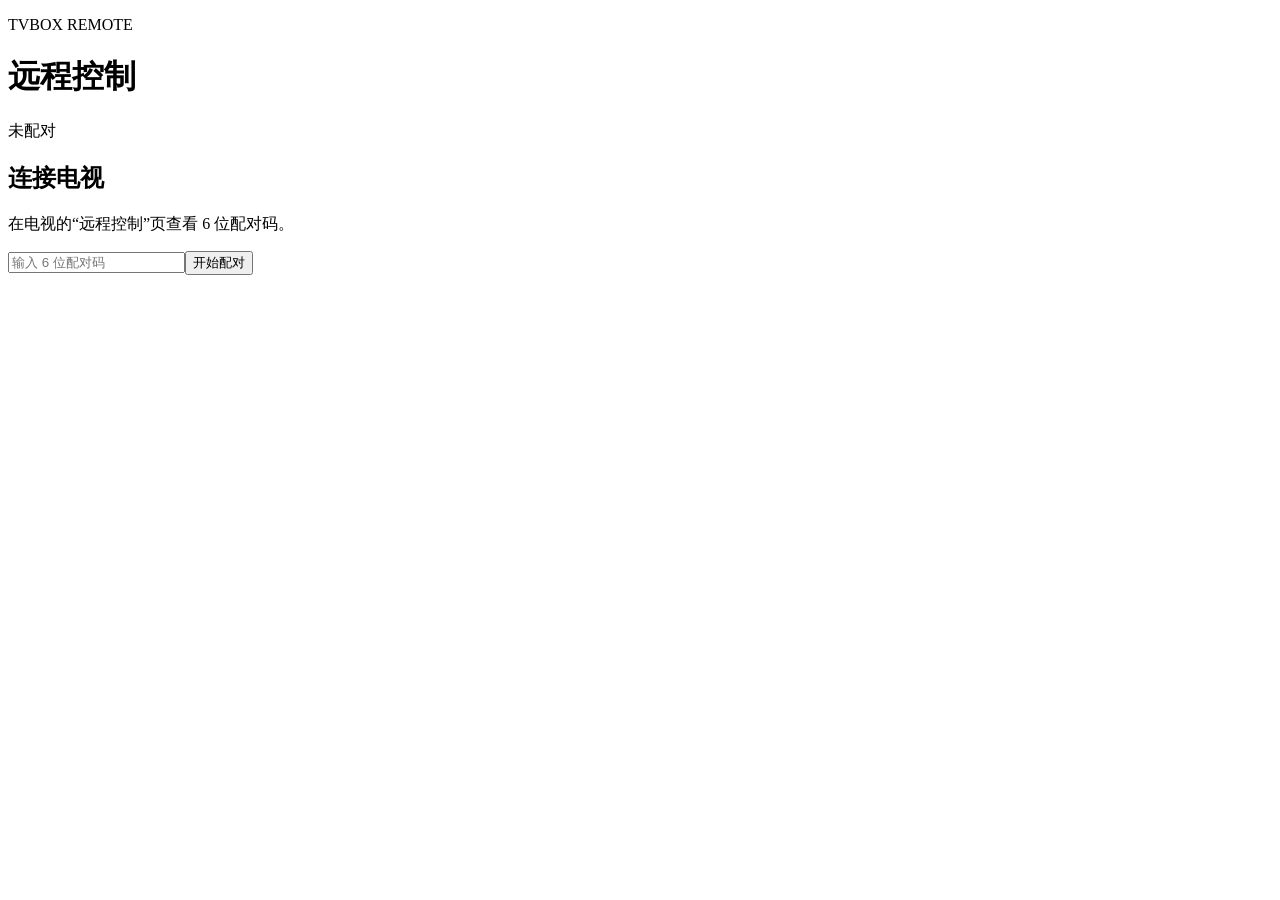
==== commit 47b0b96a: "feat(app): 重构轻量远程控制服务" ====
--- a/app/src/main/res/raw/index.html
+++ b/app/src/main/res/raw/index.html
@@ -1,276 +1 @@
-<!DOCTYPE html>
-<html lang="zh-cmn-Hans">
-
-<head>
-	<meta charset="UTF-8">
-	<meta name="viewport" content="width=device-width,initial-scale=1,user-scalable=0,viewport-fit=cover">
-	<meta name="wechat-enable-text-zoom-em" content="true">
-	<title>TVBox</title>
-	<meta name="layoutmode" content="standard">
-	<link rel="stylesheet" type="text/css" href="style.css">
-	<link rel="stylesheet" type="text/css" href="ui.css">
-</head>
-
-<body>
-	<div class="page">
-		<div class="page__bd" style="height: 100%;">
-			<div class="weui-tab">
-				<div id="panel1" role="tabpanel" aria-labelledby="tab1" class="weui-tab__panel">
-					<div class="weui-form">
-						<div class="weui-form__text-area">
-							<h2 class="weui-form__title">TVBox . 搜索</h2>
-						</div>
-						<div class="weui-form__control-area">
-							<div class="weui-cells__group weui-cells__group_form">
-								<div class="weui-cells">
-									<div class="weui-cell weui-cell_active weui-cell_vcode weui-cell_wrap">
-										<div class="weui-cell__bd weui-flex">
-											<input id="search_key_word"
-												class="weui-input weui-cell__control weui-cell__control_flex"
-												type="text" value="" placeholder="请输入搜索的关键字..." />
-											<button onclick="search(); return false;"
-												class="weui-cell__control weui-btn weui-btn_default weui-vcode-btn">搜索</button>
-										</div>
-									</div>
-								</div>
-							</div>
-						</div>
-					</div>
-				</div>
-				<div id="panel2" role="tabpanel" aria-labelledby="tab2" class="weui-tab__panel" style="display: none;">
-					<div class="weui-form">
-						<div class="weui-form__text-area">
-							<h2 class="weui-form__title">TVBox . 推送</h2>
-						</div>
-						<div class="weui-form__control-area">
-							<div class="weui-cells__group weui-cells__group_form">
-								<div class="weui-cells">
-									<div class="weui-cell weui-cell_active weui-cell_vcode weui-cell_wrap">
-										<div class="weui-cell__bd weui-flex">
-											<input id="push_url"
-												class="weui-input weui-cell__control weui-cell__control_flex"
-												type="text" value="" placeholder="请输入需要推送播放的地址..." />
-											<button onclick="push(); return false;"
-												class="weui-cell__control weui-btn weui-btn_default weui-vcode-btn">推送</button>
-										</div>
-									</div>
-								</div>
-							</div>
-						</div>
-					</div>
-				</div>
-				<div id="panel3" role="tabpanel" aria-labelledby="tab3" class="weui-tab__panel" style="display: none;">
-					<div class="weui-form" style="min-height: 0;">
-						<div class="weui-form__text-area">
-							<h2 class="weui-form__title">TVBox . 接口</h2>
-						</div>
-						<div class="weui-form__control-area" style="margin-bottom: 0px !important;">
-							<div class="weui-cells__group weui-cells__group_form">
-								<div class="weui-cells">
-									<div class="weui-cell weui-cell_active weui-cell_vcode weui-cell_wrap">
-										<div class="weui-cell__bd weui-flex">
-											<input id="diy_api_url"
-												class="weui-input weui-cell__control weui-cell__control_flex"
-												type="text" value="" placeholder="请输入自定义配置接口地址..." />
-											<button onclick="api(); return false;"
-												class="weui-cell__control weui-btn weui-btn_default weui-vcode-btn">确定</button>
-										</div>
-									</div>
-								</div>
-							</div>
-						</div>
-					</div>
-					<div class="weui-form" style="padding-top: 50px; min-height: 0;">
-						<div class="weui-form__text-area">
-							<h2 class="weui-form__title">本地文件</h2>
-						</div>
-						<input type="file" id="file_uploader" style="display:none;" onchange="uploadTip()" multiple />
-						<div class="weui-form__control-area" style="text-align: center;margin-bottom: 10px !important;">
-							<div class="button-sp-area" style="margin-top: 10px;">
-								<a href="javascript:void(0)" role="button"
-									class="weui-btn weui-btn_mini weui-btn_default weui-wa-hotarea"
-									href="javascript:void(0)" onclick="uploadFile()">上传文件</a>&nbsp;
-								<a href="javascript:void(0)" role="button"
-									class="weui-btn weui-btn_mini weui-btn_default weui-wa-hotarea"
-									href="javascript:void(0)" onclick="newFolder()">新建文件夹</a>&nbsp;
-								<a id="delCurFolder" href="javascript:void(0)" role="button"
-									class="weui-btn weui-btn_mini weui-btn_warn weui-wa-hotarea"
-									href="javascript:void(0)" onclick="delFolder()" style="display: none;">删除当前文件夹</a>
-							</div>
-						</div>
-						<div class="weui-cells" id="file_list">
-						</div>
-					</div>
-				</div>
-				<div role="tablist" class="weui-tabbar">
-					<div id="tab1" role="tab" aria-labelledby="t1_title" aria-selected="true" aria-controls="panel1"
-						class="weui-tabbar__item weui-bar__item_on">
-						<img style="width: 20px; height: 20px; margin: 5px 0 5px 0;"
-							src="[data-uri]"
-							alt="" class="weui-tabbar__icon">
-						<p id="t1_title" aria-hidden="true" class="weui-tabbar__label">搜索</p>
-					</div>
-					<div id="tab2" role="tab" aria-labelledby="t2_title" aria-selected="false" aria-controls="panel2"
-						class="weui-tabbar__item">
-						<img style="width: 20px; height: 20px; margin: 5px 0 5px 0;"
-							src="[data-uri]"
-							alt="" class="weui-tabbar__icon">
-						<p aria-hidden="true" id="t2_title" class="weui-tabbar__label">推送</p>
-					</div>
-					<div id="tab3" role="tab" aria-labelledby="t3_title" aria-selected="false" aria-controls="panel3"
-						class="weui-tabbar__item">
-						<img style="width: 20px; height: 20px; margin: 5px 0 5px 0;"
-							src="[data-uri]"
-							alt="" class="weui-tabbar__icon">
-						<p id="t3_title" aria-hidden="true" class="weui-tabbar__label">配置</p>
-					</div>
-				</div>
-			</div>
-		</div>
-	</div>
-	<div id="fileInfoDialog" role="dialog" aria-modal="false" aria-hidden="true" style="display: none;">
-		<div role="button" class="weui-mask"></div>
-		<div class="weui-half-screen-dialog">
-			<div class="weui-half-screen-dialog__hd">
-				<div class="weui-half-screen-dialog__hd__main">
-					文件接口
-					<span class="weui-half-screen-dialog__tips" role="option">
-						点击使用时请打开应用内接口设置对话框
-					</span>
-				</div>
-			</div>
-			<div class="weui-half-screen-dialog__bd" id="fileInfo">
-				<div class="weui-form__control-area" style="margin-bottom: 0px !important;">
-					<div class="weui-cells__group weui-cells__group_form">
-						<div class="weui-cells">
-							<!-- <div class="weui-cell weui-cell_active weui-cell_vcode weui-cell_wrap">
-								<div class="weui-cell__hd"><label class="weui-label">测试地址</label></div>
-							</div>
-							<div class="weui-cell weui-cell_active weui-cell_vcode weui-cell_wrap">
-								<div class="weui-cell__bd weui-flex">
-									<input id="fileUrl0" class="weui-input weui-cell__control weui-cell__control_flex"
-										type="text" value="" readonly />
-
-								</div>
-							</div> -->
-							<div class="weui-cell weui-cell_active weui-cell_vcode weui-cell_wrap">
-								<div class="weui-cell__hd"><label class="weui-label">本机地址</label></div>
-								<div class="weui-cell__bd weui-flex"><button onclick="fileToApi(1); return false;"
-										class="weui-cell__control weui-btn weui-btn_default weui-vcode-btn">使用</button>
-								</div>
-							</div>
-							<div class="weui-cell weui-cell_active weui-cell_vcode weui-cell_wrap">
-								<div class="weui-cell__bd weui-flex">
-									<input id="fileUrl1" class="weui-input weui-cell__control weui-cell__control_flex"
-										type="text" value="" readonly />
-
-								</div>
-							</div>
-							<div class="weui-cell weui-cell_active weui-cell_vcode weui-cell_wrap">
-								<div class="weui-cell__hd"><label class="weui-label">局域网地址</label></div>
-								<div class="weui-cell__bd weui-flex"><button onclick="fileToApi(2); return false;"
-										class="weui-cell__control weui-btn weui-btn_default weui-vcode-btn">使用</button>
-								</div>
-							</div>
-							<div class="weui-cell weui-cell_active weui-cell_vcode weui-cell_wrap">
-								<div class="weui-cell__bd weui-flex">
-									<input id="fileUrl2" class="weui-input weui-cell__control weui-cell__control_flex"
-										type="text" value="" readonly />
-
-								</div>
-							</div>
-						</div>
-					</div>
-				</div>
-			</div>
-			<div class="weui-half-screen-dialog__ft" style="padding-bottom: 30px;">
-				<div class="weui-half-screen-dialog__btn-area">
-					<a href="javascript:void(0)" class="weui-btn weui-btn_default" onclick="hideFileInfo()">关闭</a>
-					<a href="javascript:void(0)" id="delFileBtn" class="weui-btn weui-btn_warn"
-						onclick="delFile()">删除文件</a>
-				</div>
-			</div>
-		</div>
-	</div>
-
-	<div role="dialog" aria-hidden="true" aria-modal="true" id="uploadTip" style="display: none;">
-		<div class="weui-mask"></div>
-		<div class="weui-dialog">
-			<div class="weui-dialog__hd"><strong class="weui-dialog__title">确认上传?</strong></div>
-			<div class="weui-dialog__bd" id="uploadTipContent"></div>
-			<div class="weui-dialog__ft">
-				<a role="button" href="javascript:void(0)" onclick="doUpload(0)"
-					class="weui-dialog__btn weui-dialog__btn_default">取消</a>
-				<a role="button" href="javascript:void(0)" onclick="doUpload(1)"
-					class="weui-dialog__btn weui-dialog__btn_primary">确定</a>
-			</div>
-		</div>
-	</div>
-
-	<div role="dialog" aria-hidden="true" aria-modal="true" id="newFolder" style="display: none;">
-		<div class="weui-mask"></div>
-		<div class="weui-dialog">
-			<div class="weui-dialog__hd"><strong class="weui-dialog__title">新建文件夹</strong></div>
-			<div class="weui-dialog__bd">
-				<input id="newFolderContent" class="weui-input weui-cell__control weui-cell__control_flex" type="text"
-					value="" placeholder="请输入文件夹名称..." />
-			</div>
-			<div class="weui-dialog__ft">
-				<a role="button" href="javascript:void(0)" onclick="doNewFolder(0)"
-					class="weui-dialog__btn weui-dialog__btn_default">取消</a>
-				<a role="button" href="javascript:void(0)" onclick="doNewFolder(1)"
-					class="weui-dialog__btn weui-dialog__btn_primary">确定</a>
-			</div>
-		</div>
-	</div>
-
-	<div role="dialog" aria-hidden="true" aria-modal="true" id="delFolder" style="display: none;">
-		<div class="weui-mask"></div>
-		<div class="weui-dialog">
-			<div class="weui-dialog__hd"><strong class="weui-dialog__title">删除文件夹</strong></div>
-			<div class="weui-dialog__bd" id="delFolderContent"></div>
-			<div class="weui-dialog__ft">
-				<a role="button" href="javascript:void(0)" onclick="doDelFolder(0)"
-					class="weui-dialog__btn weui-dialog__btn_default">取消</a>
-				<a role="button" href="javascript:void(0)" onclick="doDelFolder(1)"
-					class="weui-dialog__btn weui-dialog__btn_primary">确定</a>
-			</div>
-		</div>
-	</div>
-
-	<div role="dialog" aria-hidden="true" aria-modal="true" id="delFile" style="display: none;">
-		<div class="weui-mask"></div>
-		<div class="weui-dialog">
-			<div class="weui-dialog__hd"><strong class="weui-dialog__title">删除文件</strong></div>
-			<div class="weui-dialog__bd" id="delFileContent"></div>
-			<div class="weui-dialog__ft">
-				<a role="button" href="javascript:void(0)" onclick="doDelFile(0)"
-					class="weui-dialog__btn weui-dialog__btn_default">取消</a>
-				<a role="button" href="javascript:void(0)" onclick="doDelFile(1)"
-					class="weui-dialog__btn weui-dialog__btn_primary">确定</a>
-			</div>
-		</div>
-	</div>
-
-	<div role="alert" id="warnToast" style="display: none;">
-		<div class="weui-mask_transparent"></div>
-		<div class="weui-toast">
-			<i class="weui-icon-warn weui-icon_toast"></i>
-			<p class="weui-toast__content" id="warnToastContent"></p>
-		</div>
-	</div>
-
-	<div role="alert" id="loadingToast" style="display: none;">
-		<div class="weui-mask_transparent"></div>
-		<div class="weui-toast">
-			<span class="weui-primary-loading weui-icon_toast">
-				<span class="weui-primary-loading__dot"></span>
-			</span>
-			<p class="weui-toast__content">加载中</p>
-		</div>
-	</div>
-	<script src="jquery.js"></script>
-	<script src="script.js"></script>
-</body>
-
-</html>+<!doctype html><html lang="zh-CN"><head><meta charset="utf-8"><meta name="viewport" content="width=device-width,initial-scale=1,viewport-fit=cover"><title>TVBox 远程控制</title><link rel="stylesheet" href="/remote.css"></head><body><main><header><div><p class="eyebrow">TVBOX REMOTE</p><h1>远程控制</h1></div><span id="badge" class="badge">未配对</span></header><section id="pair-card" class="card hero"><h2>连接电视</h2><p>在电视的“远程控制”页查看 6 位配对码。</p><form id="pair-form"><input id="code" inputmode="numeric" maxlength="6" placeholder="输入 6 位配对码"><button>开始配对</button></form></section><div id="console" hidden><nav class="tabs"><button class="tab active" data-tab="config">配置</button><button class="tab" data-tab="search">搜索</button><button class="tab" data-tab="play">快播</button><button class="tab" data-tab="controls">遥控</button></nav><section id="tab-config" class="card panel active"><h2>配置地址</h2><p>保存后电视会立即重新加载配置。</p><form id="config-form"><input id="config-url" type="url" placeholder="https://example.com/config.json"><button>保存并重载</button></form></section><section id="tab-search" class="card panel"><h2>电视搜索</h2><form id="search-form"><input id="search-word" placeholder="输入影片或节目名称"><button>搜索</button></form></section><section id="tab-play" class="card panel"><h2>快速播放</h2><p>支持直链、网页解析及设备支持时的磁力链接。</p><form id="play-form"><input id="play-title" placeholder="标题（可选）"><input id="play-url" placeholder="播放地址"><button>在电视上播放</button></form></section><section id="tab-controls" class="card panel controls"><div class="row"><h2>播放控制</h2><span id="state" class="muted">未连接播放器</span></div><div class="progress"><input id="seek" type="range" min="0" max="0" value="0"><span id="time">0:00 / 0:00</span></div><div class="buttons"><button data-action="seek_relative" data-value="-10">−10 秒</button><button data-action="play">播放</button><button data-action="pause">暂停</button><button data-action="stop" class="danger">停止</button><button data-action="seek_relative" data-value="10">+10 秒</button></div><div class="buttons"><button data-action="volume" data-value="-1">音量 −</button><button data-action="volume" data-value="1">音量 +</button><button data-action="speed" data-value="0.5">0.5×</button><button data-action="speed" data-value="1">1×</button><button data-action="speed" data-value="1.5">1.5×</button><button data-action="speed" data-value="2">2×</button></div></section></div><p id="notice" role="status"></p></main><script src="/remote.js"></script></body></html>
